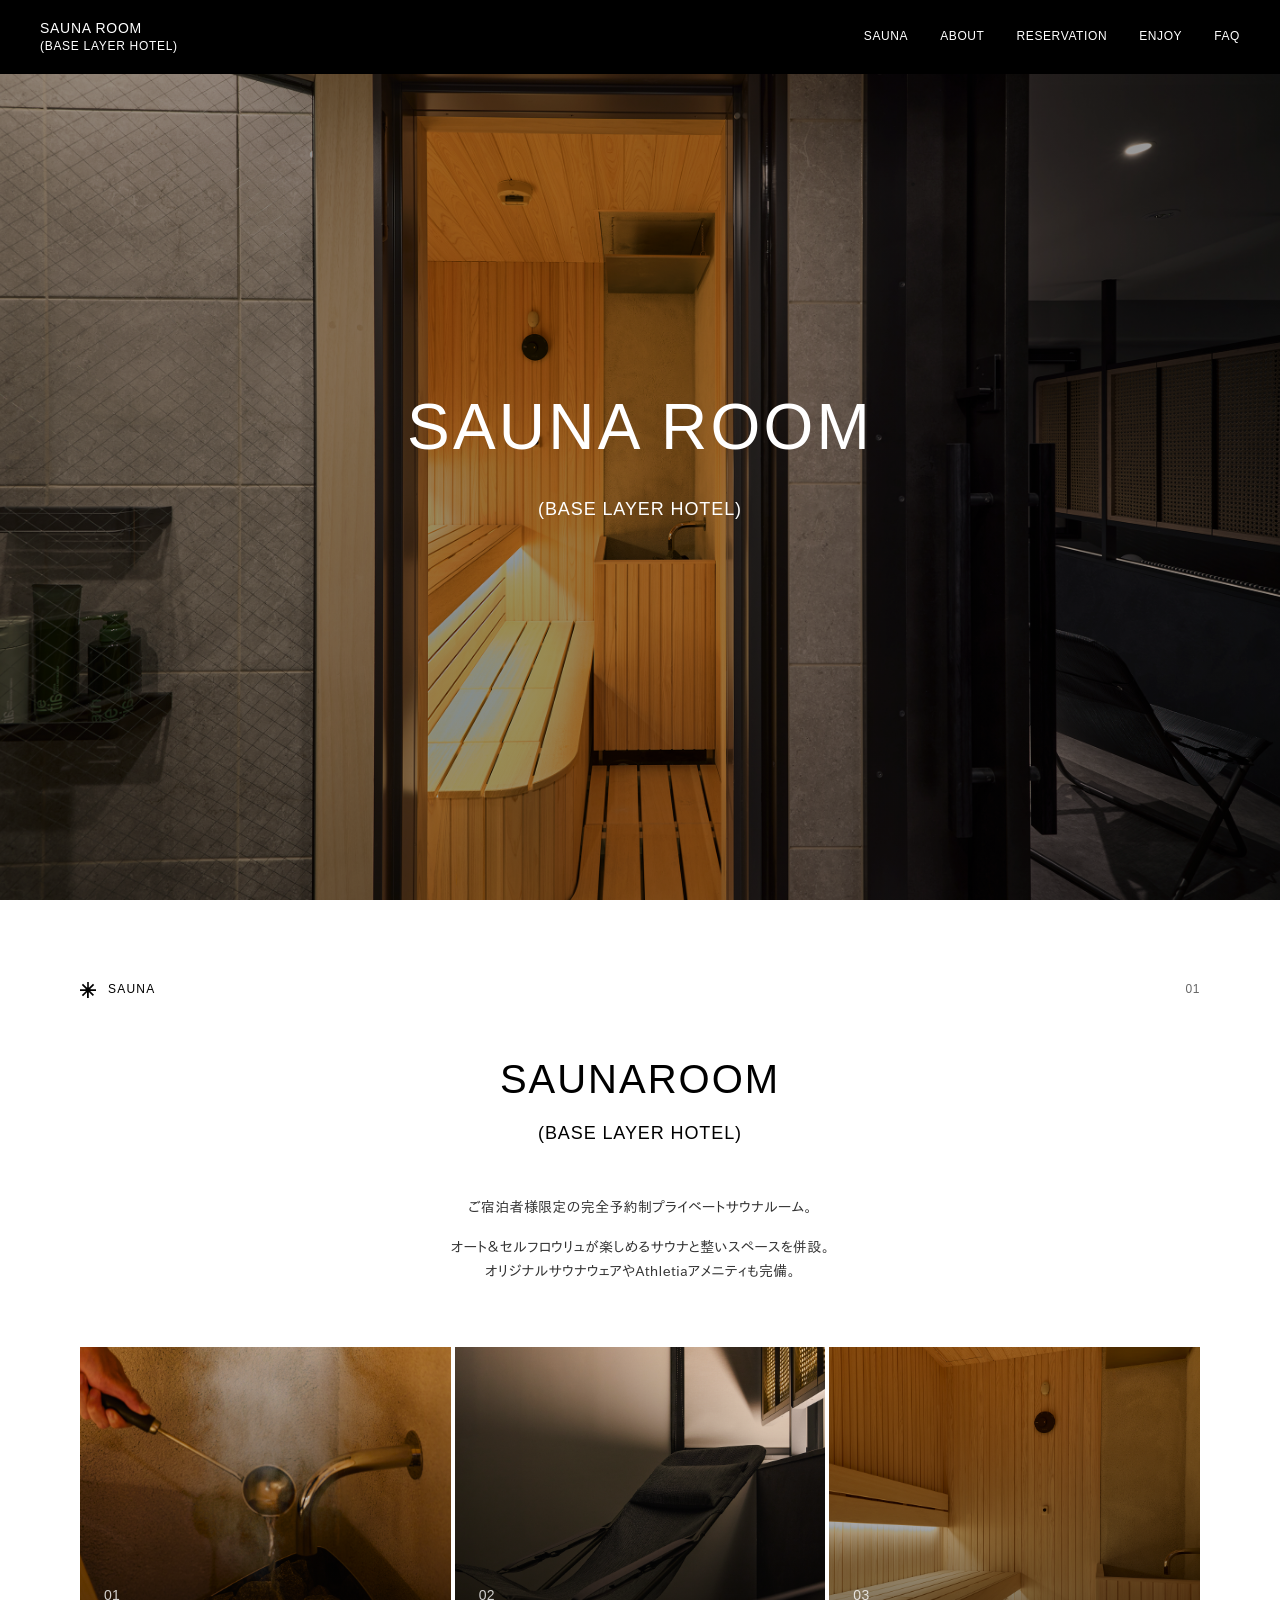
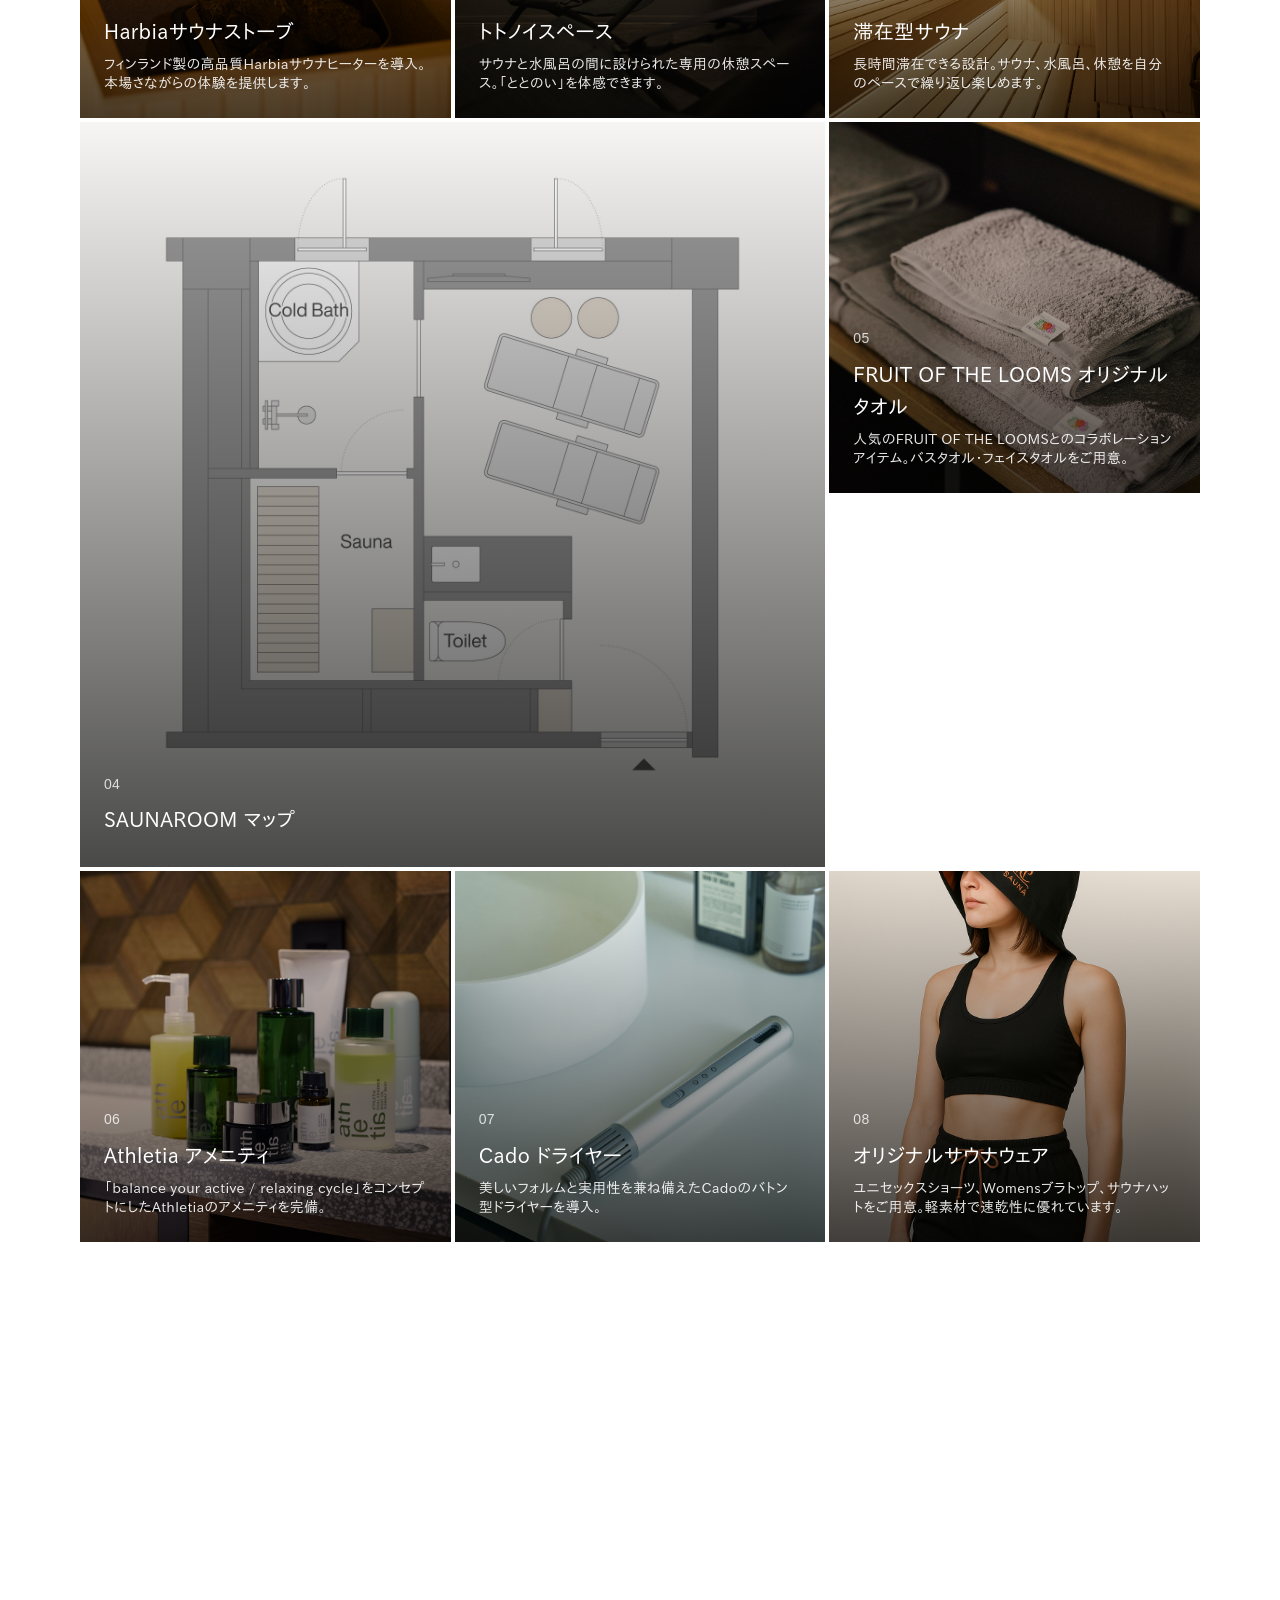
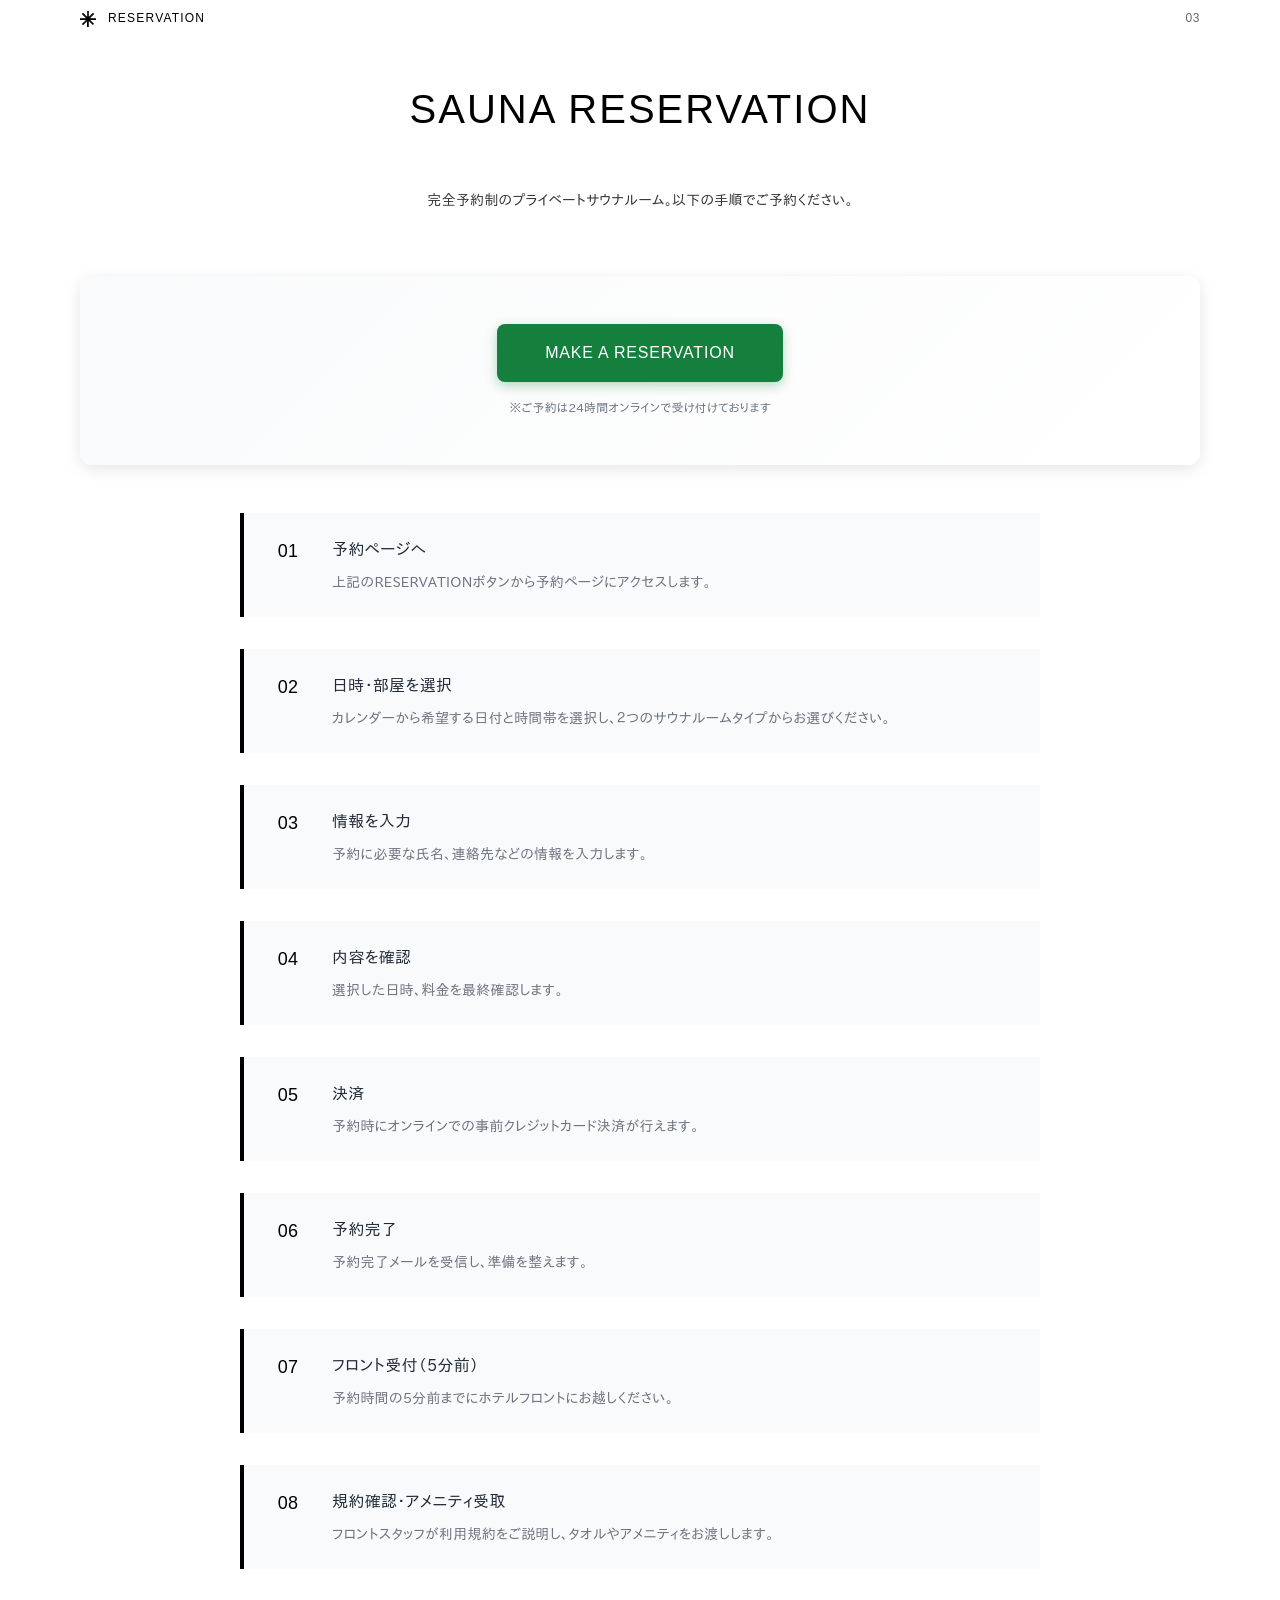
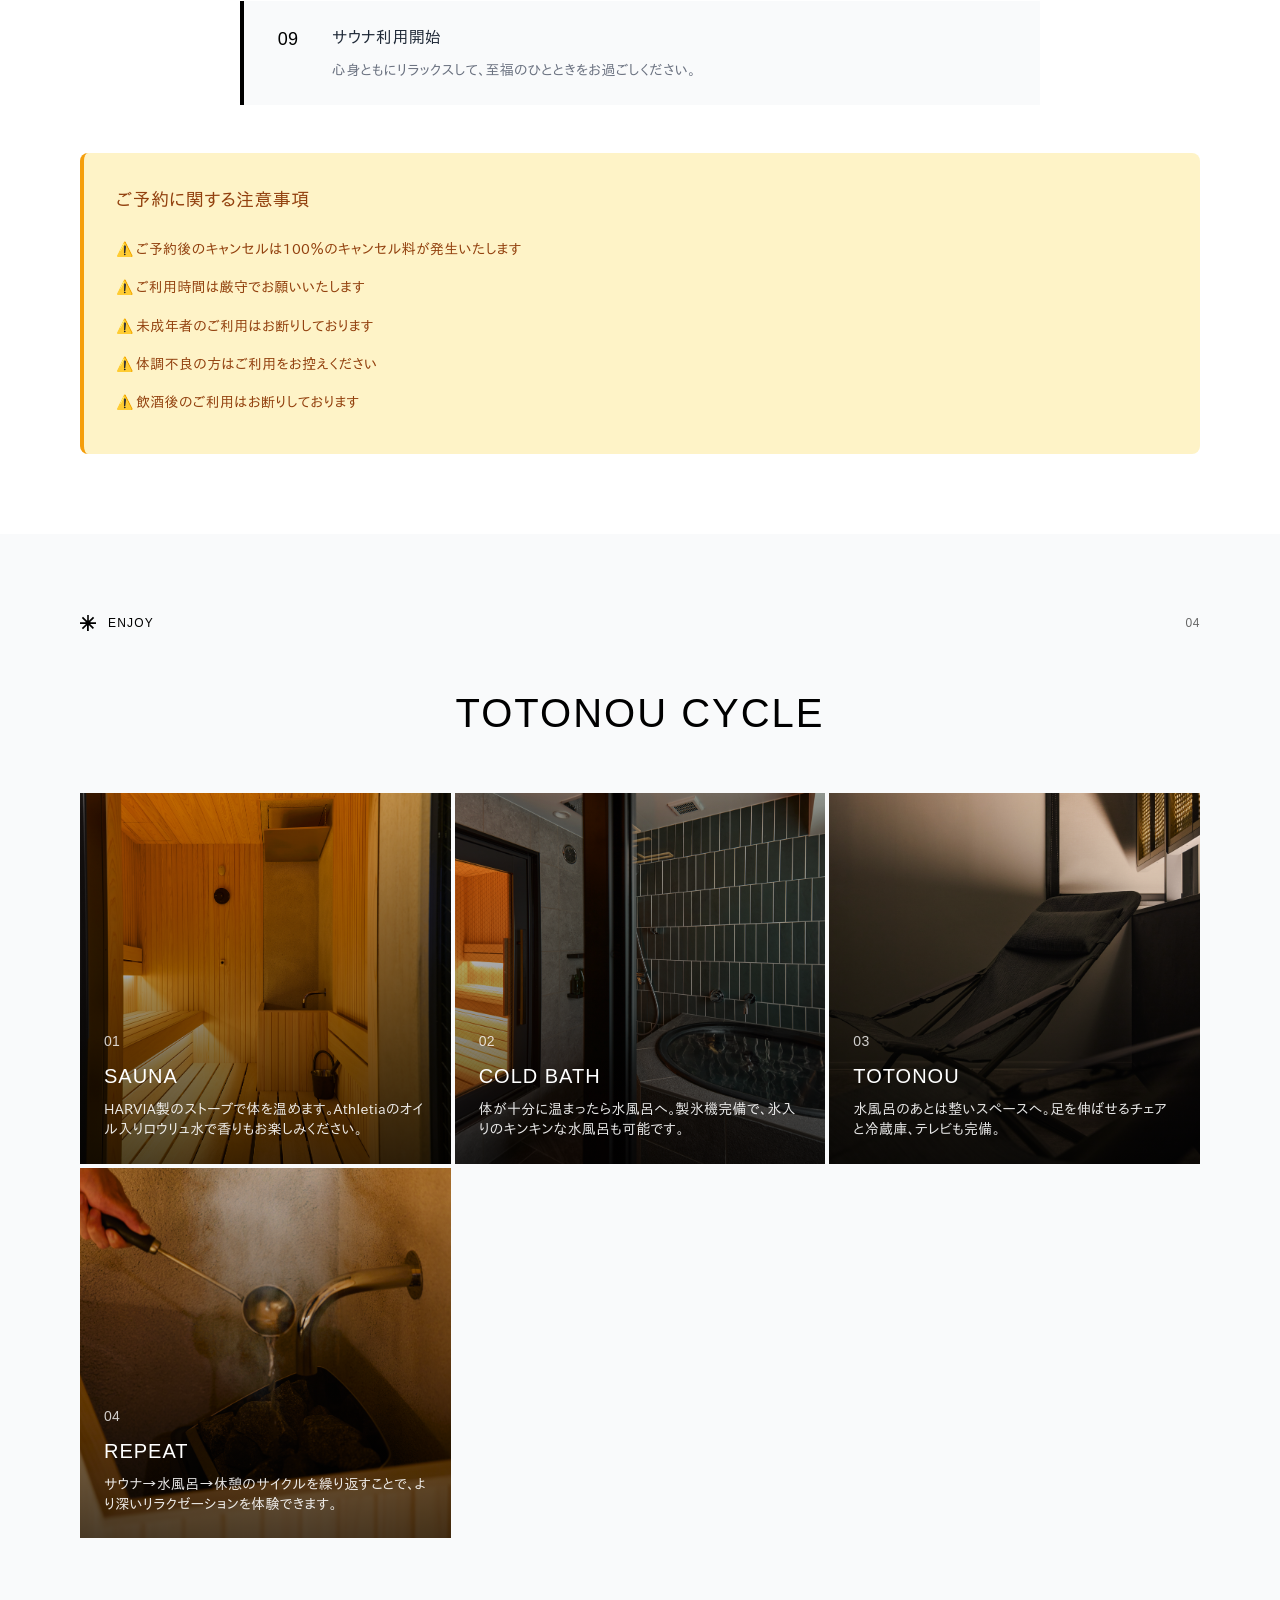
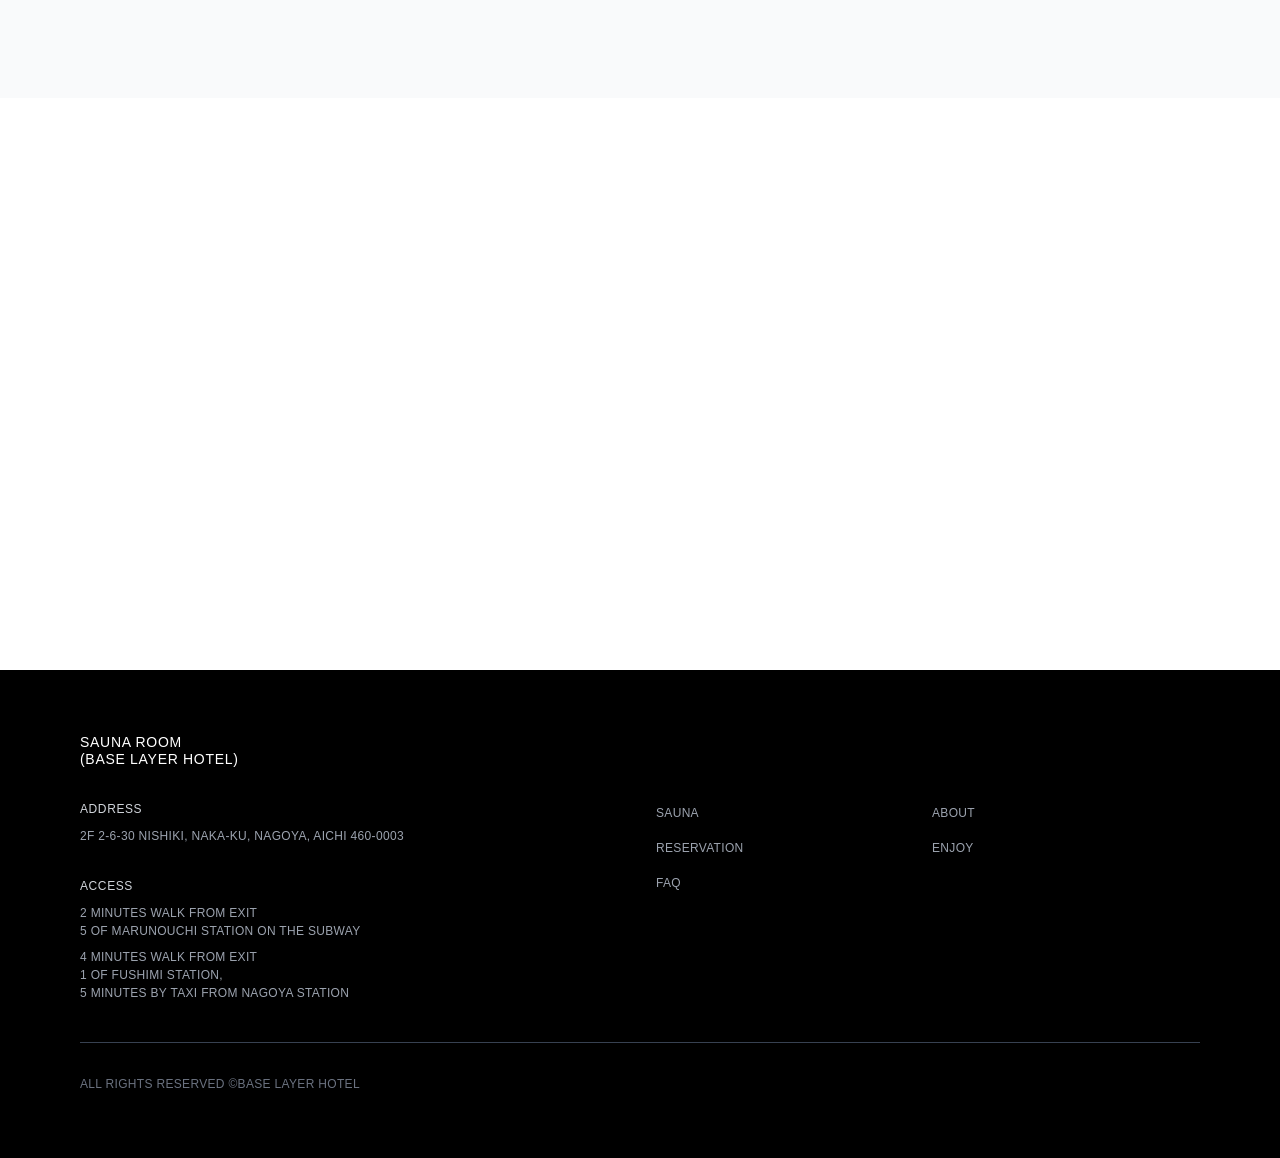
==== index.html @ a501aa6b "feat: enhance ABOUT and RESERVATION sections Detail basic info, add pricing table, visualize ameniti" ====
<!DOCTYPE html>
<html lang="ja">
<head>
    <meta charset="UTF-8">
    <meta name="viewport" content="width=device-width, initial-scale=1.0">
    <title>SAUNA ROOM (BASE LAYER HOTEL)</title>
    <meta name="description" content="Private Sauna for Urban Minds.">
    <link rel="stylesheet" href="styles.css">
</head>
<body>
    <!-- Header -->
    <header class="header">
        <div class="header-inner">
            <a href="#" class="logo en">
                SAUNA ROOM<br>
                <span class="small">(BASE LAYER HOTEL)</span>
            </a>
            <nav class="nav">
                <a href="#sauna">SAUNA</a>
                <a href="#about">ABOUT</a>
                <a href="#reservation">RESERVATION</a>
                <a href="#enjoy">ENJOY</a>
                <a href="#faq">FAQ</a>
            </nav>
        </div>
    </header>

    <!-- Floating Reservation Button -->
    <div class="floating-reservation">
        <a href="https://baselayerhotel.com/reservation" target="_blank" class="reservation-btn en">
            RESERVATION →
        </a>
    </div>

    <!-- Hero Section -->
    <section class="hero">
        <div class="hero-content">
            <h1 class="hero-title en">SAUNA ROOM</h1>
            <h2 class="hero-subtitle en">(BASE LAYER HOTEL)</h2>
        </div>
    </section>

    <!-- Sauna Section -->
    <section id="sauna" class="section scroll-animate">
        <div class="container">
            <div class="section-header">
                <div class="section-title">
                    <svg width="16" height="16" viewBox="0 0 8 8">
                        <path d="M8,3.6H5.2L5.2,3.4l1.9-1.9L6.5,0.9L4.6,2.8L4.4,2.8V0H3.6v2.8L3.4,2.8L1.5,0.9L0.9,1.5l1.9,1.9L2.8,3.6H0v0.9h2.8l0.1,0.1L0.9,6.5l0.6,0.6l1.9-1.9l0.1,0.1V8h0.9V5.2l0.1-0.1l1.9,1.9l0.6-0.6L5.2,4.6l0.1-0.1H8V3.6z" fill="black"/>
                    </svg>
                    <p class="section-title-text en">SAUNA</p>
                </div>
                <div class="section-number en">01</div>
            </div>

            <div class="content-title">
                <h2 class="en">SAUNAROOM</h2>
                <h3 class="en">(BASE LAYER HOTEL)</h3>
            </div>

            <div class="content-text">
                <p class="jp">ご宿泊者様限定の完全予約制プライベートサウナルーム。</p>
                <p class="jp">オート＆セルフロウリュが楽しめるサウナと整いスペースを併設。<br>オリジナルサウナウェアやAthletiaアメニティも完備。</p>
            </div>

            <div class="gallery">
                <div class="gallery-item">
                    <img src="public/heater-image.jpg" alt="Harbiaサウナストーブ">
                    <div class="gallery-overlay">
                        <div class="gallery-number">01</div>
                        <h3 class="gallery-title jp">Harbiaサウナストーブ</h3>
                        <p class="gallery-description jp">フィンランド製の高品質Harbiaサウナヒーターを導入。本場さながらの体験を提供します。</p>
                    </div>
                </div>
                <div class="gallery-item">
                    <img src="public/totonoi-image.jpg" alt="トトノイスペース">
                    <div class="gallery-overlay">
                        <div class="gallery-number">02</div>
                        <h3 class="gallery-title jp">トトノイスペース</h3>
                        <p class="gallery-description jp">サウナと水風呂の間に設けられた専用の休憩スペース。「ととのい」を体感できます。</p>
                    </div>
                </div>
                <div class="gallery-item">
                    <img src="public/sauna2-image.jpg" alt="滞在型サウナ">
                    <div class="gallery-overlay">
                        <div class="gallery-number">03</div>
                        <h3 class="gallery-title jp">滞在型サウナ</h3>
                        <p class="gallery-description jp">長時間滞在できる設計。サウナ、水風呂、休憩を自分のペースで繰り返し楽しめます。</p>
                    </div>
                </div>
                <div class="gallery-item large">
                    <img src="public/sauna-floorplan.jpg" alt="SAUNAROOM マップ">
                    <div class="gallery-overlay">
                        <div class="gallery-number">04</div>
                        <h3 class="gallery-title jp">SAUNAROOM マップ</h3>
                    </div>
                </div>
                <div class="gallery-item">
                    <img src="public/fruit-image.jpg" alt="FRUIT OF THE LOOMS オリジナルタオル">
                    <div class="gallery-overlay">
                        <div class="gallery-number">05</div>
                        <h3 class="gallery-title jp">FRUIT OF THE LOOMS オリジナルタオル</h3>
                        <p class="gallery-description jp">人気のFRUIT OF THE LOOMSとのコラボレーションアイテム。バスタオル・フェイスタオルをご用意。</p>
                    </div>
                </div>
                <div class="gallery-item">
                    <img src="public/athletia-image.jpg" alt="Athletia アメニティ">
                    <div class="gallery-overlay">
                        <div class="gallery-number">06</div>
                        <h3 class="gallery-title jp">Athletia アメニティ</h3>
                        <p class="gallery-description jp">「balance your active / relaxing cycle」をコンセプトにしたAthletiaのアメニティを完備。</p>
                    </div>
                </div>
                <div class="gallery-item">
                    <img src="public/cado-image.jpg" alt="Cado ドライヤー">
                    <div class="gallery-overlay">
                        <div class="gallery-number">07</div>
                        <h3 class="gallery-title jp">Cado ドライヤー</h3>
                        <p class="gallery-description jp">美しいフォルムと実用性を兼ね備えたCadoのバトン型ドライヤーを導入。</p>
                    </div>
                </div>
                <div class="gallery-item">
                    <img src="public/saunaweare-image.png" alt="オリジナルサウナウェア">
                    <div class="gallery-overlay">
                        <div class="gallery-number">08</div>
                        <h3 class="gallery-title jp">オリジナルサウナウェア</h3>
                        <p class="gallery-description jp">ユニセックスショーツ、Womensブラトップ、サウナハットをご用意。軽素材で速乾性に優れています。</p>
                    </div>
                </div>
            </div>
        </div>
    </section>

    <!-- About Section -->
    <section id="about" class="section gray scroll-animate">
        <div class="container">
            <div class="section-header">
                <div class="section-title">
                    <svg width="16" height="16" viewBox="0 0 8 8">
                        <path d="M8,3.6H5.2L5.2,3.4l1.9-1.9L6.5,0.9L4.6,2.8L4.4,2.8V0H3.6v2.8L3.4,2.8L1.5,0.9L0.9,1.5l1.9,1.9L2.8,3.6H0v0.9h2.8l0.1,0.1L0.9,6.5l0.6,0.6l1.9-1.9l0.1,0.1V8h0.9V5.2l0.1-0.1l1.9,1.9l0.6-0.6L5.2,4.6l0.1-0.1H8V3.6z" fill="black"/>
                    </svg>
                    <p class="section-title-text en">ABOUT</p>
                </div>
                <div class="section-number en">02</div>
            </div>

            <div class="content-title">
                <h2 class="en">ABOUT THE SAUNA ROOM</h2>
            </div>

            <div class="content-text">
                <p class="jp">BASE LAYER HOTELの2階に位置する完全予約制プライベートサウナルーム。</p>
                <p class="jp">都市の喧騒を忘れ、心身ともにリセットできる特別な空間をご提供いたします。</p>
            </div>

            <!-- 基本情報 -->
            <div class="about-details">
                <div class="detail-grid">
                    <div class="detail-item">
                        <h3 class="detail-title jp">ご利用方法</h3>
                        <p class="detail-content jp">完全事前予約制</p>
                    </div>
                    <div class="detail-item">
                        <h3 class="detail-title jp">場所</h3>
                        <p class="detail-content jp">BASE LAYER HOTEL 2階</p>
                    </div>
                    <div class="detail-item">
                        <h3 class="detail-title jp">ご利用人数</h3>
                        <p class="detail-content jp">最大2名様まで</p>
                    </div>
                    <div class="detail-item">
                        <h3 class="detail-title jp">利用枠</h3>
                        <div class="detail-content jp">
                            <ul>
                                <li>7:00 - 9:30</li>
                                <li>15:30 - 18:00</li>
                                <li>19:00 - 21:30</li>
                                <li>22:30 - 0:30</li>
                            </ul>
                        </div>
                    </div>
                </div>
            </div>

            <!-- 料金表 -->
            <div class="pricing-section">
                <h3 class="pricing-title jp">料金表</h3>
                <div class="pricing-tables">
                    <div class="pricing-table">
                        <h4 class="jp">平日</h4>
                        <table>
                            <thead>
                                <tr>
                                    <th>営業時間</th>
                                    <th>人数</th>
                                    <th>料金</th>
                                </tr>
                            </thead>
                            <tbody>
                                <tr>
                                    <td rowspan="2">7:00-10:00</td>
                                    <td>1名</td>
                                    <td>¥6,000</td>
                                </tr>
                                <tr>
                                    <td>2名</td>
                                    <td>¥7,000</td>
                                </tr>
                                <tr>
                                    <td rowspan="2">15:30-18:00</td>
                                    <td>1名</td>
                                    <td>¥8,000</td>
                                </tr>
                                <tr>
                                    <td>2名</td>
                                    <td>¥9,000</td>
                                </tr>
                                <tr>
                                    <td rowspan="2">19:00-21:30</td>
                                    <td>1名</td>
                                    <td>¥9,000</td>
                                </tr>
                                <tr>
                                    <td>2名</td>
                                    <td>¥10,000</td>
                                </tr>
                                <tr>
                                    <td rowspan="2">22:30-01:00</td>
                                    <td>1名</td>
                                    <td>¥8,000</td>
                                </tr>
                                <tr>
                                    <td>2名</td>
                                    <td>¥9,000</td>
                                </tr>
                            </tbody>
                        </table>
                    </div>

                    <div class="pricing-table">
                        <h4 class="jp">金・土</h4>
                        <table>
                            <thead>
                                <tr>
                                    <th>営業時間</th>
                                    <th>人数</th>
                                    <th>料金</th>
                                </tr>
                            </thead>
                            <tbody>
                                <tr>
                                    <td rowspan="2">7:00-10:00</td>
                                    <td>1名</td>
                                    <td>¥8,000</td>
                                </tr>
                                <tr>
                                    <td>2名</td>
                                    <td>¥9,000</td>
                                </tr>
                                <tr>
                                    <td rowspan="2">15:30-18:00</td>
                                    <td>1名</td>
                                    <td>¥10,000</td>
                                </tr>
                                <tr>
                                    <td>2名</td>
                                    <td>¥11,000</td>
                                </tr>
                                <tr>
                                    <td rowspan="2">19:00-21:30</td>
                                    <td>1名</td>
                                    <td>¥11,000</td>
                                </tr>
                                <tr>
                                    <td>2名</td>
                                    <td>¥12,000</td>
                                </tr>
                                <tr>
                                    <td rowspan="2">22:30-01:00</td>
                                    <td>1名</td>
                                    <td>¥10,000</td>
                                </tr>
                                <tr>
                                    <td>2名</td>
                                    <td>¥11,000</td>
                                </tr>
                            </tbody>
                        </table>
                    </div>
                </div>
            </div>

            <!-- セット内容 -->
            <div class="amenities-section">
                <h3 class="amenities-title jp">セット内容</h3>
                <div class="amenities-grid">
                    <div class="amenity-item">
                        <div class="amenity-icon">🏷️</div>
                        <p class="jp">タオル（バスタオル・フェイスタオル）</p>
                    </div>
                    <div class="amenity-item">
                        <div class="amenity-icon">🧴</div>
                        <p class="jp">Athletiaアメニティ一式</p>
                    </div>
                    <div class="amenity-item">
                        <div class="amenity-icon">💧</div>
                        <p class="jp">ミネラルウォーター</p>
                    </div>
                    <div class="amenity-item">
                        <div class="amenity-icon">🎩</div>
                        <p class="jp">サウナハット</p>
                    </div>
                    <div class="amenity-item">
                        <div class="amenity-icon">👕</div>
                        <p class="jp">オリジナルサウナウェア</p>
                    </div>
                    <div class="amenity-item">
                        <div class="amenity-icon">💨</div>
                        <p class="jp">Cadoドライヤー</p>
                    </div>
                </div>
                <p class="amenities-note jp">※すべてのアイテムは無料でご利用いただけます。手ぶらでお越しいただいても快適にサウナをお楽しみいただけます。</p>
            </div>
        </div>
    </section>

    <!-- Reservation Section -->
    <section id="reservation" class="section scroll-animate">
        <div class="container">
            <div class="section-header">
                <div class="section-title">
                    <svg width="16" height="16" viewBox="0 0 8 8">
                        <path d="M8,3.6H5.2L5.2,3.4l1.9-1.9L6.5,0.9L4.6,2.8L4.4,2.8V0H3.6v2.8L3.4,2.8L1.5,0.9L0.9,1.5l1.9,1.9L2.8,3.6H0v0.9h2.8l0.1,0.1L0.9,6.5l0.6,0.6l1.9-1.9l0.1,0.1V8h0.9V5.2l0.1-0.1l1.9,1.9l0.6-0.6L5.2,4.6l0.1-0.1H8V3.6z" fill="black"/>
                    </svg>
                    <p class="section-title-text en">RESERVATION</p>
                </div>
                <div class="section-number en">03</div>
            </div>

            <div class="content-title">
                <h2 class="en">SAUNA RESERVATION</h2>
            </div>

            <div class="content-text">
                <p class="jp">完全予約制のプライベートサウナルーム。以下の手順でご予約ください。</p>
            </div>

            <!-- 予約ボタン -->
            <div class="reservation-cta">
                <a href="https://baselayerhotel.com/reservation" target="_blank" class="reservation-main-btn en">
                    MAKE A RESERVATION
                </a>
                <p class="reservation-note jp">※ご予約は24時間オンラインで受け付けております</p>
            </div>

            <!-- Reservation Steps -->
            <div class="reservation-steps">
                <div class="step-item">
                    <div class="step-number">01</div>
                    <div class="step-content">
                        <h3 class="step-title jp">予約ページへ</h3>
                        <p class="step-description jp">上記のRESERVATIONボタンから予約ページにアクセスします。</p>
                    </div>
                </div>
                <div class="step-item">
                    <div class="step-number">02</div>
                    <div class="step-content">
                        <h3 class="step-title jp">日時・部屋を選択</h3>
                        <p class="step-description jp">カレンダーから希望する日付と時間帯を選択し、２つのサウナルームタイプからお選びください。</p>
                    </div>
                </div>
                <div class="step-item">
                    <div class="step-number">03</div>
                    <div class="step-content">
                        <h3 class="step-title jp">情報を入力</h3>
                        <p class="step-description jp">予約に必要な氏名、連絡先などの情報を入力します。</p>
                    </div>
                </div>
                <div class="step-item">
                    <div class="step-number">04</div>
                    <div class="step-content">
                        <h3 class="step-title jp">内容を確認</h3>
                        <p class="step-description jp">選択した日時、料金を最終確認します。</p>
                    </div>
                </div>
                <div class="step-item">
                    <div class="step-number">05</div>
                    <div class="step-content">
                        <h3 class="step-title jp">決済</h3>
                        <p class="step-description jp">予約時にオンラインでの事前クレジットカード決済が行えます。</p>
                    </div>
                </div>
                <div class="step-item">
                    <div class="step-number">06</div>
                    <div class="step-content">
                        <h3 class="step-title jp">予約完了</h3>
                        <p class="step-description jp">予約完了メールを受信し、準備を整えます。</p>
                    </div>
                </div>
                <div class="step-item">
                    <div class="step-number">07</div>
                    <div class="step-content">
                        <h3 class="step-title jp">フロント受付（5分前）</h3>
                        <p class="step-description jp">予約時間の5分前までにホテルフロントにお越しください。</p>
                    </div>
                </div>
                <div class="step-item">
                    <div class="step-number">08</div>
                    <div class="step-content">
                        <h3 class="step-title jp">規約確認・アメニティ受取</h3>
                        <p class="step-description jp">フロントスタッフが利用規約をご説明し、タオルやアメニティをお渡しします。</p>
                    </div>
                </div>
                <div class="step-item">
                    <div class="step-number">09</div>
                    <div class="step-content">
                        <h3 class="step-title jp">サウナ利用開始</h3>
                        <p class="step-description jp">心身ともにリラックスして、至福のひとときをお過ごしください。</p>
                    </div>
                </div>
            </div>

            <!-- 注意事項 -->
            <div class="reservation-notes">
                <h3 class="notes-title jp">ご予約に関する注意事項</h3>
                <ul class="notes-list jp">
                    <li>ご予約後のキャンセルは100％のキャンセル料が発生いたします</li>
                    <li>ご利用時間は厳守でお願いいたします</li>
                    <li>未成年者のご利用はお断りしております</li>
                    <li>体調不良の方はご利用をお控えください</li>
                    <li>飲酒後のご利用はお断りしております</li>
                </ul>
            </div>
        </div>
    </section>

    <!-- Enjoy Section -->
    <section id="enjoy" class="section gray scroll-animate">
        <div class="container">
            <div class="section-header">
                <div class="section-title">
                    <svg width="16" height="16" viewBox="0 0 8 8">
                        <path d="M8,3.6H5.2L5.2,3.4l1.9-1.9L6.5,0.9L4.6,2.8L4.4,2.8V0H3.6v2.8L3.4,2.8L1.5,0.9L0.9,1.5l1.9,1.9L2.8,3.6H0v0.9h2.8l0.1,0.1L0.9,6.5l0.6,0.6l1.9-1.9l0.1,0.1V8h0.9V5.2l0.1-0.1l1.9,1.9l0.6-0.6L5.2,4.6l0.1-0.1H8V3.6z" fill="black"/>
                    </svg>
                    <p class="section-title-text en">ENJOY</p>
                </div>
                <div class="section-number en">04</div>
            </div>

            <div class="content-title">
                <h2 class="en">TOTONOU CYCLE</h2>
            </div>

            <div class="gallery">
                <div class="gallery-item">
                    <img src="public/sauna-image.jpg" alt="Sauna">
                    <div class="gallery-overlay">
                        <div class="gallery-number">01</div>
                        <h3 class="gallery-title en">Sauna</h3>
                        <p class="gallery-description jp">HARVIA製のストーブで体を温めます。Athletiaのオイル入りロウリュ水で香りもお楽しみください。</p>
                    </div>
                </div>
                <div class="gallery-item">
                    <img src="public/coldbath-image.jpg" alt="Cold Bath">
                    <div class="gallery-overlay">
                        <div class="gallery-number">02</div>
                        <h3 class="gallery-title en">Cold Bath</h3>
                        <p class="gallery-description jp">体が十分に温まったら水風呂へ。製氷機完備で、氷入りのキンキンな水風呂も可能です。</p>
                    </div>
                </div>
                <div class="gallery-item">
                    <img src="public/totonoi-image.jpg" alt="Totonou">
                    <div class="gallery-overlay">
                        <div class="gallery-number">03</div>
                        <h3 class="gallery-title en">Totonou</h3>
                        <p class="gallery-description jp">水風呂のあとは整いスペースへ。足を伸ばせるチェアと冷蔵庫、テレビも完備。</p>
                    </div>
                </div>
                <div class="gallery-item">
                    <img src="public/heater-image.jpg" alt="Repeat">
                    <div class="gallery-overlay">
                        <div class="gallery-number">04</div>
                        <h3 class="gallery-title en">Repeat</h3>
                        <p class="gallery-description jp">サウナ→水風呂→休憩のサイクルを繰り返すことで、より深いリラクゼーションを体験できます。</p>
                    </div>
                </div>
            </div>
        </div>
    </section>

    <!-- FAQ Section -->
    <section id="faq" class="section scroll-animate">
        <div class="container">
            <div class="section-header">
                <div class="section-title">
                    <svg width="16" height="16" viewBox="0 0 8 8">
                        <path d="M8,3.6H5.2L5.2,3.4l1.9-1.9L6.5,0.9L4.6,2.8L4.4,2.8V0H3.6v2.8L3.4,2.8L1.5,0.9L0.9,1.5l1.9,1.9L2.8,3.6H0v0.9h2.8l0.1,0.1L0.9,6.5l0.6,0.6l1.9-1.9l0.1,0.1V8h0.9V5.2l0.1-0.1l1.9,1.9l0.6-0.6L5.2,4.6l0.1-0.1H8V3.6z" fill="black"/>
                    </svg>
                    <p class="section-title-text en">FAQ</p>
                </div>
                <div class="section-number en">05</div>
            </div>

            <div class="faq-container">
                <div class="faq-item">
                    <button class="faq-question jp">予約はどのように行えばよいですか？</button>
                    <div class="faq-answer jp">こちらのウェブサイトからRESERVATIONへ進みご予約を受け付けております。</div>
                </div>
                <div class="faq-item">
                    <button class="faq-question jp">持ち物は何が必要ですか？</button>
                    <div class="faq-answer jp">手ぶらでお越しいただけます。タオル、サウナウェア、アメニティ類はすべてご用意しております。</div>
                </div>
                <div class="faq-item">
                    <button class="faq-question jp">サウナの温度は調整できますか？</button>
                    <div class="faq-answer jp">申し訳ございません。温度は90℃で固定とさせていただいております。</div>
                </div>
                <div class="faq-item">
                    <button class="faq-question jp">キャンセルポリシーを教えてください</button>
                    <div class="faq-answer jp">ご予約後のキャンセルは100％掛かりますのでご注意ください。</div>
                </div>
            </div>
        </div>
    </section>

    <!-- Footer -->
    <footer class="footer">
        <div class="container">
            <div class="footer-logo">
                <div class="logo en">
                    SAUNA ROOM<br>
                    (BASE LAYER HOTEL)
                </div>
            </div>

            <div class="footer-content">
                <div class="footer-info">
                    <div class="footer-section">
                        <h4>ADDRESS</h4>
                        <p>2F 2-6-30 NISHIKI, NAKA-KU, NAGOYA, AICHI 460-0003</p>
                    </div>
                    <div class="footer-section">
                        <h4>ACCESS</h4>
                        <p>2 MINUTES WALK FROM EXIT<br>5 OF MARUNOUCHI STATION ON THE SUBWAY</p>
                        <p>4 MINUTES WALK FROM EXIT<br>1 OF FUSHIMI STATION,<br>5 MINUTES BY TAXI FROM NAGOYA STATION</p>
                    </div>
                </div>
                <div class="footer-links">
                    <a href="#sauna">SAUNA</a>
                    <a href="#about">ABOUT</a>
                    <a href="#reservation">RESERVATION</a>
                    <a href="#enjoy">ENJOY</a>
                    <a href="#faq">FAQ</a>
                </div>
            </div>

            <div class="footer-copy">
                <p>ALL RIGHTS RESERVED ©BASE LAYER HOTEL</p>
            </div>
        </div>
    </footer>

    <script src="script.js"></script>
</body>
</html>
---- styles.css ----
* {
  margin: 0;
  padding: 0;
  box-sizing: border-box;
}

body {
  font-family: -apple-system, BlinkMacSystemFont, "Segoe UI", Roboto, "Helvetica Neue", Arial, sans-serif;
  font-weight: 300;
  letter-spacing: 0.02em;
  line-height: 1.6;
  background-color: #ffffff;
  color: #000000;
}

.en {
  font-family: -apple-system, BlinkMacSystemFont, "Segoe UI", Roboto, "Helvetica Neue", Arial, sans-serif;
  font-weight: 300;
  letter-spacing: 0.05em;
  text-transform: uppercase;
}

.jp {
  font-family: "Hiragino Kaku Gothic ProN", "Hiragino Sans", "Yu Gothic", "Meiryo", "Takao", "IPAexGothic", "IPAPGothic",
    "VL PGothic", "Noto Sans CJK JP", sans-serif;
  font-weight: 300;
  letter-spacing: 0.02em;
}

/* Header */
.header {
  position: fixed;
  top: 0;
  left: 0;
  right: 0;
  z-index: 50;
  background-color: #000000;
  padding: 20px;
}

.header-inner {
  display: flex;
  justify-content: space-between;
  align-items: center;
  max-width: 1200px;
  margin: 0 auto;
}

.logo {
  color: #ffffff;
  font-size: 14px;
  font-weight: 300;
  letter-spacing: 0.05em;
  text-decoration: none;
  line-height: 1.2;
}

.logo .small {
  font-size: 12px;
}

.nav {
  display: flex;
  gap: 32px;
}

.nav a {
  color: #ffffff;
  font-size: 12px;
  font-weight: 300;
  letter-spacing: 0.05em;
  text-decoration: none;
  text-transform: uppercase;
  transition: opacity 0.3s;
}

.nav a:hover {
  opacity: 0.8;
}

/* Hero Section */
.hero {
  height: 100vh;
  background: linear-gradient(rgba(0, 0, 0, 0.4), rgba(0, 0, 0, 0.4)), url("public/hero-sauna-image.jpg");
  background-size: cover;
  background-position: center;
  background-attachment: fixed;
  position: relative;
  display: flex;
  align-items: center;
  justify-content: center;
}

.hero-content {
  text-align: center;
  color: #ffffff;
  position: relative;
  z-index: 10;
  animation: fadeInUp 1s ease-out;
}

.hero-title {
  font-size: 4rem;
  font-weight: 300;
  letter-spacing: 0.05em;
  text-transform: uppercase;
  margin-bottom: 16px;
}

.hero-subtitle {
  font-size: 1.125rem;
  font-weight: 300;
  letter-spacing: 0.05em;
  text-transform: uppercase;
}

/* Animations */
@keyframes fadeInUp {
  from {
    opacity: 0;
    transform: translateY(30px);
  }
  to {
    opacity: 1;
    transform: translateY(0);
  }
}

@keyframes fadeIn {
  from {
    opacity: 0;
  }
  to {
    opacity: 1;
  }
}

.scroll-animate {
  opacity: 0;
  transform: translateY(30px);
  transition: opacity 0.8s ease, transform 0.8s ease;
}

.scroll-animate.animate-in {
  opacity: 1;
  transform: translateY(0);
}

/* Section */
.section {
  padding: 80px 0;
}

.section.gray {
  background-color: #f9fafb;
}

.container {
  max-width: 1152px;
  margin: 0 auto;
  padding: 0 16px;
}

.section-header {
  display: flex;
  justify-content: space-between;
  align-items: center;
  margin-bottom: 48px;
}

.section-title {
  display: flex;
  align-items: center;
  gap: 12px;
}

.section-title-text {
  font-size: 12px;
  font-weight: 300;
  letter-spacing: 0.1em;
  text-transform: uppercase;
}

.section-number {
  font-size: 12px;
  font-weight: 300;
  color: #666666;
}

.content-title {
  text-align: center;
  margin-bottom: 48px;
}

.content-title h2 {
  font-size: 2.5rem;
  font-weight: 300;
  margin-bottom: 8px;
}

.content-title h3 {
  font-size: 1.125rem;
  font-weight: 300;
}

.content-text {
  max-width: 768px;
  margin: 0 auto 64px;
  text-align: center;
}

.content-text p {
  font-size: 14px;
  font-weight: 300;
  line-height: 1.7;
  color: #333333;
  margin-bottom: 16px;
}

/* Gallery Grid */
.gallery {
  display: grid;
  grid-template-columns: repeat(auto-fit, minmax(300px, 1fr));
  gap: 4px;
  margin-bottom: 80px;
}

.gallery-item {
  position: relative;
  aspect-ratio: 1;
  overflow: hidden;
  cursor: pointer;
  transition: transform 0.3s ease;
}

.gallery-item.large {
  grid-column: span 2;
}

.gallery-item:hover {
  transform: scale(1.02);
}

.gallery-item img {
  width: 100%;
  height: 100%;
  object-fit: cover;
  transition: transform 0.3s ease;
}

.gallery-item:hover img {
  transform: scale(1.05);
}

.gallery-overlay {
  position: absolute;
  top: 0;
  left: 0;
  right: 0;
  bottom: 0;
  background: linear-gradient(to bottom, transparent, rgba(0, 0, 0, 0.7));
  display: flex;
  flex-direction: column;
  justify-content: flex-end;
  padding: 24px;
  color: #ffffff;
  transition: background 0.3s ease;
}

.gallery-item:hover .gallery-overlay {
  background: linear-gradient(to bottom, transparent, rgba(0, 0, 0, 0.8));
}

.gallery-number {
  font-size: 14px;
  font-weight: 300;
  margin-bottom: 8px;
  opacity: 0.8;
}

.gallery-title {
  font-size: 20px;
  font-weight: 300;
  margin-bottom: 8px;
}

.gallery-description {
  font-size: 14px;
  font-weight: 300;
  opacity: 0.9;
  line-height: 1.4;
}

/* Pricing Section */
.pricing-section {
  margin-top: 48px;
  padding: 32px;
  background-color: #ffffff;
  border-radius: 8px;
  box-shadow: 0 2px 8px rgba(0, 0, 0, 0.1);
}

.pricing-title {
  font-size: 1.5rem;
  font-weight: 300;
  text-align: center;
  margin-bottom: 32px;
  color: #1f2937;
}

.pricing-tables {
  display: grid;
  grid-template-columns: 1fr 1fr;
  gap: 32px;
}

.pricing-table h4 {
  font-size: 1.125rem;
  font-weight: 300;
  text-align: center;
  margin-bottom: 16px;
  color: #1f2937;
}

.pricing-table table {
  width: 100%;
  border-collapse: collapse;
  font-size: 14px;
}

.pricing-table th,
.pricing-table td {
  padding: 12px 8px;
  text-align: left;
  border-bottom: 1px solid #e5e7eb;
  font-weight: 300;
}

.pricing-table th {
  background-color: #f9fafb;
  font-weight: 400;
  color: #374151;
}

.pricing-table td {
  color: #6b7280;
}

/* Reservation Steps */
.reservation-steps {
  max-width: 800px;
  margin: 0 auto;
}

.step-item {
  display: flex;
  align-items: flex-start;
  margin-bottom: 32px;
  padding: 24px;
  background-color: #f9fafb;
  border-left: 4px solid #000000;
  opacity: 0;
  transform: translateX(-20px);
  animation: slideInLeft 0.6s ease-out forwards;
}

.step-item:nth-child(1) {
  animation-delay: 0.1s;
}
.step-item:nth-child(2) {
  animation-delay: 0.2s;
}
.step-item:nth-child(3) {
  animation-delay: 0.3s;
}
.step-item:nth-child(4) {
  animation-delay: 0.4s;
}
.step-item:nth-child(5) {
  animation-delay: 0.5s;
}
.step-item:nth-child(6) {
  animation-delay: 0.6s;
}
.step-item:nth-child(7) {
  animation-delay: 0.7s;
}
.step-item:nth-child(8) {
  animation-delay: 0.8s;
}
.step-item:nth-child(9) {
  animation-delay: 0.9s;
}

@keyframes slideInLeft {
  to {
    opacity: 1;
    transform: translateX(0);
  }
}

.step-number {
  font-size: 18px;
  font-weight: 300;
  color: #000000;
  margin-right: 24px;
  min-width: 40px;
  text-align: center;
}

.step-content {
  flex: 1;
}

.step-title {
  font-size: 16px;
  font-weight: 300;
  color: #1f2937;
  margin-bottom: 8px;
}

.step-description {
  font-size: 14px;
  font-weight: 300;
  color: #6b7280;
  line-height: 1.6;
}

/* FAQ */
.faq-container {
  max-width: 768px;
  margin: 0 auto;
}

.faq-item {
  border-bottom: 1px solid #e5e7eb;
  padding: 24px 0;
}

.faq-question {
  font-size: 18px;
  font-weight: 300;
  color: #1f2937;
  margin-bottom: 12px;
  line-height: 1.4;
  background: none;
  border: none;
  text-align: left;
  width: 100%;
  cursor: pointer;
  transition: color 0.3s ease;
}

.faq-question:hover {
  color: #000000;
}

.faq-answer {
  font-size: 14px;
  font-weight: 300;
  color: #6b7280;
  line-height: 1.6;
  max-height: 0;
  overflow: hidden;
  transition: max-height 0.3s ease, padding 0.3s ease;
}

.faq-item.active .faq-answer {
  max-height: 200px;
  padding-top: 12px;
}

/* Footer */
.footer {
  background-color: #000000;
  color: #ffffff;
  padding: 64px 0;
}

.footer-logo {
  margin-bottom: 32px;
}

.footer-logo .logo {
  font-size: 14px;
  line-height: 1.2;
}

.footer-content {
  display: grid;
  grid-template-columns: 1fr 1fr;
  gap: 32px;
  margin-bottom: 32px;
}

.footer-info {
  display: flex;
  flex-direction: column;
  gap: 24px;
}

.footer-section h4 {
  font-size: 12px;
  font-weight: 300;
  letter-spacing: 0.05em;
  text-transform: uppercase;
  color: #d1d5db;
  margin-bottom: 8px;
}

.footer-section p {
  font-size: 12px;
  font-weight: 300;
  color: #9ca3af;
  line-height: 1.5;
  margin-bottom: 8px;
}

.footer-links {
  display: grid;
  grid-template-columns: 1fr 1fr;
  gap: 8px;
  align-content: start;
}

.footer-links a {
  font-size: 12px;
  font-weight: 300;
  color: #9ca3af;
  text-decoration: none;
  text-transform: uppercase;
  transition: color 0.3s;
  padding: 4px 0;
}

.footer-links a:hover {
  color: #ffffff;
}

.footer-copy {
  border-top: 1px solid #374151;
  padding-top: 32px;
}

.footer-copy p {
  font-size: 12px;
  font-weight: 300;
  color: #6b7280;
  text-transform: uppercase;
}

/* Floating Reservation Button */
.floating-reservation {
  position: fixed;
  bottom: 32px;
  right: 32px;
  z-index: 40;
  opacity: 0;
  transform: translateY(20px);
  transition: opacity 0.3s ease, transform 0.3s ease;
}

.floating-reservation.show {
  opacity: 1;
  transform: translateY(0);
}

.reservation-btn {
  background-color: #15803d;
  color: #ffffff;
  padding: 12px 24px;
  font-size: 12px;
  font-weight: 300;
  letter-spacing: 0.05em;
  text-transform: uppercase;
  text-decoration: none;
  transition: background-color 0.3s;
  display: inline-block;
}

.reservation-btn:hover {
  background-color: #166534;
}

/* About Section Styles */
.about-details {
  margin: 48px 0;
}

.detail-grid {
  display: grid;
  grid-template-columns: repeat(auto-fit, minmax(250px, 1fr));
  gap: 32px;
  margin-bottom: 48px;
}

.detail-item {
  background-color: #ffffff;
  padding: 24px;
  border-radius: 8px;
  box-shadow: 0 2px 8px rgba(0, 0, 0, 0.1);
  border-left: 4px solid #000000;
}

.detail-title {
  font-size: 16px;
  font-weight: 400;
  color: #1f2937;
  margin-bottom: 12px;
}

.detail-content {
  font-size: 14px;
  font-weight: 300;
  color: #6b7280;
  line-height: 1.6;
}

.detail-content ul {
  list-style: none;
  padding: 0;
}

.detail-content li {
  padding: 4px 0;
  border-bottom: 1px solid #f3f4f6;
}

.detail-content li:last-child {
  border-bottom: none;
}

/* Amenities Section */
.amenities-section {
  margin-top: 48px;
  padding: 32px;
  background-color: #ffffff;
  border-radius: 8px;
  box-shadow: 0 2px 8px rgba(0, 0, 0, 0.1);
}

.amenities-title {
  font-size: 1.5rem;
  font-weight: 300;
  text-align: center;
  margin-bottom: 32px;
  color: #1f2937;
}

.amenities-grid {
  display: grid;
  grid-template-columns: repeat(auto-fit, minmax(200px, 1fr));
  gap: 24px;
  margin-bottom: 24px;
}

.amenity-item {
  display: flex;
  align-items: center;
  gap: 12px;
  padding: 16px;
  background-color: #f9fafb;
  border-radius: 8px;
  transition: transform 0.3s ease;
}

.amenity-item:hover {
  transform: translateY(-2px);
}

.amenity-icon {
  font-size: 24px;
  min-width: 32px;
  text-align: center;
}

.amenity-item p {
  font-size: 14px;
  font-weight: 300;
  color: #374151;
  margin: 0;
}

.amenities-note {
  font-size: 12px;
  font-weight: 300;
  color: #6b7280;
  text-align: center;
  font-style: italic;
  margin-top: 24px;
}

/* Reservation CTA */
.reservation-cta {
  text-align: center;
  margin: 48px 0;
  padding: 48px 32px;
  background: linear-gradient(135deg, #f9fafb 0%, #ffffff 100%);
  border-radius: 12px;
  box-shadow: 0 4px 16px rgba(0, 0, 0, 0.1);
}

.reservation-main-btn {
  display: inline-block;
  background-color: #15803d;
  color: #ffffff;
  padding: 16px 48px;
  font-size: 16px;
  font-weight: 400;
  letter-spacing: 0.05em;
  text-transform: uppercase;
  text-decoration: none;
  border-radius: 8px;
  transition: all 0.3s ease;
  box-shadow: 0 4px 12px rgba(21, 128, 61, 0.3);
}

.reservation-main-btn:hover {
  background-color: #166534;
  transform: translateY(-2px);
  box-shadow: 0 6px 20px rgba(21, 128, 61, 0.4);
}

.reservation-note {
  font-size: 12px;
  font-weight: 300;
  color: #6b7280;
  margin-top: 16px;
}

/* Reservation Notes */
.reservation-notes {
  margin-top: 48px;
  padding: 32px;
  background-color: #fef3c7;
  border-radius: 8px;
  border-left: 4px solid #f59e0b;
}

.notes-title {
  font-size: 1.125rem;
  font-weight: 400;
  color: #92400e;
  margin-bottom: 16px;
}

.notes-list {
  list-style: none;
  padding: 0;
}

.notes-list li {
  font-size: 14px;
  font-weight: 300;
  color: #92400e;
  padding: 8px 0;
  padding-left: 20px;
  position: relative;
}

.notes-list li:before {
  content: "⚠️";
  position: absolute;
  left: 0;
  top: 8px;
}

/* Responsive */
@media (max-width: 768px) {
  .nav {
    display: none;
  }

  .hero {
    background-attachment: scroll; /* モバイルでのパフォーマンス向上 */
  }

  .hero-title {
    font-size: 2rem;
  }

  .hero-subtitle {
    font-size: 0.875rem;
  }

  .content-title h2 {
    font-size: 1.5rem;
  }

  .gallery {
    grid-template-columns: 1fr;
    gap: 8px;
  }

  .gallery-item.large {
    grid-column: span 1;
  }

  .pricing-tables {
    grid-template-columns: 1fr;
    gap: 24px;
  }

  .footer-content {
    grid-template-columns: 1fr;
    gap: 24px;
  }

  .footer-links {
    grid-template-columns: 1fr;
  }

  .floating-reservation {
    bottom: 16px;
    right: 16px;
  }

  .section {
    padding: 60px 0;
  }

  .section-header {
    margin-bottom: 32px;
  }

  .content-title {
    margin-bottom: 32px;
  }

  .content-text {
    margin-bottom: 48px;
  }

  .step-item {
    flex-direction: column;
    text-align: center;
  }

  .step-number {
    margin-right: 0;
    margin-bottom: 16px;
  }

  .detail-grid {
    grid-template-columns: 1fr;
    gap: 24px;
  }

  .amenities-grid {
    grid-template-columns: 1fr;
    gap: 16px;
  }

  .reservation-cta {
    padding: 32px 16px;
  }

  .reservation-main-btn {
    padding: 14px 32px;
    font-size: 14px;
  }

  .amenities-section,
  .reservation-notes {
    padding: 24px 16px;
  }
}

@media (max-width: 480px) {
  .header {
    padding: 16px;
  }

  .hero-title {
    font-size: 1.5rem;
  }

  .content-title h2 {
    font-size: 1.25rem;
  }

  .gallery-overlay {
    padding: 16px;
  }

  .gallery-title {
    font-size: 16px;
  }

  .gallery-description {
    font-size: 12px;
  }

  .step-item {
    padding: 16px;
    margin-bottom: 24px;
  }

  .pricing-section {
    padding: 24px 16px;
  }

  .pricing-table table {
    font-size: 12px;
  }

  .pricing-table th,
  .pricing-table td {
    padding: 8px 4px;
  }

  .detail-item {
    padding: 16px;
  }

  .amenity-item {
    padding: 12px;
  }

  .reservation-main-btn {
    padding: 12px 24px;
    font-size: 12px;
  }
}
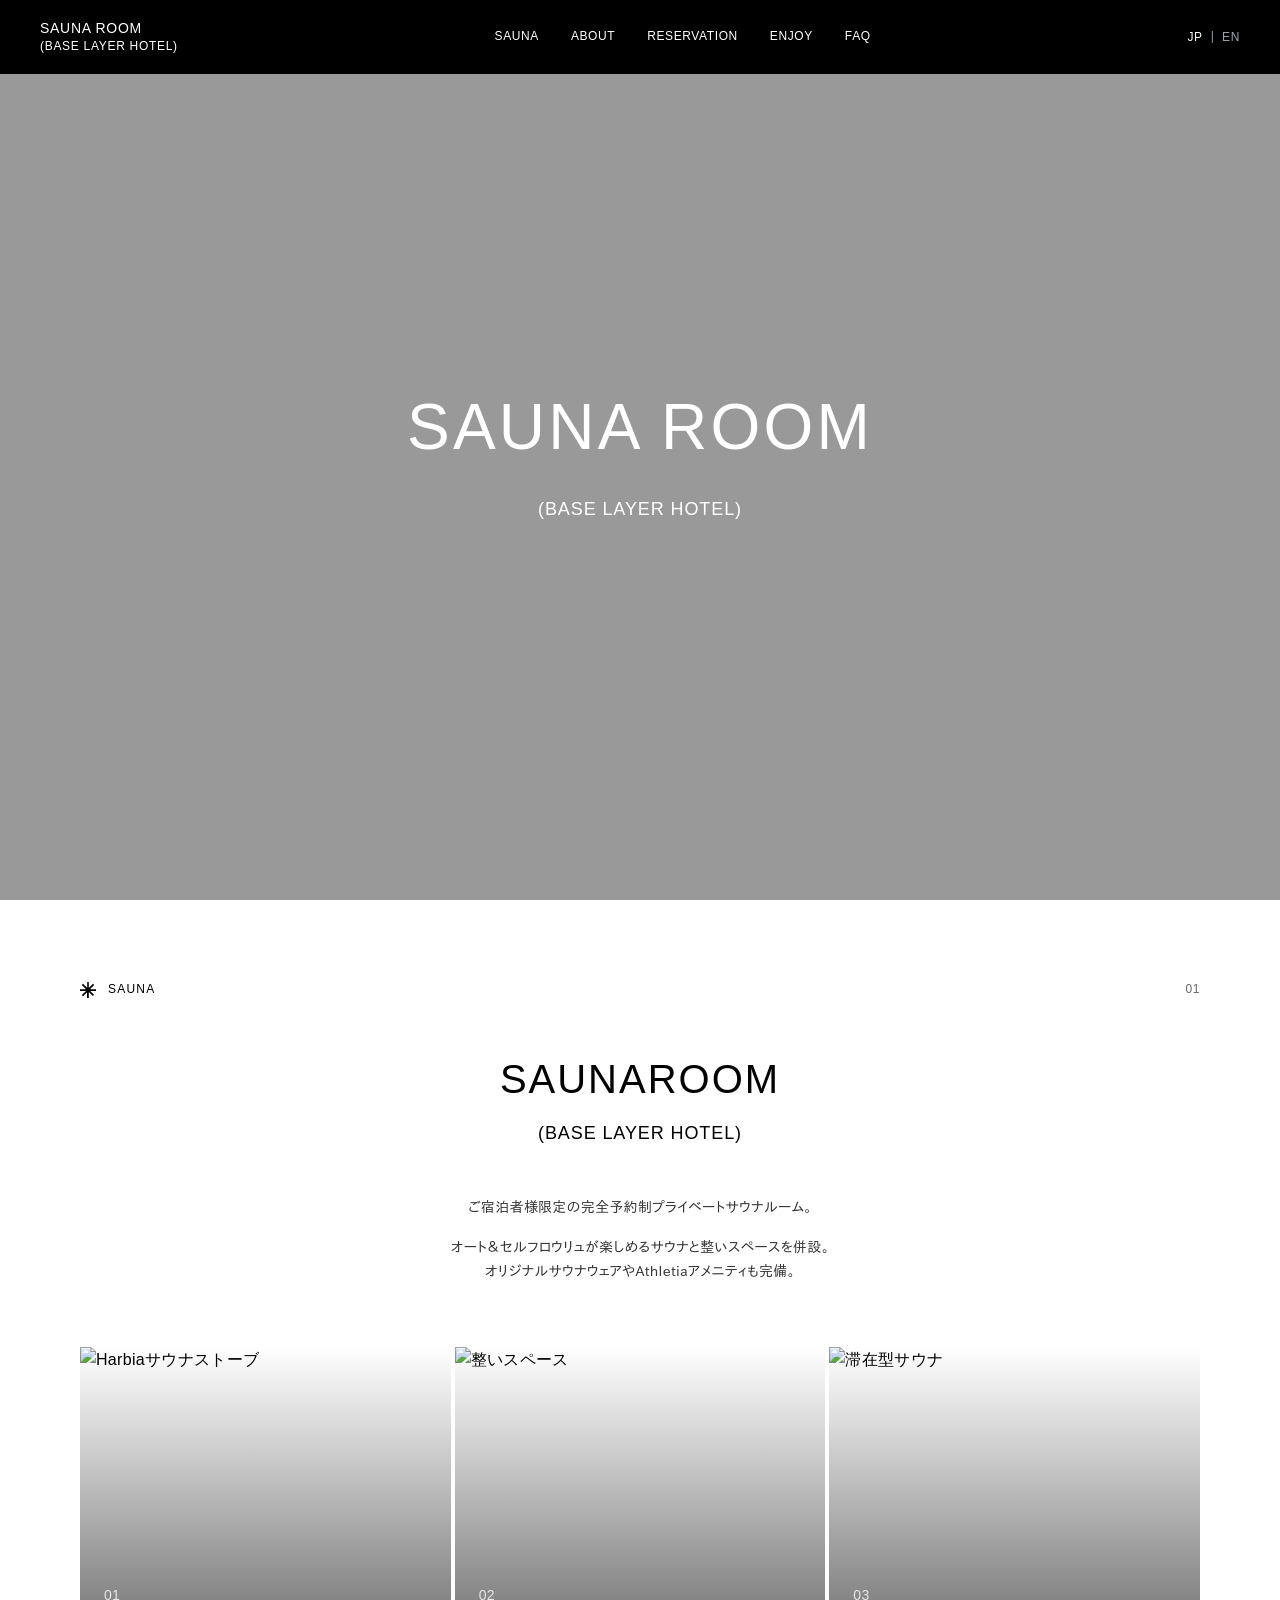
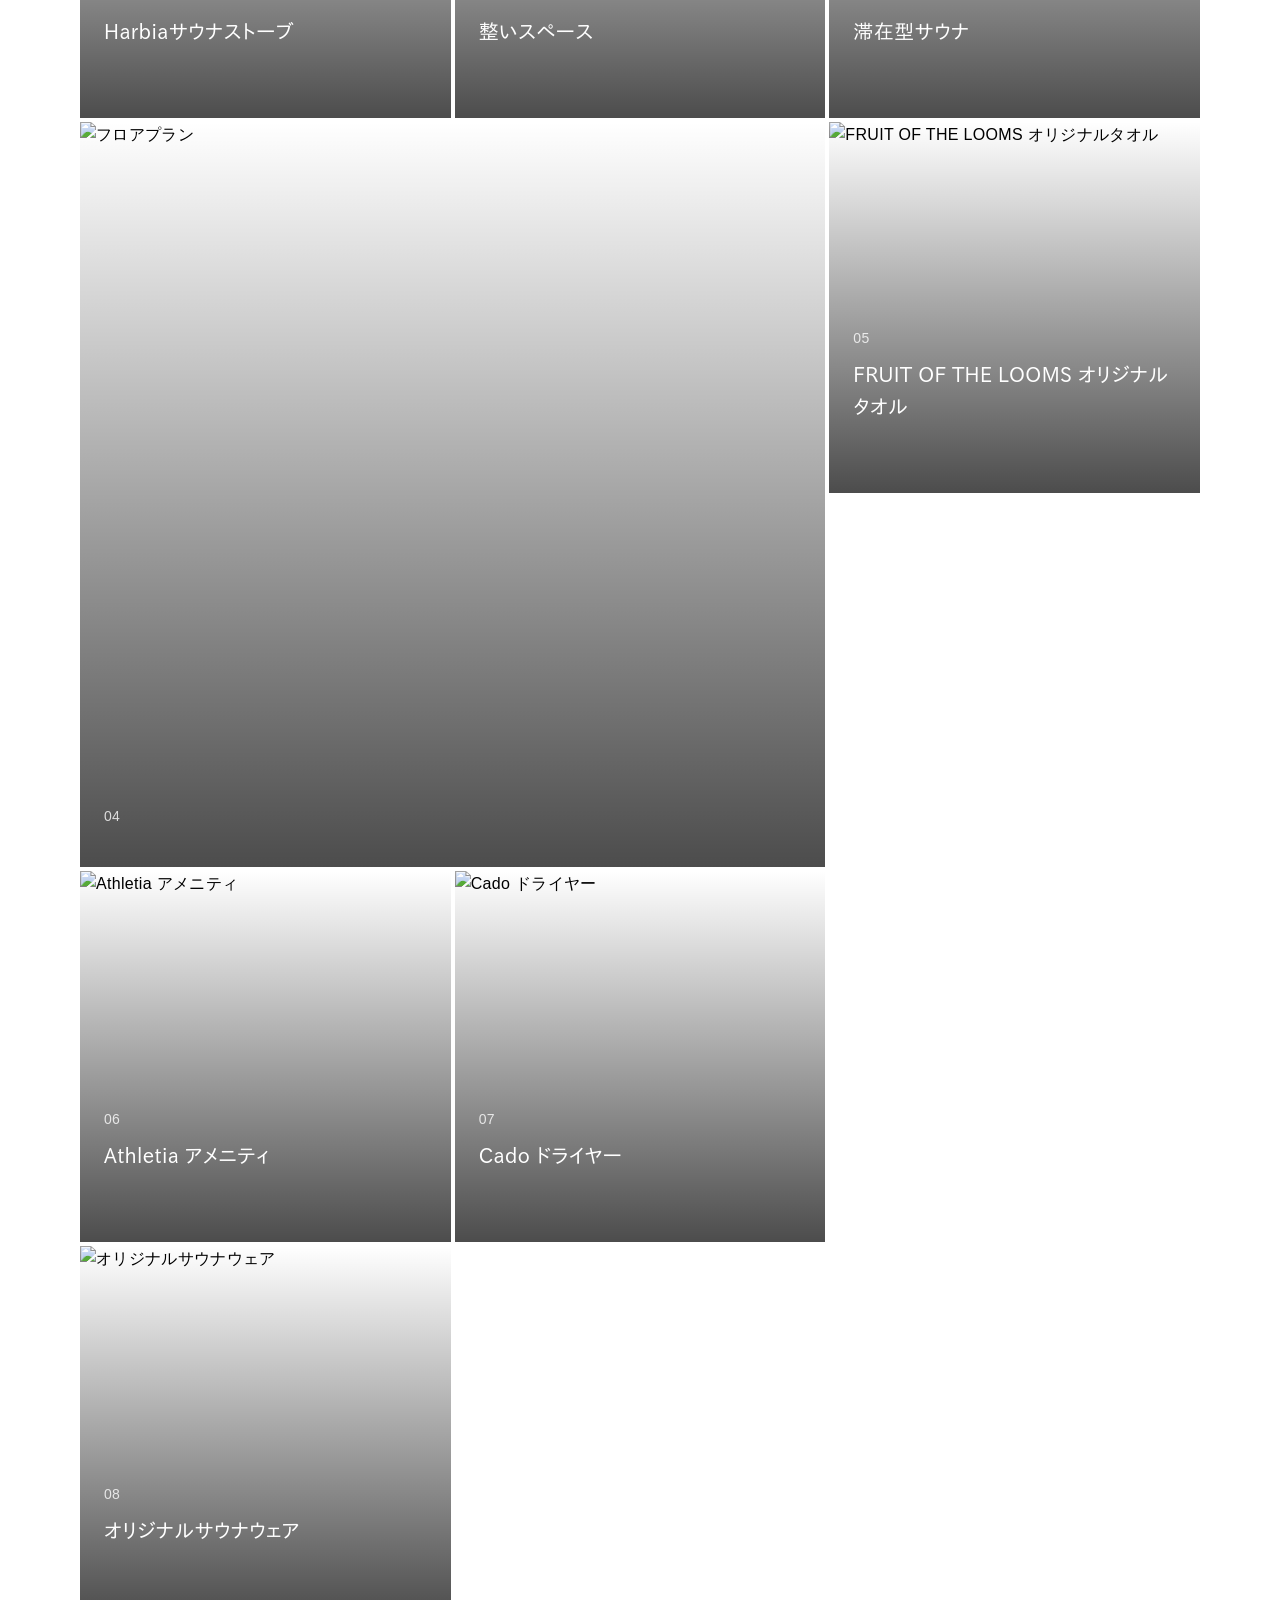
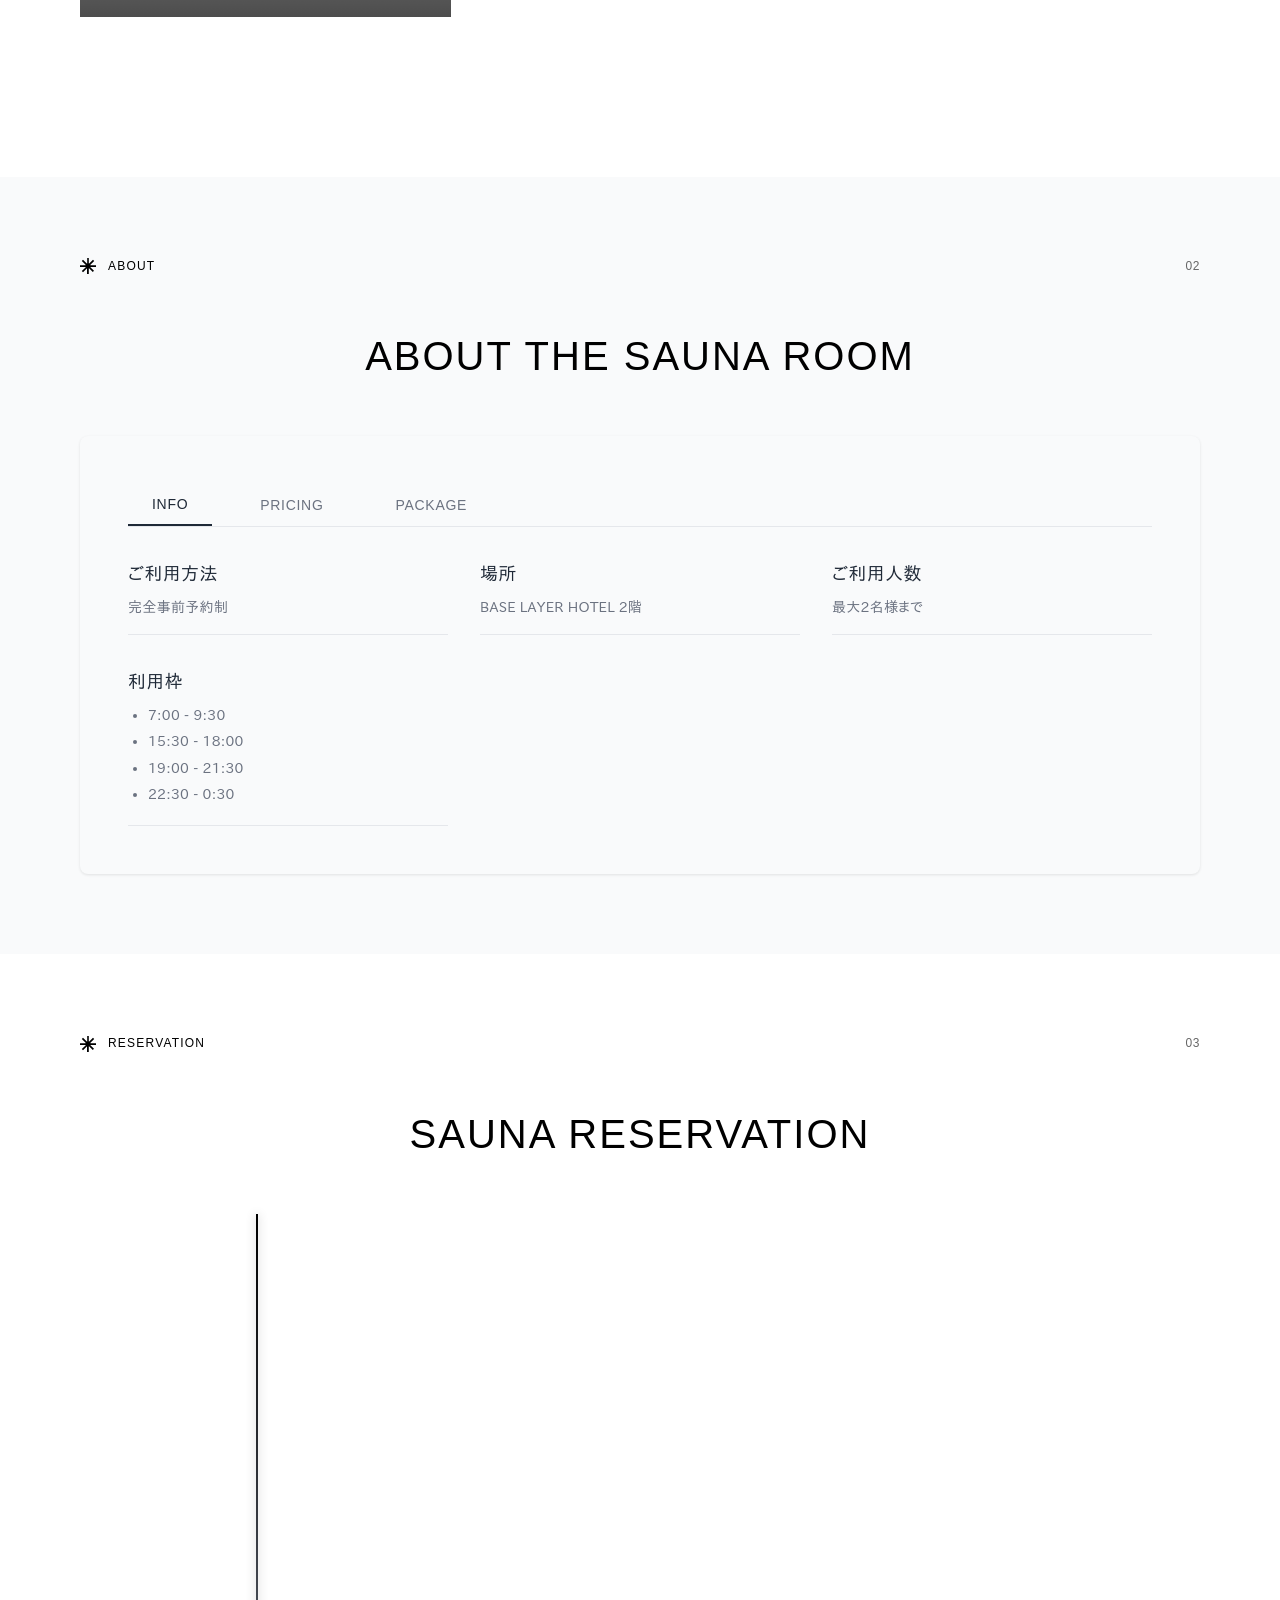
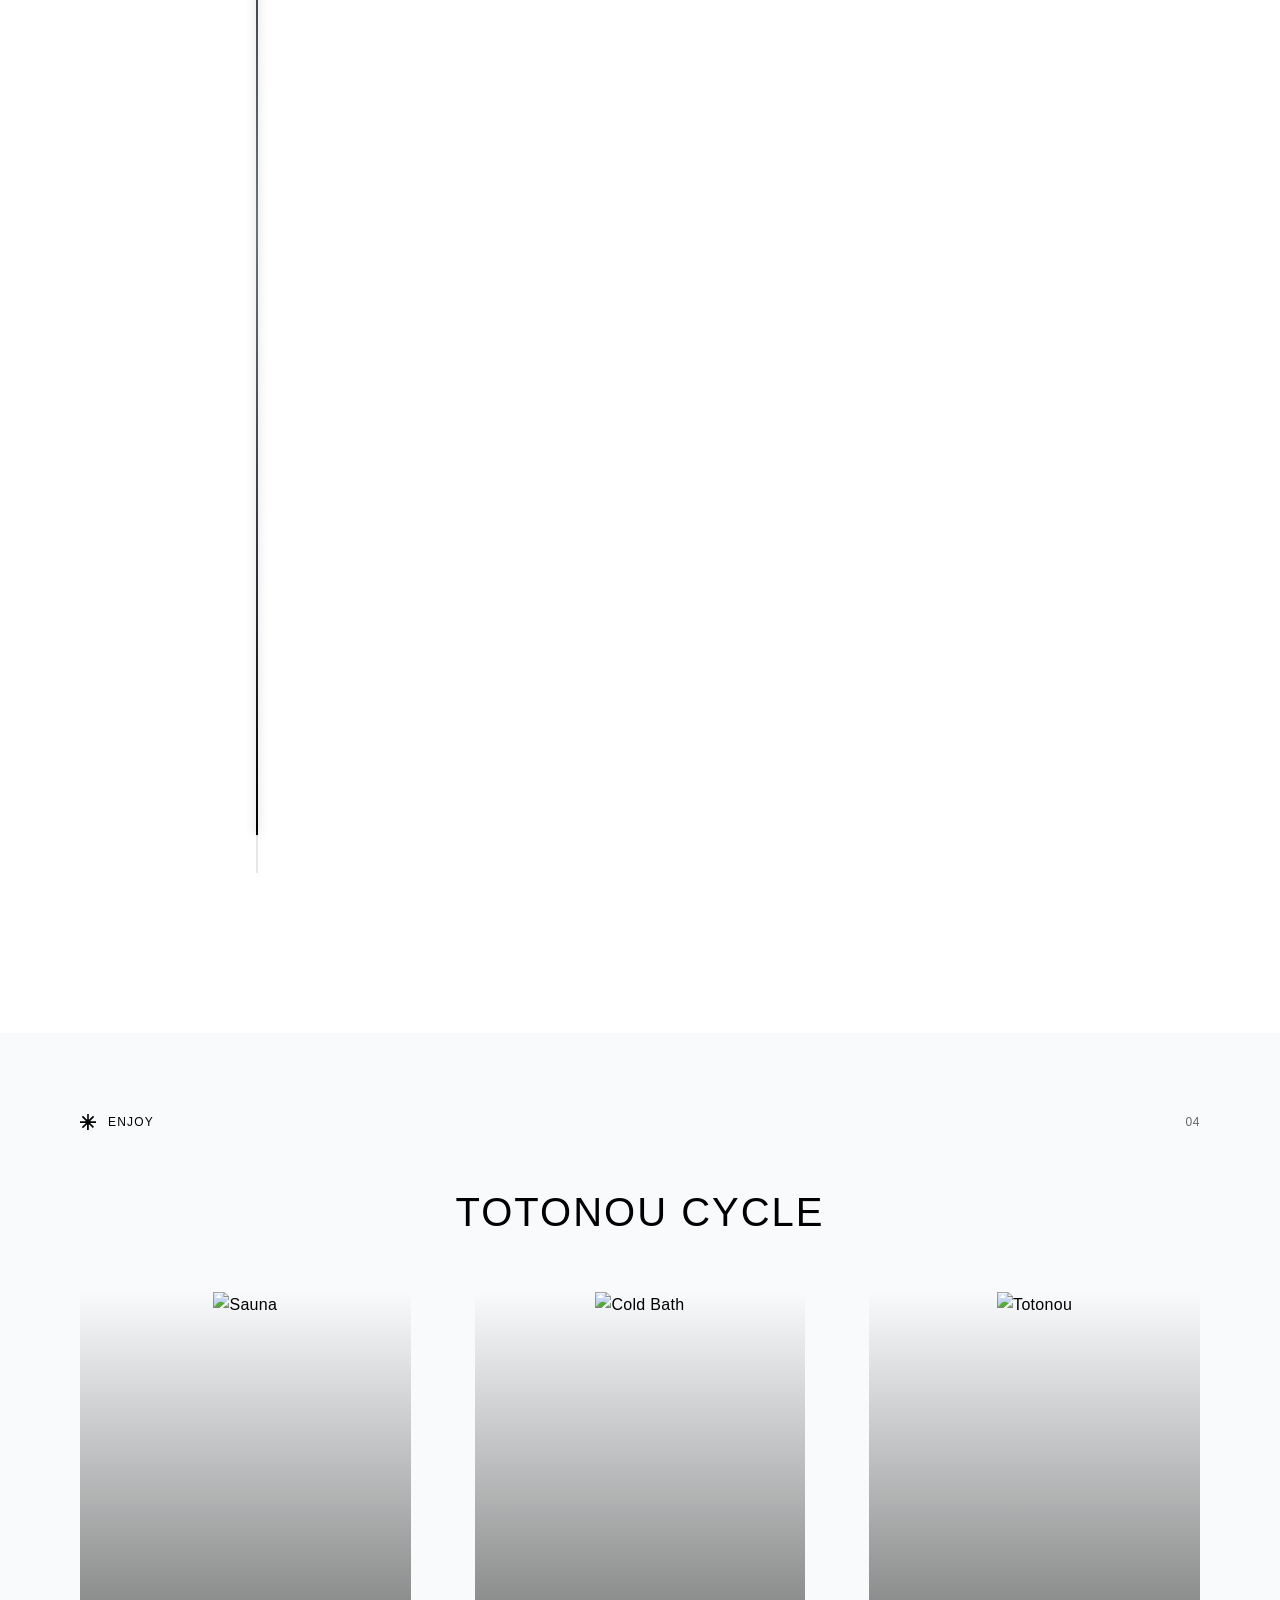
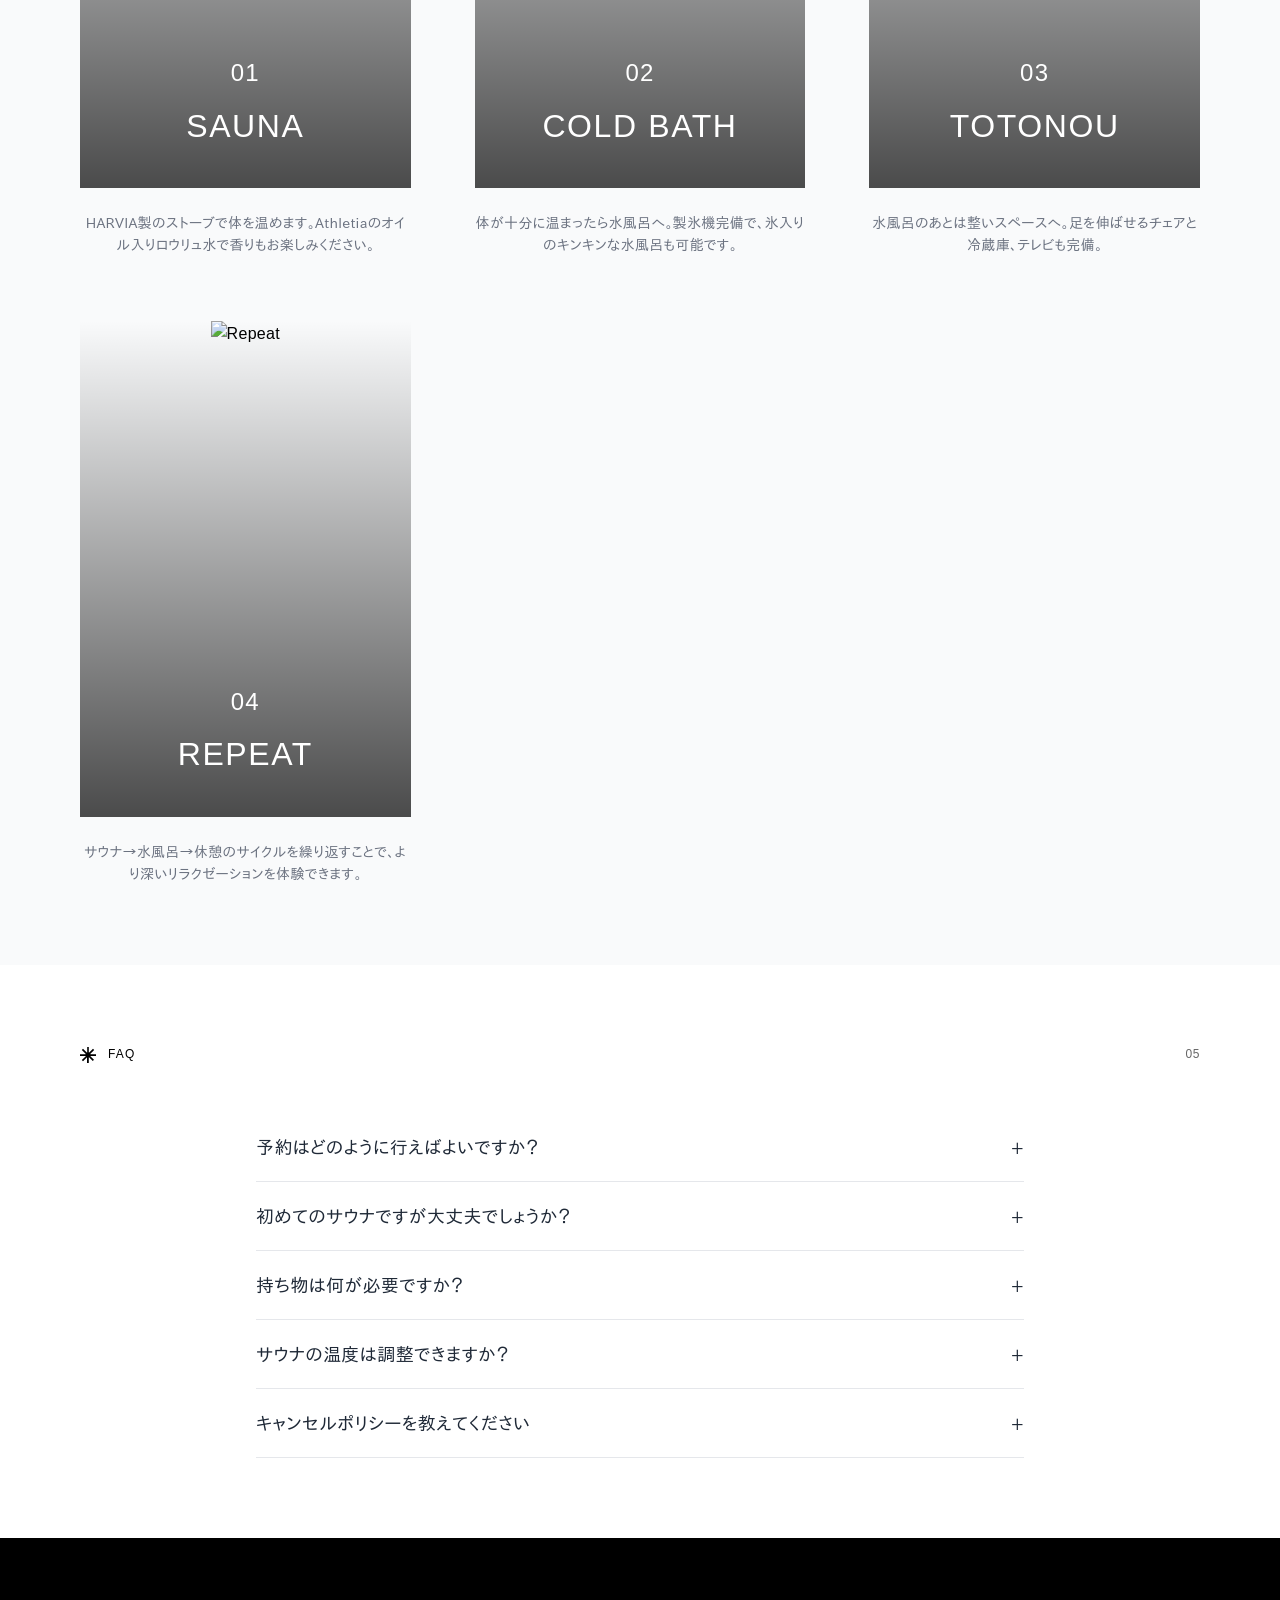
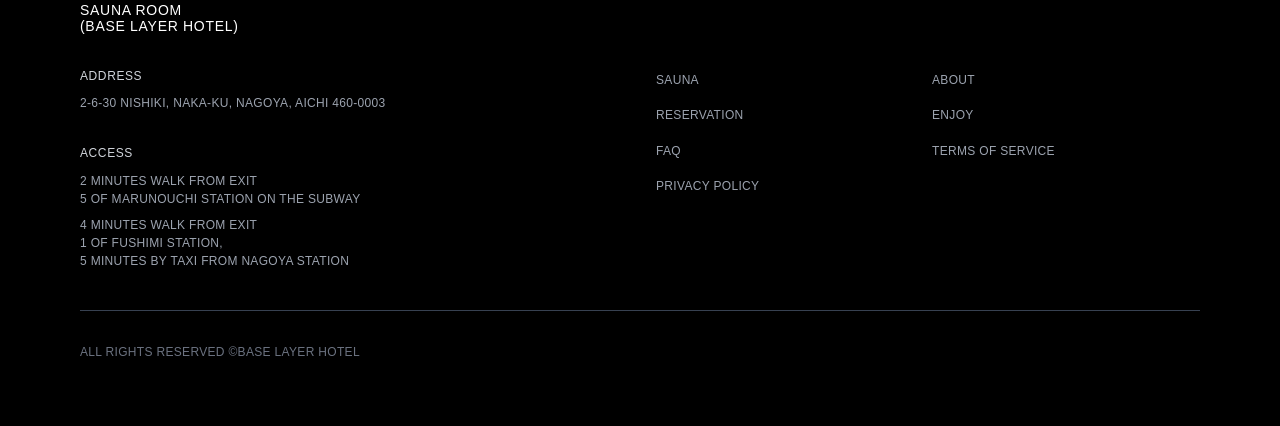
==== commit 859ad27f: "feat: create vanilla JS static website Add pure HTML/CSS/JS static site with responsive design and f" ====
--- a/index.html
+++ b/index.html
@@ -15,15 +15,45 @@
                 SAUNA ROOM<br>
                 <span class="small">(BASE LAYER HOTEL)</span>
             </a>
-            <nav class="nav">
+            <nav class="nav desktop-nav">
                 <a href="#sauna">SAUNA</a>
                 <a href="#about">ABOUT</a>
                 <a href="#reservation">RESERVATION</a>
                 <a href="#enjoy">ENJOY</a>
                 <a href="#faq">FAQ</a>
             </nav>
+            <div class="header-controls">
+                <div class="lang-switcher desktop-lang">
+                    <button class="lang-btn active" data-lang="jp">JP</button>
+                    <span>|</span>
+                    <button class="lang-btn" data-lang="en">EN</button>
+                </div>
+                <button class="mobile-menu-btn">
+                    <span></span>
+                    <span></span>
+                    <span></span>
+                </button>
+            </div>
         </div>
     </header>
+
+    <!-- Mobile Menu -->
+    <div class="mobile-menu">
+        <div class="mobile-menu-content">
+            <button class="mobile-menu-close">×</button>
+            <nav class="mobile-nav">
+                <a href="#sauna">SAUNA</a>
+                <a href="#about">ABOUT</a>
+                <a href="#reservation">RESERVATION</a>
+                <a href="#enjoy">ENJOY</a>
+                <a href="#faq">FAQ</a>
+            </nav>
+            <div class="mobile-lang">
+                <button class="lang-btn active" data-lang="jp">JP</button>
+                <button class="lang-btn" data-lang="en">EN</button>
+            </div>
+        </div>
+    </div>
 
     <!-- Floating Reservation Button -->
     <div class="floating-reservation">
@@ -64,63 +94,64 @@
             </div>
 
             <div class="gallery">
-                <div class="gallery-item">
-                    <img src="public/heater-image.jpg" alt="Harbiaサウナストーブ">
+                <div class="gallery-item medium" data-delay="0">
+                    <img src="https://hebbkx1anhila5yf.public.blob.vercel-storage.com/heater-image.jpg-QlCrnGmlbmm0vqUvtbnedVThbYKVMg.jpeg" alt="Harbiaサウナストーブ">
                     <div class="gallery-overlay">
                         <div class="gallery-number">01</div>
                         <h3 class="gallery-title jp">Harbiaサウナストーブ</h3>
                         <p class="gallery-description jp">フィンランド製の高品質Harbiaサウナヒーターを導入。本場さながらの体験を提供します。</p>
                     </div>
                 </div>
-                <div class="gallery-item">
-                    <img src="public/totonoi-image.jpg" alt="トトノイスペース">
+                <div class="gallery-item medium" data-delay="100">
+                    <img src="https://hebbkx1anhila5yf.public.blob.vercel-storage.com/totonoi-image.jpg-0bQKKCi1UWLd1chfPdINpwSinYgVom.jpeg" alt="整いスペース">
                     <div class="gallery-overlay">
                         <div class="gallery-number">02</div>
-                        <h3 class="gallery-title jp">トトノイスペース</h3>
+                        <h3 class="gallery-title jp">整いスペース</h3>
                         <p class="gallery-description jp">サウナと水風呂の間に設けられた専用の休憩スペース。「ととのい」を体感できます。</p>
                     </div>
                 </div>
-                <div class="gallery-item">
-                    <img src="public/sauna2-image.jpg" alt="滞在型サウナ">
+                <div class="gallery-item medium" data-delay="200">
+                    <img src="https://hebbkx1anhila5yf.public.blob.vercel-storage.com/sauna2-imaeg.jpg-muccfKiFLFfQTYMSiJ19eLgS4cz23U.jpeg" alt="滞在型サウナ">
                     <div class="gallery-overlay">
                         <div class="gallery-number">03</div>
                         <h3 class="gallery-title jp">滞在型サウナ</h3>
                         <p class="gallery-description jp">長時間滞在できる設計。サウナ、水風呂、休憩を自分のペースで繰り返し楽しめます。</p>
                     </div>
                 </div>
-                <div class="gallery-item large">
-                    <img src="public/sauna-floorplan.jpg" alt="SAUNAROOM マップ">
+                <div class="gallery-item large no-hover" data-delay="300">
+                    <img src="https://hebbkx1anhila5yf.public.blob.vercel-storage.com/2SA.jpg-bdYaGSdrAe6E3LFhgV0wpPsXbONM0A.jpeg" alt="フロアプラン">
                     <div class="gallery-overlay">
                         <div class="gallery-number">04</div>
-                        <h3 class="gallery-title jp">SAUNAROOM マップ</h3>
-                    </div>
-                </div>
-                <div class="gallery-item">
-                    <img src="public/fruit-image.jpg" alt="FRUIT OF THE LOOMS オリジナルタオル">
+                        <h3 class="gallery-title jp"></h3>
+                        <p class="gallery-description jp"></p>
+                    </div>
+                </div>
+                <div class="gallery-item medium" data-delay="400">
+                    <img src="https://hebbkx1anhila5yf.public.blob.vercel-storage.com/fruit-image.jpg-m60vt3sWmgx6HqHoHy6b8BYmwkKsMH.jpeg" alt="FRUIT OF THE LOOMS オリジナルタオル">
                     <div class="gallery-overlay">
                         <div class="gallery-number">05</div>
                         <h3 class="gallery-title jp">FRUIT OF THE LOOMS オリジナルタオル</h3>
                         <p class="gallery-description jp">人気のFRUIT OF THE LOOMSとのコラボレーションアイテム。バスタオル・フェイスタオルをご用意。</p>
                     </div>
                 </div>
-                <div class="gallery-item">
-                    <img src="public/athletia-image.jpg" alt="Athletia アメニティ">
+                <div class="gallery-item small" data-delay="500">
+                    <img src="https://hebbkx1anhila5yf.public.blob.vercel-storage.com/athletia-image.jpg-uHlP9RDPLiSHc1xv3HETJgvCcb0ETT.jpeg" alt="Athletia アメニティ">
                     <div class="gallery-overlay">
                         <div class="gallery-number">06</div>
                         <h3 class="gallery-title jp">Athletia アメニティ</h3>
                         <p class="gallery-description jp">「balance your active / relaxing cycle」をコンセプトにしたAthletiaのアメニティを完備。</p>
                     </div>
                 </div>
-                <div class="gallery-item">
-                    <img src="public/cado-image.jpg" alt="Cado ドライヤー">
+                <div class="gallery-item small" data-delay="600">
+                    <img src="https://hebbkx1anhila5yf.public.blob.vercel-storage.com/cado-image.jpg-3bU44tUIcuOthxv3V3J9BfU8GC1KWA.jpeg" alt="Cado ドライヤー">
                     <div class="gallery-overlay">
                         <div class="gallery-number">07</div>
                         <h3 class="gallery-title jp">Cado ドライヤー</h3>
                         <p class="gallery-description jp">美しいフォルムと実用性を兼ね備えたCadoのバトン型ドライヤーを導入。</p>
                     </div>
                 </div>
-                <div class="gallery-item">
-                    <img src="public/saunaweare-image.png" alt="オリジナルサウナウェア">
+                <div class="gallery-item medium" data-delay="700">
+                    <img src="https://hebbkx1anhila5yf.public.blob.vercel-storage.com/saunaweare-image-oODPxJeES4yA8eogMARRi3NzLEHpvm.png" alt="オリジナルサウナウェア">
                     <div class="gallery-overlay">
                         <div class="gallery-number">08</div>
                         <h3 class="gallery-title jp">オリジナルサウナウェア</h3>
@@ -148,178 +179,158 @@
                 <h2 class="en">ABOUT THE SAUNA ROOM</h2>
             </div>
 
-            <div class="content-text">
-                <p class="jp">BASE LAYER HOTELの2階に位置する完全予約制プライベートサウナルーム。</p>
-                <p class="jp">都市の喧騒を忘れ、心身ともにリセットできる特別な空間をご提供いたします。</p>
-            </div>
-
-            <!-- 基本情報 -->
-            <div class="about-details">
-                <div class="detail-grid">
-                    <div class="detail-item">
-                        <h3 class="detail-title jp">ご利用方法</h3>
-                        <p class="detail-content jp">完全事前予約制</p>
-                    </div>
-                    <div class="detail-item">
-                        <h3 class="detail-title jp">場所</h3>
-                        <p class="detail-content jp">BASE LAYER HOTEL 2階</p>
-                    </div>
-                    <div class="detail-item">
-                        <h3 class="detail-title jp">ご利用人数</h3>
-                        <p class="detail-content jp">最大2名様まで</p>
-                    </div>
-                    <div class="detail-item">
-                        <h3 class="detail-title jp">利用枠</h3>
-                        <div class="detail-content jp">
-                            <ul>
-                                <li>7:00 - 9:30</li>
-                                <li>15:30 - 18:00</li>
-                                <li>19:00 - 21:30</li>
-                                <li>22:30 - 0:30</li>
+            <div class="sauna-details">
+                <div class="tabs">
+                    <button class="tab-btn active" data-tab="info">Info</button>
+                    <button class="tab-btn" data-tab="pricing">Pricing</button>
+                    <button class="tab-btn" data-tab="package">Package</button>
+                </div>
+
+                <div class="tab-content">
+                    <div class="tab-panel active" id="info-panel">
+                        <div class="details-grid">
+                            <div class="detail-item">
+                                <h4 class="jp">ご利用方法</h4>
+                                <p class="jp">完全事前予約制</p>
+                            </div>
+                            <div class="detail-item">
+                                <h4 class="jp">場所</h4>
+                                <p class="jp">BASE LAYER HOTEL 2階</p>
+                            </div>
+                            <div class="detail-item">
+                                <h4 class="jp">ご利用人数</h4>
+                                <p class="jp">最大2名様まで</p>
+                            </div>
+                            <div class="detail-item">
+                                <h4 class="jp">利用枠</h4>
+                                <ul class="jp">
+                                    <li>7:00 - 9:30</li>
+                                    <li>15:30 - 18:00</li>
+                                    <li>19:00 - 21:30</li>
+                                    <li>22:30 - 0:30</li>
+                                </ul>
+                            </div>
+                        </div>
+                    </div>
+
+                    <div class="tab-panel" id="pricing-panel">
+                        <div class="pricing-tables">
+                            <div class="pricing-table">
+                                <h4 class="jp">平日</h4>
+                                <table>
+                                    <thead>
+                                        <tr>
+                                            <th class="jp">営業時間</th>
+                                            <th class="jp">人数</th>
+                                            <th class="jp">料金</th>
+                                        </tr>
+                                    </thead>
+                                    <tbody>
+                                        <tr>
+                                            <td rowspan="2" class="jp">7:00-10:00</td>
+                                            <td class="jp">1名</td>
+                                            <td class="jp">¥6,000</td>
+                                        </tr>
+                                        <tr>
+                                            <td class="jp">2名</td>
+                                            <td class="jp">¥7,000</td>
+                                        </tr>
+                                        <tr>
+                                            <td rowspan="2" class="jp">15:30-18:00</td>
+                                            <td class="jp">1名</td>
+                                            <td class="jp">¥8,000</td>
+                                        </tr>
+                                        <tr>
+                                            <td class="jp">2名</td>
+                                            <td class="jp">¥9,000</td>
+                                        </tr>
+                                        <tr>
+                                            <td rowspan="2" class="jp">19:00-21:30</td>
+                                            <td class="jp">1名</td>
+                                            <td class="jp">¥9,000</td>
+                                        </tr>
+                                        <tr>
+                                            <td class="jp">2名</td>
+                                            <td class="jp">¥10,000</td>
+                                        </tr>
+                                        <tr>
+                                            <td rowspan="2" class="jp">22:30-01:00</td>
+                                            <td class="jp">1名</td>
+                                            <td class="jp">¥8,000</td>
+                                        </tr>
+                                        <tr>
+                                            <td class="jp">2名</td>
+                                            <td class="jp">¥9,000</td>
+                                        </tr>
+                                    </tbody>
+                                </table>
+                            </div>
+
+                            <div class="pricing-table">
+                                <h4 class="jp">金・土</h4>
+                                <table>
+                                    <thead>
+                                        <tr>
+                                            <th class="jp">営業時間</th>
+                                            <th class="jp">人数</th>
+                                            <th class="jp">料金</th>
+                                        </tr>
+                                    </thead>
+                                    <tbody>
+                                        <tr>
+                                            <td rowspan="2" class="jp">7:00-10:00</td>
+                                            <td class="jp">1名</td>
+                                            <td class="jp">¥8,000</td>
+                                        </tr>
+                                        <tr>
+                                            <td class="jp">2名</td>
+                                            <td class="jp">¥9,000</td>
+                                        </tr>
+                                        <tr>
+                                            <td rowspan="2" class="jp">15:30-18:00</td>
+                                            <td class="jp">1名</td>
+                                            <td class="jp">¥10,000</td>
+                                        </tr>
+                                        <tr>
+                                            <td class="jp">2名</td>
+                                            <td class="jp">¥11,000</td>
+                                        </tr>
+                                        <tr>
+                                            <td rowspan="2" class="jp">19:00-21:30</td>
+                                            <td class="jp">1名</td>
+                                            <td class="jp">¥11,000</td>
+                                        </tr>
+                                        <tr>
+                                            <td class="jp">2名</td>
+                                            <td class="jp">¥12,000</td>
+                                        </tr>
+                                        <tr>
+                                            <td rowspan="2" class="jp">22:30-01:00</td>
+                                            <td class="jp">1名</td>
+                                            <td class="jp">¥10,000</td>
+                                        </tr>
+                                        <tr>
+                                            <td class="jp">2名</td>
+                                            <td class="jp">¥11,000</td>
+                                        </tr>
+                                    </tbody>
+                                </table>
+                            </div>
+                        </div>
+                    </div>
+
+                    <div class="tab-panel" id="package-panel">
+                        <div class="package-content">
+                            <ul class="jp">
+                                <li>タオル（バスタオル・フェイスタオル）</li>
+                                <li>Athletiaアメニティ一式</li>
+                                <li>ミネラルウォーター</li>
+                                <li>サウナハット</li>
                             </ul>
-                        </div>
-                    </div>
-                </div>
-            </div>
-
-            <!-- 料金表 -->
-            <div class="pricing-section">
-                <h3 class="pricing-title jp">料金表</h3>
-                <div class="pricing-tables">
-                    <div class="pricing-table">
-                        <h4 class="jp">平日</h4>
-                        <table>
-                            <thead>
-                                <tr>
-                                    <th>営業時間</th>
-                                    <th>人数</th>
-                                    <th>料金</th>
-                                </tr>
-                            </thead>
-                            <tbody>
-                                <tr>
-                                    <td rowspan="2">7:00-10:00</td>
-                                    <td>1名</td>
-                                    <td>¥6,000</td>
-                                </tr>
-                                <tr>
-                                    <td>2名</td>
-                                    <td>¥7,000</td>
-                                </tr>
-                                <tr>
-                                    <td rowspan="2">15:30-18:00</td>
-                                    <td>1名</td>
-                                    <td>¥8,000</td>
-                                </tr>
-                                <tr>
-                                    <td>2名</td>
-                                    <td>¥9,000</td>
-                                </tr>
-                                <tr>
-                                    <td rowspan="2">19:00-21:30</td>
-                                    <td>1名</td>
-                                    <td>¥9,000</td>
-                                </tr>
-                                <tr>
-                                    <td>2名</td>
-                                    <td>¥10,000</td>
-                                </tr>
-                                <tr>
-                                    <td rowspan="2">22:30-01:00</td>
-                                    <td>1名</td>
-                                    <td>¥8,000</td>
-                                </tr>
-                                <tr>
-                                    <td>2名</td>
-                                    <td>¥9,000</td>
-                                </tr>
-                            </tbody>
-                        </table>
-                    </div>
-
-                    <div class="pricing-table">
-                        <h4 class="jp">金・土</h4>
-                        <table>
-                            <thead>
-                                <tr>
-                                    <th>営業時間</th>
-                                    <th>人数</th>
-                                    <th>料金</th>
-                                </tr>
-                            </thead>
-                            <tbody>
-                                <tr>
-                                    <td rowspan="2">7:00-10:00</td>
-                                    <td>1名</td>
-                                    <td>¥8,000</td>
-                                </tr>
-                                <tr>
-                                    <td>2名</td>
-                                    <td>¥9,000</td>
-                                </tr>
-                                <tr>
-                                    <td rowspan="2">15:30-18:00</td>
-                                    <td>1名</td>
-                                    <td>¥10,000</td>
-                                </tr>
-                                <tr>
-                                    <td>2名</td>
-                                    <td>¥11,000</td>
-                                </tr>
-                                <tr>
-                                    <td rowspan="2">19:00-21:30</td>
-                                    <td>1名</td>
-                                    <td>¥11,000</td>
-                                </tr>
-                                <tr>
-                                    <td>2名</td>
-                                    <td>¥12,000</td>
-                                </tr>
-                                <tr>
-                                    <td rowspan="2">22:30-01:00</td>
-                                    <td>1名</td>
-                                    <td>¥10,000</td>
-                                </tr>
-                                <tr>
-                                    <td>2名</td>
-                                    <td>¥11,000</td>
-                                </tr>
-                            </tbody>
-                        </table>
-                    </div>
-                </div>
-            </div>
-
-            <!-- セット内容 -->
-            <div class="amenities-section">
-                <h3 class="amenities-title jp">セット内容</h3>
-                <div class="amenities-grid">
-                    <div class="amenity-item">
-                        <div class="amenity-icon">🏷️</div>
-                        <p class="jp">タオル（バスタオル・フェイスタオル）</p>
-                    </div>
-                    <div class="amenity-item">
-                        <div class="amenity-icon">🧴</div>
-                        <p class="jp">Athletiaアメニティ一式</p>
-                    </div>
-                    <div class="amenity-item">
-                        <div class="amenity-icon">💧</div>
-                        <p class="jp">ミネラルウォーター</p>
-                    </div>
-                    <div class="amenity-item">
-                        <div class="amenity-icon">🎩</div>
-                        <p class="jp">サウナハット</p>
-                    </div>
-                    <div class="amenity-item">
-                        <div class="amenity-icon">👕</div>
-                        <p class="jp">オリジナルサウナウェア</p>
-                    </div>
-                    <div class="amenity-item">
-                        <div class="amenity-icon">💨</div>
-                        <p class="jp">Cadoドライヤー</p>
-                    </div>
-                </div>
-                <p class="amenities-note jp">※すべてのアイテムは無料でご利用いただけます。手ぶらでお越しいただいても快適にサウナをお楽しみいただけます。</p>
+                            <p class="package-note jp">※すべてのアイテムは無料でご利用いただけます。手ぶらでお越しいただいても快適にサウナをお楽しみいただけます。</p>
+                        </div>
+                    </div>
+                </div>
             </div>
         </div>
     </section>
@@ -341,95 +352,110 @@
                 <h2 class="en">SAUNA RESERVATION</h2>
             </div>
 
-            <div class="content-text">
-                <p class="jp">完全予約制のプライベートサウナルーム。以下の手順でご予約ください。</p>
-            </div>
-
-            <!-- 予約ボタン -->
-            <div class="reservation-cta">
-                <a href="https://baselayerhotel.com/reservation" target="_blank" class="reservation-main-btn en">
-                    MAKE A RESERVATION
-                </a>
-                <p class="reservation-note jp">※ご予約は24時間オンラインで受け付けております</p>
-            </div>
-
-            <!-- Reservation Steps -->
-            <div class="reservation-steps">
-                <div class="step-item">
-                    <div class="step-number">01</div>
-                    <div class="step-content">
-                        <h3 class="step-title jp">予約ページへ</h3>
-                        <p class="step-description jp">上記のRESERVATIONボタンから予約ページにアクセスします。</p>
-                    </div>
-                </div>
-                <div class="step-item">
-                    <div class="step-number">02</div>
-                    <div class="step-content">
-                        <h3 class="step-title jp">日時・部屋を選択</h3>
-                        <p class="step-description jp">カレンダーから希望する日付と時間帯を選択し、２つのサウナルームタイプからお選びください。</p>
-                    </div>
-                </div>
-                <div class="step-item">
-                    <div class="step-number">03</div>
-                    <div class="step-content">
-                        <h3 class="step-title jp">情報を入力</h3>
-                        <p class="step-description jp">予約に必要な氏名、連絡先などの情報を入力します。</p>
-                    </div>
-                </div>
-                <div class="step-item">
-                    <div class="step-number">04</div>
-                    <div class="step-content">
-                        <h3 class="step-title jp">内容を確認</h3>
-                        <p class="step-description jp">選択した日時、料金を最終確認します。</p>
-                    </div>
-                </div>
-                <div class="step-item">
-                    <div class="step-number">05</div>
-                    <div class="step-content">
-                        <h3 class="step-title jp">決済</h3>
-                        <p class="step-description jp">予約時にオンラインでの事前クレジットカード決済が行えます。</p>
-                    </div>
-                </div>
-                <div class="step-item">
-                    <div class="step-number">06</div>
-                    <div class="step-content">
-                        <h3 class="step-title jp">予約完了</h3>
-                        <p class="step-description jp">予約完了メールを受信し、準備を整えます。</p>
-                    </div>
-                </div>
-                <div class="step-item">
-                    <div class="step-number">07</div>
-                    <div class="step-content">
-                        <h3 class="step-title jp">フロント受付（5分前）</h3>
-                        <p class="step-description jp">予約時間の5分前までにホテルフロントにお越しください。</p>
-                    </div>
-                </div>
-                <div class="step-item">
-                    <div class="step-number">08</div>
-                    <div class="step-content">
-                        <h3 class="step-title jp">規約確認・アメニティ受取</h3>
-                        <p class="step-description jp">フロントスタッフが利用規約をご説明し、タオルやアメニティをお渡しします。</p>
-                    </div>
-                </div>
-                <div class="step-item">
-                    <div class="step-number">09</div>
-                    <div class="step-content">
-                        <h3 class="step-title jp">サウナ利用開始</h3>
-                        <p class="step-description jp">心身ともにリラックスして、至福のひとときをお過ごしください。</p>
-                    </div>
-                </div>
-            </div>
-
-            <!-- 注意事項 -->
-            <div class="reservation-notes">
-                <h3 class="notes-title jp">ご予約に関する注意事項</h3>
-                <ul class="notes-list jp">
-                    <li>ご予約後のキャンセルは100％のキャンセル料が発生いたします</li>
-                    <li>ご利用時間は厳守でお願いいたします</li>
-                    <li>未成年者のご利用はお断りしております</li>
-                    <li>体調不良の方はご利用をお控えください</li>
-                    <li>飲酒後のご利用はお断りしております</li>
-                </ul>
+            <div class="reservation-flow">
+                <div class="timeline">
+                    <div class="timeline-line"></div>
+                    <div class="timeline-progress"></div>
+                    
+                    <div class="step-item" data-step="1">
+                        <div class="step-dot"></div>
+                        <div class="step-content">
+                            <div class="step-number en">01</div>
+                            <h3 class="step-title jp">予約ページへ</h3>
+                            <div class="step-description">
+                                <p class="jp">公式サイトのRESERVATIONボタンから予約システムにアクセスします。</p>
+                            </div>
+                        </div>
+                    </div>
+
+                    <div class="step-item" data-step="2">
+                        <div class="step-dot"></div>
+                        <div class="step-content">
+                            <div class="step-number en">02</div>
+                            <h3 class="step-title jp">日時・部屋を選択</h3>
+                            <div class="step-description">
+                                <p class="jp">カレンダーから希望する日付と時間帯を選択し、お好みのサウナルームタイプをお選びください。</p>
+                            </div>
+                        </div>
+                    </div>
+
+                    <div class="step-item" data-step="3">
+                        <div class="step-dot"></div>
+                        <div class="step-content">
+                            <div class="step-number en">03</div>
+                            <h3 class="step-title jp">情報を入力</h3>
+                            <div class="step-description">
+                                <p class="jp">予約に必要な氏名、連絡先などの情報を入力します。</p>
+                            </div>
+                        </div>
+                    </div>
+
+                    <div class="step-item" data-step="4">
+                        <div class="step-dot"></div>
+                        <div class="step-content">
+                            <div class="step-number en">04</div>
+                            <h3 class="step-title jp">内容を確認</h3>
+                            <div class="step-description">
+                                <p class="jp">選択した施設、日時、料金を最終確認します。</p>
+                            </div>
+                        </div>
+                    </div>
+
+                    <div class="step-item" data-step="5">
+                        <div class="step-dot"></div>
+                        <div class="step-content">
+                            <div class="step-number en">05</div>
+                            <h3 class="step-title jp">決済</h3>
+                            <div class="step-description">
+                                <p class="jp">クレジットカードまたは電子マネーで決済を行います。</p>
+                            </div>
+                        </div>
+                    </div>
+
+                    <div class="step-item" data-step="6">
+                        <div class="step-dot"></div>
+                        <div class="step-content">
+                            <div class="step-number en">06</div>
+                            <h3 class="step-title jp">予約完了</h3>
+                            <div class="step-description">
+                                <p class="jp">予約完了メールを受信し、当日の準備を整えます。</p>
+                            </div>
+                        </div>
+                    </div>
+
+                    <div class="step-item" data-step="7">
+                        <div class="step-dot"></div>
+                        <div class="step-content">
+                            <div class="step-number en">07</div>
+                            <h3 class="step-title jp">フロント受付（5分前）</h3>
+                            <div class="step-description">
+                                <p class="jp">予約時間の5分前までにホテルフロントにお越しください。</p>
+                            </div>
+                        </div>
+                    </div>
+
+                    <div class="step-item" data-step="8">
+                        <div class="step-dot"></div>
+                        <div class="step-content">
+                            <div class="step-number en">08</div>
+                            <h3 class="step-title jp">規約確認・アメニティ受取</h3>
+                            <div class="step-description">
+                                <p class="jp">フロントスタッフが利用規約をご説明し、タオルやアメニティをお渡しします。</p>
+                            </div>
+                        </div>
+                    </div>
+
+                    <div class="step-item" data-step="9">
+                        <div class="step-dot"></div>
+                        <div class="step-content">
+                            <div class="step-number en">09</div>
+                            <h3 class="step-title jp">サウナ利用開始</h3>
+                            <div class="step-description">
+                                <p class="jp">心身ともにリラックスして、至福のひとときをお過ごしください。</p>
+                            </div>
+                        </div>
+                    </div>
+                </div>
             </div>
         </div>
     </section>
@@ -451,38 +477,49 @@
                 <h2 class="en">TOTONOU CYCLE</h2>
             </div>
 
-            <div class="gallery">
-                <div class="gallery-item">
-                    <img src="public/sauna-image.jpg" alt="Sauna">
-                    <div class="gallery-overlay">
-                        <div class="gallery-number">01</div>
-                        <h3 class="gallery-title en">Sauna</h3>
-                        <p class="gallery-description jp">HARVIA製のストーブで体を温めます。Athletiaのオイル入りロウリュ水で香りもお楽しみください。</p>
-                    </div>
-                </div>
-                <div class="gallery-item">
-                    <img src="public/coldbath-image.jpg" alt="Cold Bath">
-                    <div class="gallery-overlay">
-                        <div class="gallery-number">02</div>
-                        <h3 class="gallery-title en">Cold Bath</h3>
-                        <p class="gallery-description jp">体が十分に温まったら水風呂へ。製氷機完備で、氷入りのキンキンな水風呂も可能です。</p>
-                    </div>
-                </div>
-                <div class="gallery-item">
-                    <img src="public/totonoi-image.jpg" alt="Totonou">
-                    <div class="gallery-overlay">
-                        <div class="gallery-number">03</div>
-                        <h3 class="gallery-title en">Totonou</h3>
-                        <p class="gallery-description jp">水風呂のあとは整いスペースへ。足を伸ばせるチェアと冷蔵庫、テレビも完備。</p>
-                    </div>
-                </div>
-                <div class="gallery-item">
-                    <img src="public/heater-image.jpg" alt="Repeat">
-                    <div class="gallery-overlay">
-                        <div class="gallery-number">04</div>
-                        <h3 class="gallery-title en">Repeat</h3>
-                        <p class="gallery-description jp">サウナ→水風呂→休憩のサイクルを繰り返すことで、より深いリラクゼーションを体験できます。</p>
-                    </div>
+            <div class="enjoy-steps">
+                <div class="enjoy-step" data-delay="0">
+                    <div class="enjoy-image">
+                        <img src="https://hebbkx1anhila5yf.public.blob.vercel-storage.com/sauna-image.jpg-p9s2ltsRrlW3bG1JiwIPQ85RwaIn8a.jpeg" alt="Sauna">
+                        <div class="enjoy-overlay">
+                            <div class="enjoy-number en">01</div>
+                            <h3 class="enjoy-title en">Sauna</h3>
+                        </div>
+                    </div>
+                    <p class="enjoy-description jp">HARVIA製のストーブで体を温めます。Athletiaのオイル入りロウリュ水で香りもお楽しみください。</p>
+                </div>
+
+                <div class="enjoy-step" data-delay="100">
+                    <div class="enjoy-image">
+                        <img src="https://hebbkx1anhila5yf.public.blob.vercel-storage.com/coldbath-image.jpg-VJKqanZJ8Ap5nKiHozM3vsKxYTbiWm.jpeg" alt="Cold Bath">
+                        <div class="enjoy-overlay">
+                            <div class="enjoy-number en">02</div>
+                            <h3 class="enjoy-title en">Cold Bath</h3>
+                        </div>
+                    </div>
+                    <p class="enjoy-description jp">体が十分に温まったら水風呂へ。製氷機完備で、氷入りのキンキンな水風呂も可能です。</p>
+                </div>
+
+                <div class="enjoy-step" data-delay="200">
+                    <div class="enjoy-image">
+                        <img src="https://hebbkx1anhila5yf.public.blob.vercel-storage.com/totonoi-image.jpg-0bQKKCi1UWLd1chfPdINpwSinYgVom.jpeg" alt="Totonou">
+                        <div class="enjoy-overlay">
+                            <div class="enjoy-number en">03</div>
+                            <h3 class="enjoy-title en">Totonou</h3>
+                        </div>
+                    </div>
+                    <p class="enjoy-description jp">水風呂のあとは整いスペースへ。足を伸ばせるチェアと冷蔵庫、テレビも完備。</p>
+                </div>
+
+                <div class="enjoy-step" data-delay="300">
+                    <div class="enjoy-image">
+                        <img src="https://hebbkx1anhila5yf.public.blob.vercel-storage.com/heater-image.jpg-QlCrnGmlbmm0vqUvtbnedVThbYKVMg.jpeg" alt="Repeat">
+                        <div class="enjoy-overlay">
+                            <div class="enjoy-number en">04</div>
+                            <h3 class="enjoy-title en">Repeat</h3>
+                        </div>
+                    </div>
+                    <p class="enjoy-description jp">サウナ→水風呂→休憩のサイクルを繰り返すことで、より深いリラクゼーションを体験できます。</p>
                 </div>
             </div>
         </div>
@@ -503,20 +540,53 @@
 
             <div class="faq-container">
                 <div class="faq-item">
-                    <button class="faq-question jp">予約はどのように行えばよいですか？</button>
-                    <div class="faq-answer jp">こちらのウェブサイトからRESERVATIONへ進みご予約を受け付けております。</div>
-                </div>
+                    <button class="faq-question jp">
+                        予約はどのように行えばよいですか？
+                        <span class="faq-icon">+</span>
+                    </button>
+                    <div class="faq-answer">
+                        <p class="jp">ウェブサイトの予約フォーム、またはお電話にて承っております。ご利用の3日前までのご予約をおすすめしております。</p>
+                    </div>
+                </div>
+
                 <div class="faq-item">
-                    <button class="faq-question jp">持ち物は何が必要ですか？</button>
-                    <div class="faq-answer jp">手ぶらでお越しいただけます。タオル、サウナウェア、アメニティ類はすべてご用意しております。</div>
-                </div>
+                    <button class="faq-question jp">
+                        初めてのサウナですが大丈夫でしょうか？
+                        <span class="faq-icon">+</span>
+                    </button>
+                    <div class="faq-answer">
+                        <p class="jp">スタッフが丁寧にご案内いたしますので、初めての方でも安心してご利用いただけます。サウナの温度や時間など、お好みに合わせてアドバイスもさせていただきます。</p>
+                    </div>
+                </div>
+
                 <div class="faq-item">
-                    <button class="faq-question jp">サウナの温度は調整できますか？</button>
-                    <div class="faq-answer jp">申し訳ございません。温度は90℃で固定とさせていただいております。</div>
-                </div>
+                    <button class="faq-question jp">
+                        持ち物は何が必要ですか？
+                        <span class="faq-icon">+</span>
+                    </button>
+                    <div class="faq-answer">
+                        <p class="jp">手ぶらでお越しいただけます。タオル、サウナウェア、アメニティ類はすべてご用意しております。</p>
+                    </div>
+                </div>
+
                 <div class="faq-item">
-                    <button class="faq-question jp">キャンセルポリシーを教えてください</button>
-                    <div class="faq-answer jp">ご予約後のキャンセルは100％掛かりますのでご注意ください。</div>
+                    <button class="faq-question jp">
+                        サウナの温度は調整できますか？
+                        <span class="faq-icon">+</span>
+                    </button>
+                    <div class="faq-answer">
+                        <p class="jp">お客様のご希望に合わせて温度調整が可能です。ご予約時またはご利用開始時にスタッフにお申し付けください。</p>
+                    </div>
+                </div>
+
+                <div class="faq-item">
+                    <button class="faq-question jp">
+                        キャンセルポリシーを教えてください
+                        <span class="faq-icon">+</span>
+                    </button>
+                    <div class="faq-answer">
+                        <p class="jp">ご予約日の2日前までのキャンセルは無料です。前日のキャンセルは料金の50%、当日のキャンセルは100%のキャンセル料が発生いたします。</p>
+                    </div>
                 </div>
             </div>
         </div>
@@ -536,7 +606,7 @@
                 <div class="footer-info">
                     <div class="footer-section">
                         <h4>ADDRESS</h4>
-                        <p>2F 2-6-30 NISHIKI, NAKA-KU, NAGOYA, AICHI 460-0003</p>
+                        <p>2-6-30 NISHIKI, NAKA-KU, NAGOYA, AICHI 460-0003</p>
                     </div>
                     <div class="footer-section">
                         <h4>ACCESS</h4>
@@ -550,6 +620,8 @@
                     <a href="#reservation">RESERVATION</a>
                     <a href="#enjoy">ENJOY</a>
                     <a href="#faq">FAQ</a>
+                    <a href="#terms">TERMS OF SERVICE</a>
+                    <a href="#privacy">PRIVACY POLICY</a>
                 </div>
             </div>
 
--- a/styles.css
+++ b/styles.css
@@ -59,12 +59,12 @@
   font-size: 12px;
 }
 
-.nav {
+.desktop-nav {
   display: flex;
   gap: 32px;
 }
 
-.nav a {
+.desktop-nav a {
   color: #ffffff;
   font-size: 12px;
   font-weight: 300;
@@ -74,17 +74,124 @@
   transition: opacity 0.3s;
 }
 
-.nav a:hover {
+.desktop-nav a:hover {
   opacity: 0.8;
+}
+
+.header-controls {
+  display: flex;
+  align-items: center;
+  gap: 16px;
+}
+
+.lang-switcher {
+  display: flex;
+  align-items: center;
+  gap: 8px;
+}
+
+.lang-btn {
+  background: none;
+  border: none;
+  color: #9ca3af;
+  font-size: 12px;
+  font-weight: 300;
+  letter-spacing: 0.05em;
+  text-transform: uppercase;
+  cursor: pointer;
+  transition: color 0.3s;
+}
+
+.lang-btn.active,
+.lang-btn:hover {
+  color: #ffffff;
+}
+
+.lang-switcher span {
+  color: #9ca3af;
+  font-size: 12px;
+}
+
+.mobile-menu-btn {
+  display: none;
+  flex-direction: column;
+  gap: 4px;
+  background: none;
+  border: none;
+  cursor: pointer;
+}
+
+.mobile-menu-btn span {
+  width: 24px;
+  height: 2px;
+  background-color: #ffffff;
+  transition: all 0.3s;
+}
+
+/* Mobile Menu */
+.mobile-menu {
+  position: fixed;
+  top: 0;
+  left: 0;
+  right: 0;
+  bottom: 0;
+  background-color: #000000;
+  z-index: 60;
+  opacity: 0;
+  visibility: hidden;
+  transition: opacity 0.3s, visibility 0.3s;
+}
+
+.mobile-menu.active {
+  opacity: 1;
+  visibility: visible;
+}
+
+.mobile-menu-content {
+  padding: 20px;
+  height: 100%;
+  display: flex;
+  flex-direction: column;
+}
+
+.mobile-menu-close {
+  align-self: flex-end;
+  background: none;
+  border: none;
+  color: #ffffff;
+  font-size: 24px;
+  cursor: pointer;
+  margin-bottom: 40px;
+}
+
+.mobile-nav {
+  display: flex;
+  flex-direction: column;
+  gap: 24px;
+  margin-bottom: 40px;
+}
+
+.mobile-nav a {
+  color: #ffffff;
+  font-size: 18px;
+  font-weight: 300;
+  letter-spacing: 0.05em;
+  text-decoration: none;
+  text-transform: uppercase;
+}
+
+.mobile-lang {
+  display: flex;
+  gap: 16px;
 }
 
 /* Hero Section */
 .hero {
   height: 100vh;
-  background: linear-gradient(rgba(0, 0, 0, 0.4), rgba(0, 0, 0, 0.4)), url("public/hero-sauna-image.jpg");
+  background: linear-gradient(rgba(0, 0, 0, 0.4), rgba(0, 0, 0, 0.4)),
+    url("https://hebbkx1anhila5yf.public.blob.vercel-storage.com/concept-image.jpg-FQgRt33Q1Hg8HDulRlgZEtOT57dJUU.jpeg");
   background-size: cover;
   background-position: center;
-  background-attachment: fixed;
   position: relative;
   display: flex;
   align-items: center;
@@ -96,7 +203,9 @@
   color: #ffffff;
   position: relative;
   z-index: 10;
-  animation: fadeInUp 1s ease-out;
+  opacity: 0;
+  transform: translateY(30px);
+  animation: fadeInUp 1s ease-out 0.5s forwards;
 }
 
 .hero-title {
@@ -132,6 +241,17 @@
   }
   to {
     opacity: 1;
+  }
+}
+
+@keyframes slideInLeft {
+  from {
+    opacity: 0;
+    transform: translateX(-20px);
+  }
+  to {
+    opacity: 1;
+    transform: translateX(0);
   }
 }
 
@@ -231,13 +351,30 @@
   overflow: hidden;
   cursor: pointer;
   transition: transform 0.3s ease;
+  opacity: 0;
+  transform: translateY(20px);
+}
+
+.gallery-item.animate-in {
+  opacity: 1;
+  transform: translateY(0);
 }
 
 .gallery-item.large {
   grid-column: span 2;
 }
 
-.gallery-item:hover {
+.gallery-item.medium {
+  grid-column: span 1;
+  grid-row: span 2;
+}
+
+.gallery-item.small {
+  grid-column: span 1;
+  grid-row: span 1;
+}
+
+.gallery-item:not(.no-hover):hover {
   transform: scale(1.02);
 }
 
@@ -248,7 +385,7 @@
   transition: transform 0.3s ease;
 }
 
-.gallery-item:hover img {
+.gallery-item:not(.no-hover):hover img {
   transform: scale(1.05);
 }
 
@@ -267,7 +404,7 @@
   transition: background 0.3s ease;
 }
 
-.gallery-item:hover .gallery-overlay {
+.gallery-item:not(.no-hover):hover .gallery-overlay {
   background: linear-gradient(to bottom, transparent, rgba(0, 0, 0, 0.8));
 }
 
@@ -289,35 +426,124 @@
   font-weight: 300;
   opacity: 0.9;
   line-height: 1.4;
-}
-
-/* Pricing Section */
-.pricing-section {
-  margin-top: 48px;
-  padding: 32px;
-  background-color: #ffffff;
+  transition: opacity 0.3s ease;
+}
+
+.gallery-item.no-hover .gallery-description {
+  opacity: 1;
+}
+
+.gallery-item:not(.no-hover) .gallery-description {
+  opacity: 0;
+  transform: translateY(10px);
+  transition: opacity 0.3s ease, transform 0.3s ease;
+}
+
+.gallery-item:not(.no-hover):hover .gallery-description {
+  opacity: 1;
+  transform: translateY(0);
+}
+
+/* Sauna Details */
+.sauna-details {
+  background-color: #f9fafb;
+  padding: 48px;
   border-radius: 8px;
-  box-shadow: 0 2px 8px rgba(0, 0, 0, 0.1);
-}
-
-.pricing-title {
-  font-size: 1.5rem;
-  font-weight: 300;
-  text-align: center;
+  box-shadow: 0 1px 3px rgba(0, 0, 0, 0.1);
+}
+
+.tabs {
+  display: flex;
   margin-bottom: 32px;
+  border-bottom: 1px solid #e5e7eb;
+}
+
+.tab-btn {
+  background: none;
+  border: none;
+  padding: 12px 24px;
+  margin-right: 24px;
+  font-size: 14px;
+  font-weight: 300;
+  letter-spacing: 0.05em;
+  text-transform: uppercase;
+  color: #6b7280;
+  cursor: pointer;
+  position: relative;
+  transition: all 0.3s ease;
+}
+
+.tab-btn.active {
   color: #1f2937;
-}
-
+  border-bottom: 2px solid #1f2937;
+}
+
+.tab-btn:hover {
+  color: #1f2937;
+}
+
+.tab-content {
+  position: relative;
+}
+
+.tab-panel {
+  display: none;
+  opacity: 0;
+  transform: translateY(20px);
+  transition: opacity 0.5s ease, transform 0.5s ease;
+}
+
+.tab-panel.active {
+  display: block;
+  opacity: 1;
+  transform: translateY(0);
+}
+
+.details-grid {
+  display: grid;
+  grid-template-columns: repeat(auto-fit, minmax(250px, 1fr));
+  gap: 32px;
+}
+
+.detail-item {
+  border-bottom: 1px solid #e5e7eb;
+  padding-bottom: 16px;
+}
+
+.detail-item h4 {
+  font-size: 18px;
+  font-weight: 300;
+  margin-bottom: 8px;
+  color: #1f2937;
+}
+
+.detail-item p,
+.detail-item ul {
+  font-size: 14px;
+  font-weight: 300;
+  color: #6b7280;
+  line-height: 1.6;
+}
+
+.detail-item ul {
+  list-style: disc;
+  padding-left: 20px;
+}
+
+.detail-item li {
+  margin-bottom: 4px;
+}
+
+/* Pricing Tables */
 .pricing-tables {
   display: grid;
-  grid-template-columns: 1fr 1fr;
+  grid-template-columns: repeat(auto-fit, minmax(300px, 1fr));
   gap: 32px;
 }
 
 .pricing-table h4 {
-  font-size: 1.125rem;
-  font-weight: 300;
-  text-align: center;
+  font-size: 18px;
+  font-weight: 300;
   margin-bottom: 16px;
   color: #1f2937;
 }
@@ -325,101 +551,254 @@
 .pricing-table table {
   width: 100%;
   border-collapse: collapse;
-  font-size: 14px;
 }
 
 .pricing-table th,
 .pricing-table td {
-  padding: 12px 8px;
+  padding: 12px;
   text-align: left;
   border-bottom: 1px solid #e5e7eb;
+  font-size: 14px;
   font-weight: 300;
 }
 
 .pricing-table th {
-  background-color: #f9fafb;
-  font-weight: 400;
-  color: #374151;
+  background-color: #f3f4f6;
+  color: #1f2937;
 }
 
 .pricing-table td {
   color: #6b7280;
 }
 
-/* Reservation Steps */
-.reservation-steps {
+/* Package Content */
+.package-content ul {
+  list-style: disc;
+  padding-left: 20px;
+  margin-bottom: 24px;
+}
+
+.package-content li {
+  font-size: 14px;
+  font-weight: 300;
+  color: #6b7280;
+  margin-bottom: 8px;
+  line-height: 1.6;
+}
+
+.package-note {
+  font-size: 12px;
+  font-weight: 300;
+  color: #9ca3af;
+  line-height: 1.5;
+}
+
+/* Reservation Flow */
+.reservation-flow {
   max-width: 800px;
   margin: 0 auto;
 }
 
+.timeline {
+  position: relative;
+  padding-left: 40px;
+}
+
+.timeline-line {
+  position: absolute;
+  left: 16px;
+  top: 0;
+  width: 2px;
+  height: 100%;
+  background-color: #e5e7eb;
+}
+
+.timeline-progress {
+  position: absolute;
+  left: 16px;
+  top: 0;
+  width: 2px;
+  height: 0%;
+  background: linear-gradient(to bottom, #000000, #6b7280, #000000);
+  transition: height 0.3s ease;
+  box-shadow: 0 0 10px rgba(0, 0, 0, 0.3);
+}
+
 .step-item {
-  display: flex;
-  align-items: flex-start;
-  margin-bottom: 32px;
-  padding: 24px;
-  background-color: #f9fafb;
-  border-left: 4px solid #000000;
+  position: relative;
+  margin-bottom: 80px;
   opacity: 0;
   transform: translateX(-20px);
-  animation: slideInLeft 0.6s ease-out forwards;
-}
-
-.step-item:nth-child(1) {
-  animation-delay: 0.1s;
-}
-.step-item:nth-child(2) {
-  animation-delay: 0.2s;
-}
-.step-item:nth-child(3) {
-  animation-delay: 0.3s;
-}
-.step-item:nth-child(4) {
-  animation-delay: 0.4s;
-}
-.step-item:nth-child(5) {
-  animation-delay: 0.5s;
-}
-.step-item:nth-child(6) {
-  animation-delay: 0.6s;
-}
-.step-item:nth-child(7) {
-  animation-delay: 0.7s;
-}
-.step-item:nth-child(8) {
-  animation-delay: 0.8s;
-}
-.step-item:nth-child(9) {
-  animation-delay: 0.9s;
-}
-
-@keyframes slideInLeft {
-  to {
-    opacity: 1;
-    transform: translateX(0);
-  }
+  transition: opacity 0.6s ease, transform 0.6s ease;
+}
+
+.step-item.animate-in {
+  opacity: 1;
+  transform: translateX(0);
+}
+
+.step-dot {
+  position: absolute;
+  left: -24px;
+  top: 8px;
+  width: 12px;
+  height: 12px;
+  border-radius: 50%;
+  background-color: #d1d5db;
+  transition: all 0.5s ease;
+  z-index: 10;
+}
+
+.step-item.active .step-dot {
+  background-color: #000000;
+  transform: scale(1.5);
+  box-shadow: 0 0 20px rgba(0, 0, 0, 0.3);
+}
+
+.step-item.active .step-dot::after {
+  content: "";
+  position: absolute;
+  inset: -8px;
+  border-radius: 50%;
+  background-color: rgba(0, 0, 0, 0.2);
+  animation: pulse 2s infinite;
+}
+
+@keyframes pulse {
+  0%,
+  100% {
+    opacity: 0.2;
+    transform: scale(1);
+  }
+  50% {
+    opacity: 0.4;
+    transform: scale(1.2);
+  }
+}
+
+.step-content {
+  padding-left: 24px;
 }
 
 .step-number {
-  font-size: 18px;
-  font-weight: 300;
+  font-size: 12px;
+  font-weight: 300;
+  letter-spacing: 0.1em;
+  color: #9ca3af;
+  margin-bottom: 8px;
+  transition: color 0.5s ease;
+}
+
+.step-item.active .step-number {
   color: #000000;
-  margin-right: 24px;
-  min-width: 40px;
-  text-align: center;
-}
-
-.step-content {
-  flex: 1;
 }
 
 .step-title {
   font-size: 16px;
   font-weight: 300;
-  color: #1f2937;
+  margin-bottom: 16px;
+  color: #6b7280;
+  transition: all 0.5s ease;
+}
+
+.step-item.active .step-title {
+  color: #000000;
+  transform: translateX(8px);
+}
+
+.step-description {
+  max-height: 0;
+  overflow: hidden;
+  transition: max-height 0.7s ease, opacity 0.7s ease;
+  opacity: 0;
+}
+
+.step-item.active .step-description {
+  max-height: 200px;
+  opacity: 1;
+}
+
+.step-description p {
+  background: linear-gradient(to right, #f9fafb, #f3f4f6);
+  padding: 24px;
+  border-left: 4px solid #000000;
+  font-size: 14px;
+  font-weight: 300;
+  color: #374151;
+  line-height: 1.6;
+  position: relative;
+  overflow: hidden;
+}
+
+.step-description p::before {
+  content: "";
+  position: absolute;
+  top: 0;
+  left: 0;
+  right: 0;
+  bottom: 0;
+  background: linear-gradient(45deg, rgba(0, 0, 0, 0.02) 0%, transparent 100%);
+  opacity: 0.5;
+}
+
+/* Enjoy Steps */
+.enjoy-steps {
+  display: grid;
+  grid-template-columns: repeat(auto-fit, minmax(250px, 1fr));
+  gap: 64px;
+  max-width: 1200px;
+  margin: 0 auto;
+}
+
+.enjoy-step {
+  text-align: center;
+  opacity: 0;
+  transform: translateY(20px);
+  transition: opacity 0.6s ease, transform 0.6s ease;
+}
+
+.enjoy-step.animate-in {
+  opacity: 1;
+  transform: translateY(0);
+}
+
+.enjoy-image {
+  position: relative;
+  aspect-ratio: 2 / 3;
+  margin-bottom: 24px;
+  overflow: hidden;
+}
+
+.enjoy-image img {
+  width: 100%;
+  height: 100%;
+  object-fit: cover;
+}
+
+.enjoy-overlay {
+  position: absolute;
+  inset: 0;
+  background: linear-gradient(to bottom, transparent, rgba(0, 0, 0, 0.7));
+  display: flex;
+  flex-direction: column;
+  justify-content: flex-end;
+  padding: 24px;
+  color: #ffffff;
+}
+
+.enjoy-number {
+  font-size: 24px;
+  font-weight: 300;
   margin-bottom: 8px;
 }
 
-.step-description {
+.enjoy-title {
+  font-size: 32px;
+  font-weight: 300;
+  margin-bottom: 12px;
+}
+
+.enjoy-description {
   font-size: 14px;
   font-weight: 300;
   color: #6b7280;
@@ -434,20 +813,22 @@
 
 .faq-item {
   border-bottom: 1px solid #e5e7eb;
+  margin-bottom: 0;
+}
+
+.faq-question {
+  width: 100%;
   padding: 24px 0;
-}
-
-.faq-question {
-  font-size: 18px;
-  font-weight: 300;
-  color: #1f2937;
-  margin-bottom: 12px;
-  line-height: 1.4;
   background: none;
   border: none;
   text-align: left;
-  width: 100%;
+  font-size: 18px;
+  font-weight: 300;
+  color: #1f2937;
   cursor: pointer;
+  display: flex;
+  justify-content: space-between;
+  align-items: center;
   transition: color 0.3s ease;
 }
 
@@ -455,11 +836,17 @@
   color: #000000;
 }
 
+.faq-icon {
+  font-size: 20px;
+  font-weight: 300;
+  transition: transform 0.3s ease;
+}
+
+.faq-item.active .faq-icon {
+  transform: rotate(45deg);
+}
+
 .faq-answer {
-  font-size: 14px;
-  font-weight: 300;
-  color: #6b7280;
-  line-height: 1.6;
   max-height: 0;
   overflow: hidden;
   transition: max-height 0.3s ease, padding 0.3s ease;
@@ -467,7 +854,14 @@
 
 .faq-item.active .faq-answer {
   max-height: 200px;
-  padding-top: 12px;
+  padding-bottom: 24px;
+}
+
+.faq-answer p {
+  font-size: 14px;
+  font-weight: 300;
+  color: #6b7280;
+  line-height: 1.6;
 }
 
 /* Footer */
@@ -582,197 +976,15 @@
   background-color: #166534;
 }
 
-/* About Section Styles */
-.about-details {
-  margin: 48px 0;
-}
-
-.detail-grid {
-  display: grid;
-  grid-template-columns: repeat(auto-fit, minmax(250px, 1fr));
-  gap: 32px;
-  margin-bottom: 48px;
-}
-
-.detail-item {
-  background-color: #ffffff;
-  padding: 24px;
-  border-radius: 8px;
-  box-shadow: 0 2px 8px rgba(0, 0, 0, 0.1);
-  border-left: 4px solid #000000;
-}
-
-.detail-title {
-  font-size: 16px;
-  font-weight: 400;
-  color: #1f2937;
-  margin-bottom: 12px;
-}
-
-.detail-content {
-  font-size: 14px;
-  font-weight: 300;
-  color: #6b7280;
-  line-height: 1.6;
-}
-
-.detail-content ul {
-  list-style: none;
-  padding: 0;
-}
-
-.detail-content li {
-  padding: 4px 0;
-  border-bottom: 1px solid #f3f4f6;
-}
-
-.detail-content li:last-child {
-  border-bottom: none;
-}
-
-/* Amenities Section */
-.amenities-section {
-  margin-top: 48px;
-  padding: 32px;
-  background-color: #ffffff;
-  border-radius: 8px;
-  box-shadow: 0 2px 8px rgba(0, 0, 0, 0.1);
-}
-
-.amenities-title {
-  font-size: 1.5rem;
-  font-weight: 300;
-  text-align: center;
-  margin-bottom: 32px;
-  color: #1f2937;
-}
-
-.amenities-grid {
-  display: grid;
-  grid-template-columns: repeat(auto-fit, minmax(200px, 1fr));
-  gap: 24px;
-  margin-bottom: 24px;
-}
-
-.amenity-item {
-  display: flex;
-  align-items: center;
-  gap: 12px;
-  padding: 16px;
-  background-color: #f9fafb;
-  border-radius: 8px;
-  transition: transform 0.3s ease;
-}
-
-.amenity-item:hover {
-  transform: translateY(-2px);
-}
-
-.amenity-icon {
-  font-size: 24px;
-  min-width: 32px;
-  text-align: center;
-}
-
-.amenity-item p {
-  font-size: 14px;
-  font-weight: 300;
-  color: #374151;
-  margin: 0;
-}
-
-.amenities-note {
-  font-size: 12px;
-  font-weight: 300;
-  color: #6b7280;
-  text-align: center;
-  font-style: italic;
-  margin-top: 24px;
-}
-
-/* Reservation CTA */
-.reservation-cta {
-  text-align: center;
-  margin: 48px 0;
-  padding: 48px 32px;
-  background: linear-gradient(135deg, #f9fafb 0%, #ffffff 100%);
-  border-radius: 12px;
-  box-shadow: 0 4px 16px rgba(0, 0, 0, 0.1);
-}
-
-.reservation-main-btn {
-  display: inline-block;
-  background-color: #15803d;
-  color: #ffffff;
-  padding: 16px 48px;
-  font-size: 16px;
-  font-weight: 400;
-  letter-spacing: 0.05em;
-  text-transform: uppercase;
-  text-decoration: none;
-  border-radius: 8px;
-  transition: all 0.3s ease;
-  box-shadow: 0 4px 12px rgba(21, 128, 61, 0.3);
-}
-
-.reservation-main-btn:hover {
-  background-color: #166534;
-  transform: translateY(-2px);
-  box-shadow: 0 6px 20px rgba(21, 128, 61, 0.4);
-}
-
-.reservation-note {
-  font-size: 12px;
-  font-weight: 300;
-  color: #6b7280;
-  margin-top: 16px;
-}
-
-/* Reservation Notes */
-.reservation-notes {
-  margin-top: 48px;
-  padding: 32px;
-  background-color: #fef3c7;
-  border-radius: 8px;
-  border-left: 4px solid #f59e0b;
-}
-
-.notes-title {
-  font-size: 1.125rem;
-  font-weight: 400;
-  color: #92400e;
-  margin-bottom: 16px;
-}
-
-.notes-list {
-  list-style: none;
-  padding: 0;
-}
-
-.notes-list li {
-  font-size: 14px;
-  font-weight: 300;
-  color: #92400e;
-  padding: 8px 0;
-  padding-left: 20px;
-  position: relative;
-}
-
-.notes-list li:before {
-  content: "⚠️";
-  position: absolute;
-  left: 0;
-  top: 8px;
-}
-
 /* Responsive */
 @media (max-width: 768px) {
-  .nav {
+  .desktop-nav,
+  .desktop-lang {
     display: none;
   }
 
-  .hero {
-    background-attachment: scroll; /* モバイルでのパフォーマンス向上 */
+  .mobile-menu-btn {
+    display: flex;
   }
 
   .hero-title {
@@ -792,8 +1004,54 @@
     gap: 8px;
   }
 
-  .gallery-item.large {
+  .gallery-item.large,
+  .gallery-item.medium {
     grid-column: span 1;
+    grid-row: span 1;
+  }
+
+  .enjoy-steps {
+    grid-template-columns: 1fr;
+    gap: 32px;
+  }
+
+  .footer-content {
+    grid-template-columns: 1fr;
+    gap: 24px;
+  }
+
+  .footer-links {
+    grid-template-columns: 1fr;
+  }
+
+  .floating-reservation {
+    bottom: 16px;
+    right: 16px;
+  }
+
+  .section {
+    padding: 60px 0;
+  }
+
+  .section-header {
+    margin-bottom: 32px;
+  }
+
+  .content-title {
+    margin-bottom: 32px;
+  }
+
+  .content-text {
+    margin-bottom: 48px;
+  }
+
+  .sauna-details {
+    padding: 24px;
+  }
+
+  .details-grid {
+    grid-template-columns: 1fr;
+    gap: 24px;
   }
 
   .pricing-tables {
@@ -801,68 +1059,12 @@
     gap: 24px;
   }
 
-  .footer-content {
-    grid-template-columns: 1fr;
-    gap: 24px;
-  }
-
-  .footer-links {
-    grid-template-columns: 1fr;
-  }
-
-  .floating-reservation {
-    bottom: 16px;
-    right: 16px;
-  }
-
-  .section {
-    padding: 60px 0;
-  }
-
-  .section-header {
-    margin-bottom: 32px;
-  }
-
-  .content-title {
-    margin-bottom: 32px;
-  }
-
-  .content-text {
-    margin-bottom: 48px;
-  }
-
-  .step-item {
-    flex-direction: column;
-    text-align: center;
-  }
-
-  .step-number {
-    margin-right: 0;
-    margin-bottom: 16px;
-  }
-
-  .detail-grid {
-    grid-template-columns: 1fr;
-    gap: 24px;
-  }
-
-  .amenities-grid {
-    grid-template-columns: 1fr;
-    gap: 16px;
-  }
-
-  .reservation-cta {
-    padding: 32px 16px;
-  }
-
-  .reservation-main-btn {
-    padding: 14px 32px;
-    font-size: 14px;
-  }
-
-  .amenities-section,
-  .reservation-notes {
-    padding: 24px 16px;
+  .timeline {
+    padding-left: 32px;
+  }
+
+  .step-content {
+    padding-left: 16px;
   }
 }
 
@@ -891,34 +1093,25 @@
     font-size: 12px;
   }
 
-  .step-item {
+  .sauna-details {
     padding: 16px;
-    margin-bottom: 24px;
-  }
-
-  .pricing-section {
-    padding: 24px 16px;
-  }
-
-  .pricing-table table {
-    font-size: 12px;
-  }
-
-  .pricing-table th,
-  .pricing-table td {
-    padding: 8px 4px;
-  }
-
-  .detail-item {
+  }
+
+  .tabs {
+    flex-direction: column;
+    gap: 8px;
+  }
+
+  .tab-btn {
+    margin-right: 0;
+    padding: 8px 0;
+  }
+
+  .timeline {
+    padding-left: 24px;
+  }
+
+  .step-description p {
     padding: 16px;
   }
-
-  .amenity-item {
-    padding: 12px;
-  }
-
-  .reservation-main-btn {
-    padding: 12px 24px;
-    font-size: 12px;
-  }
-}
+}
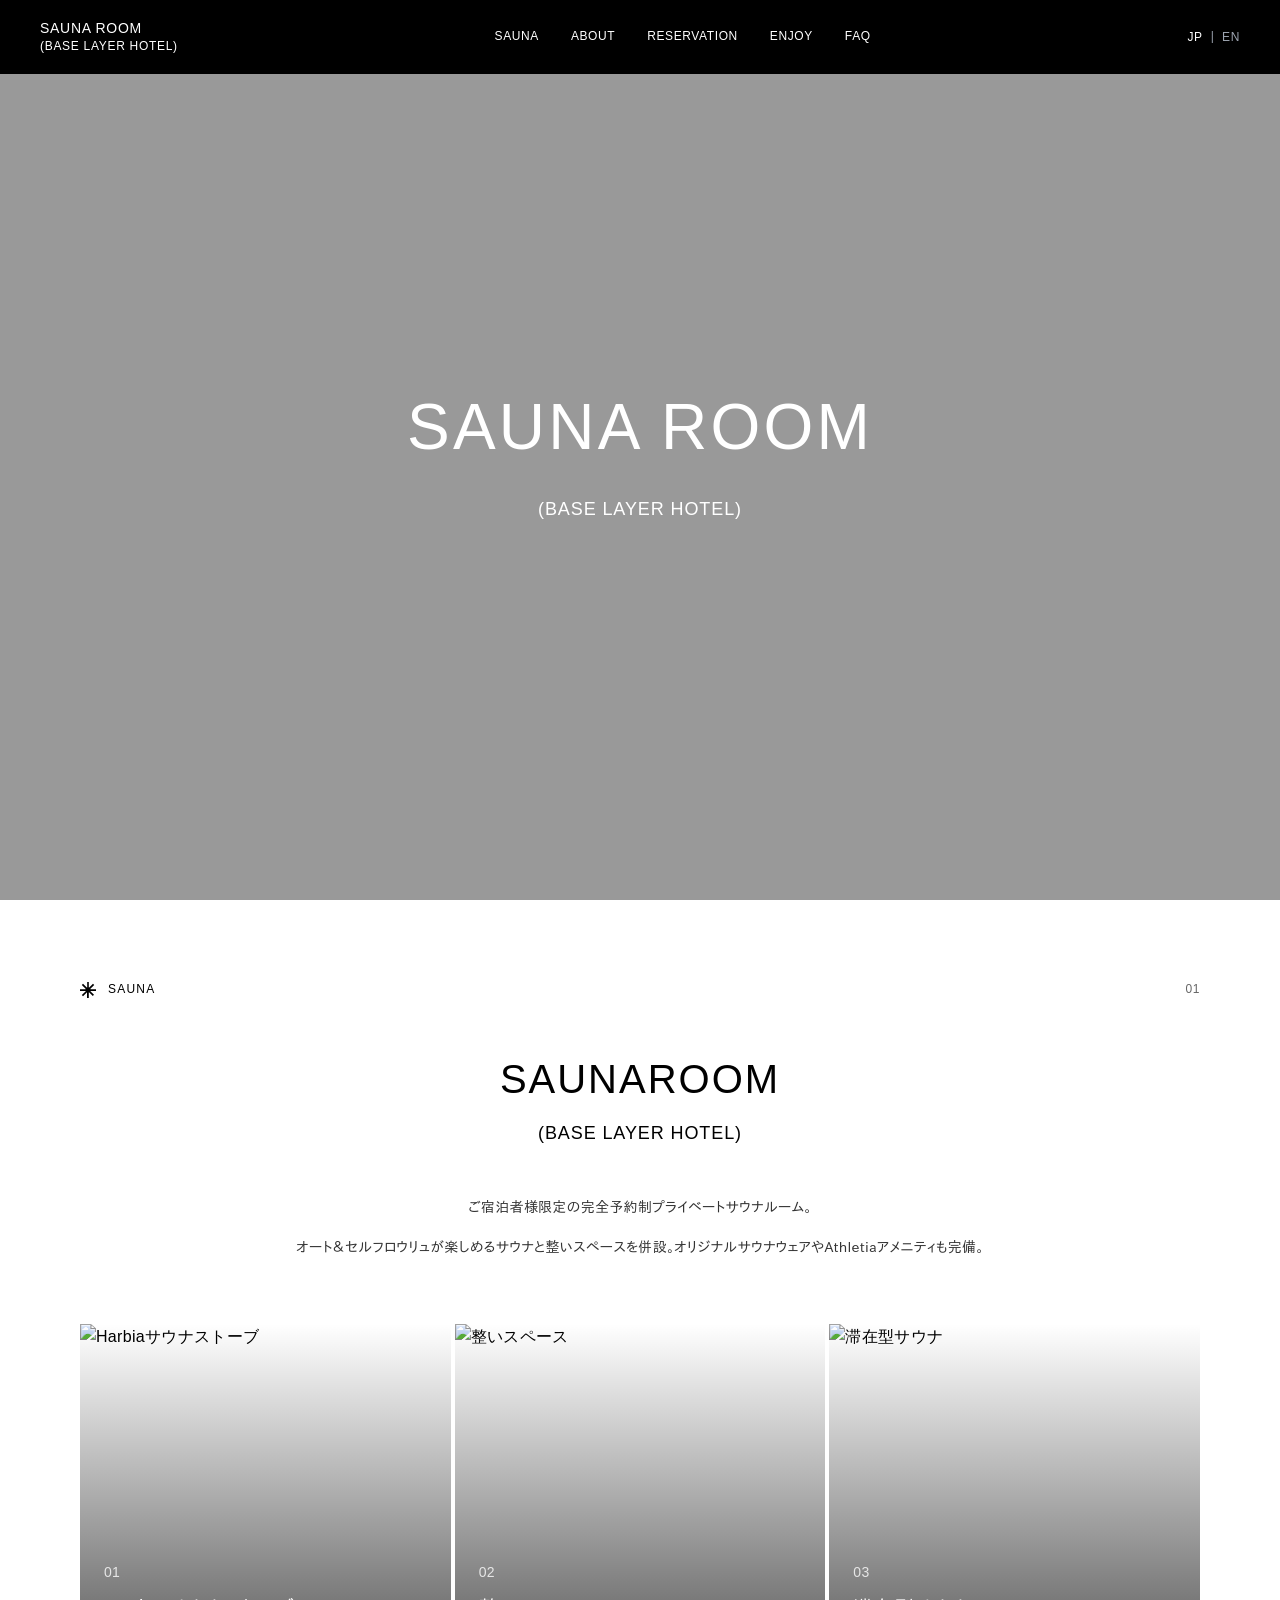
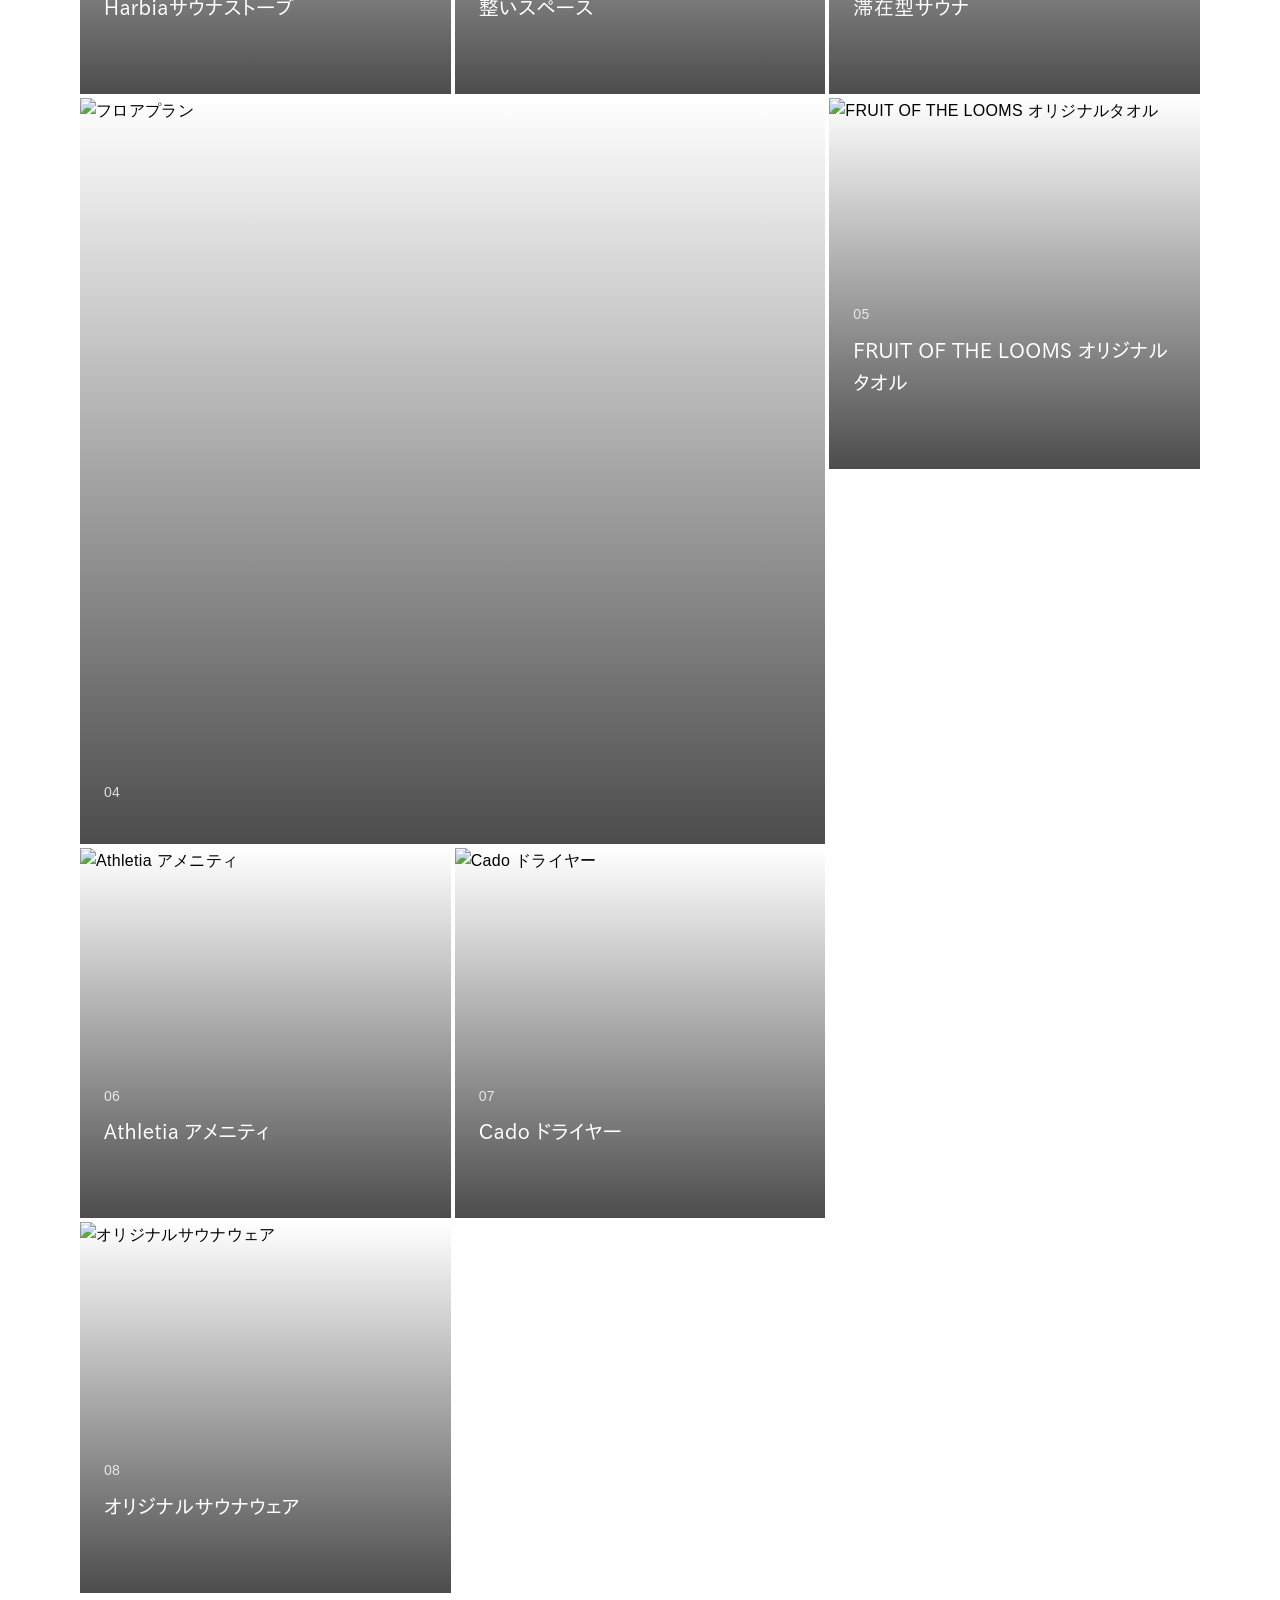
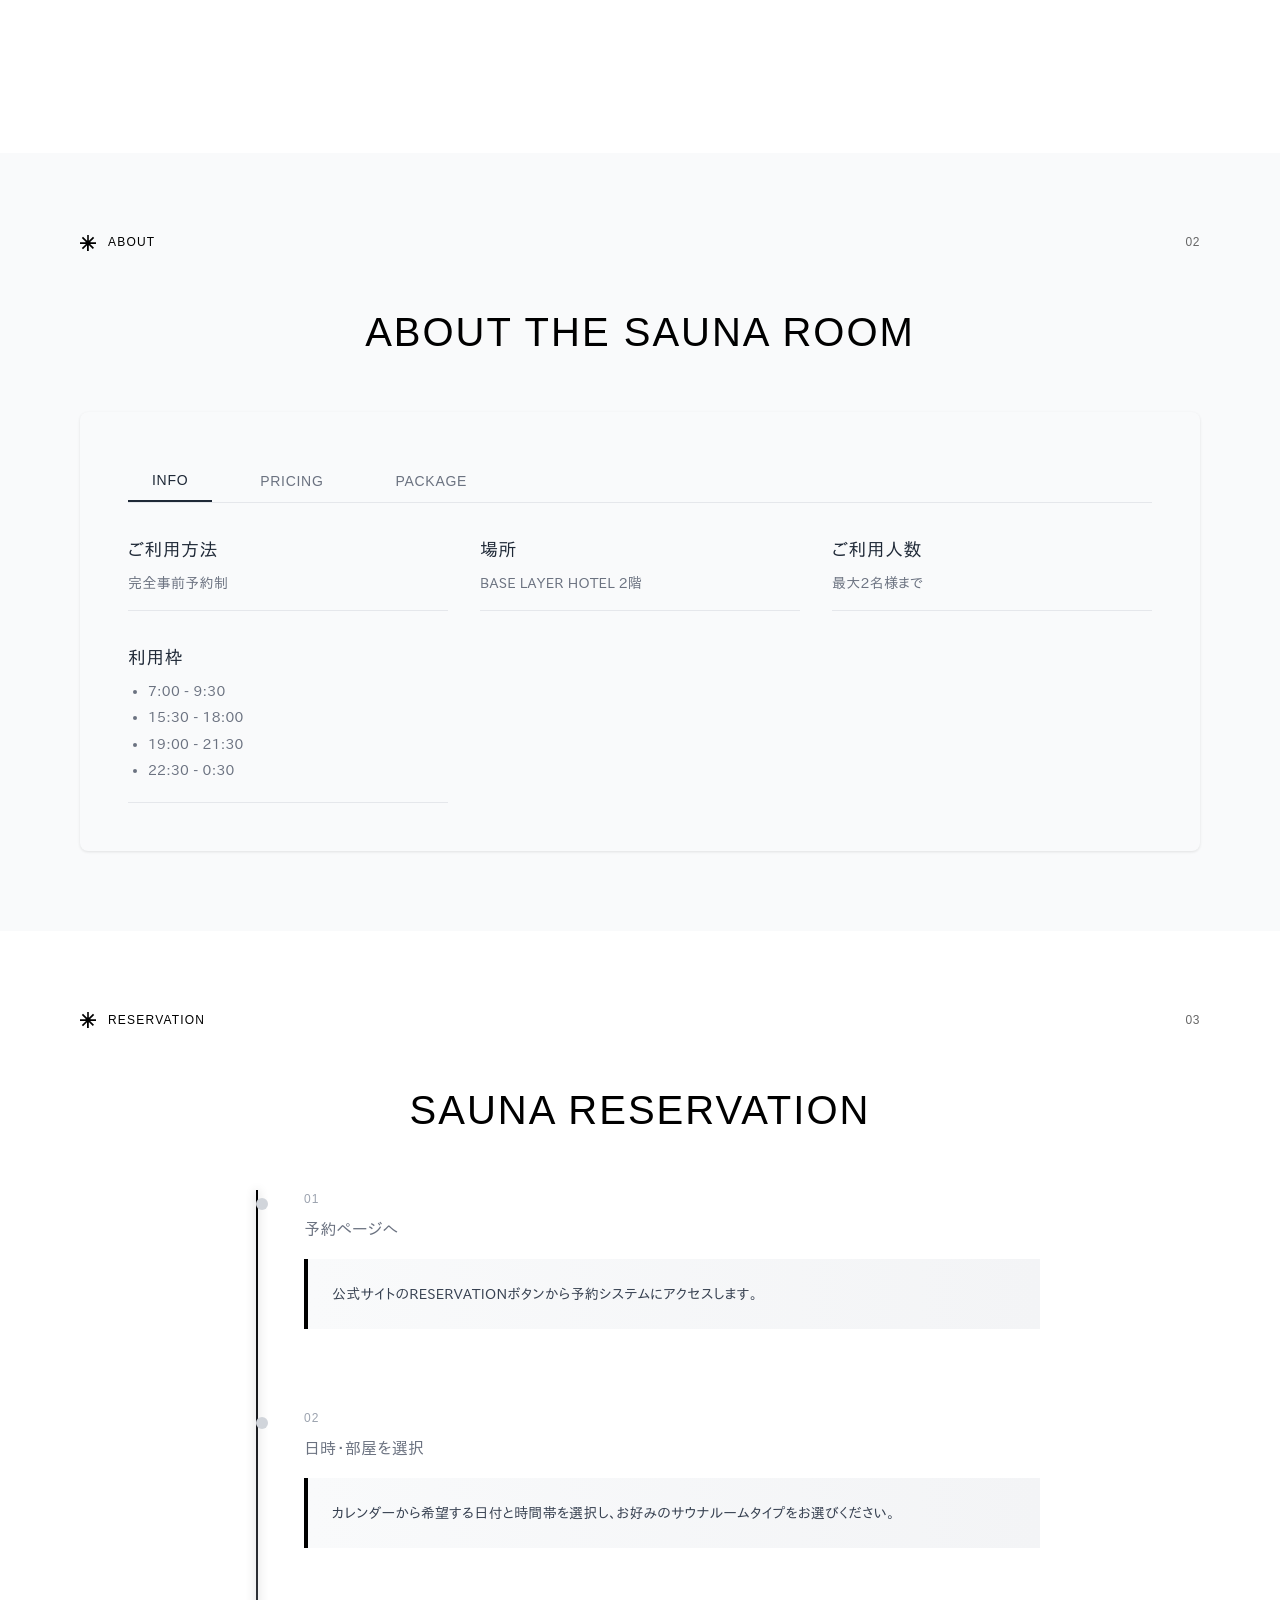
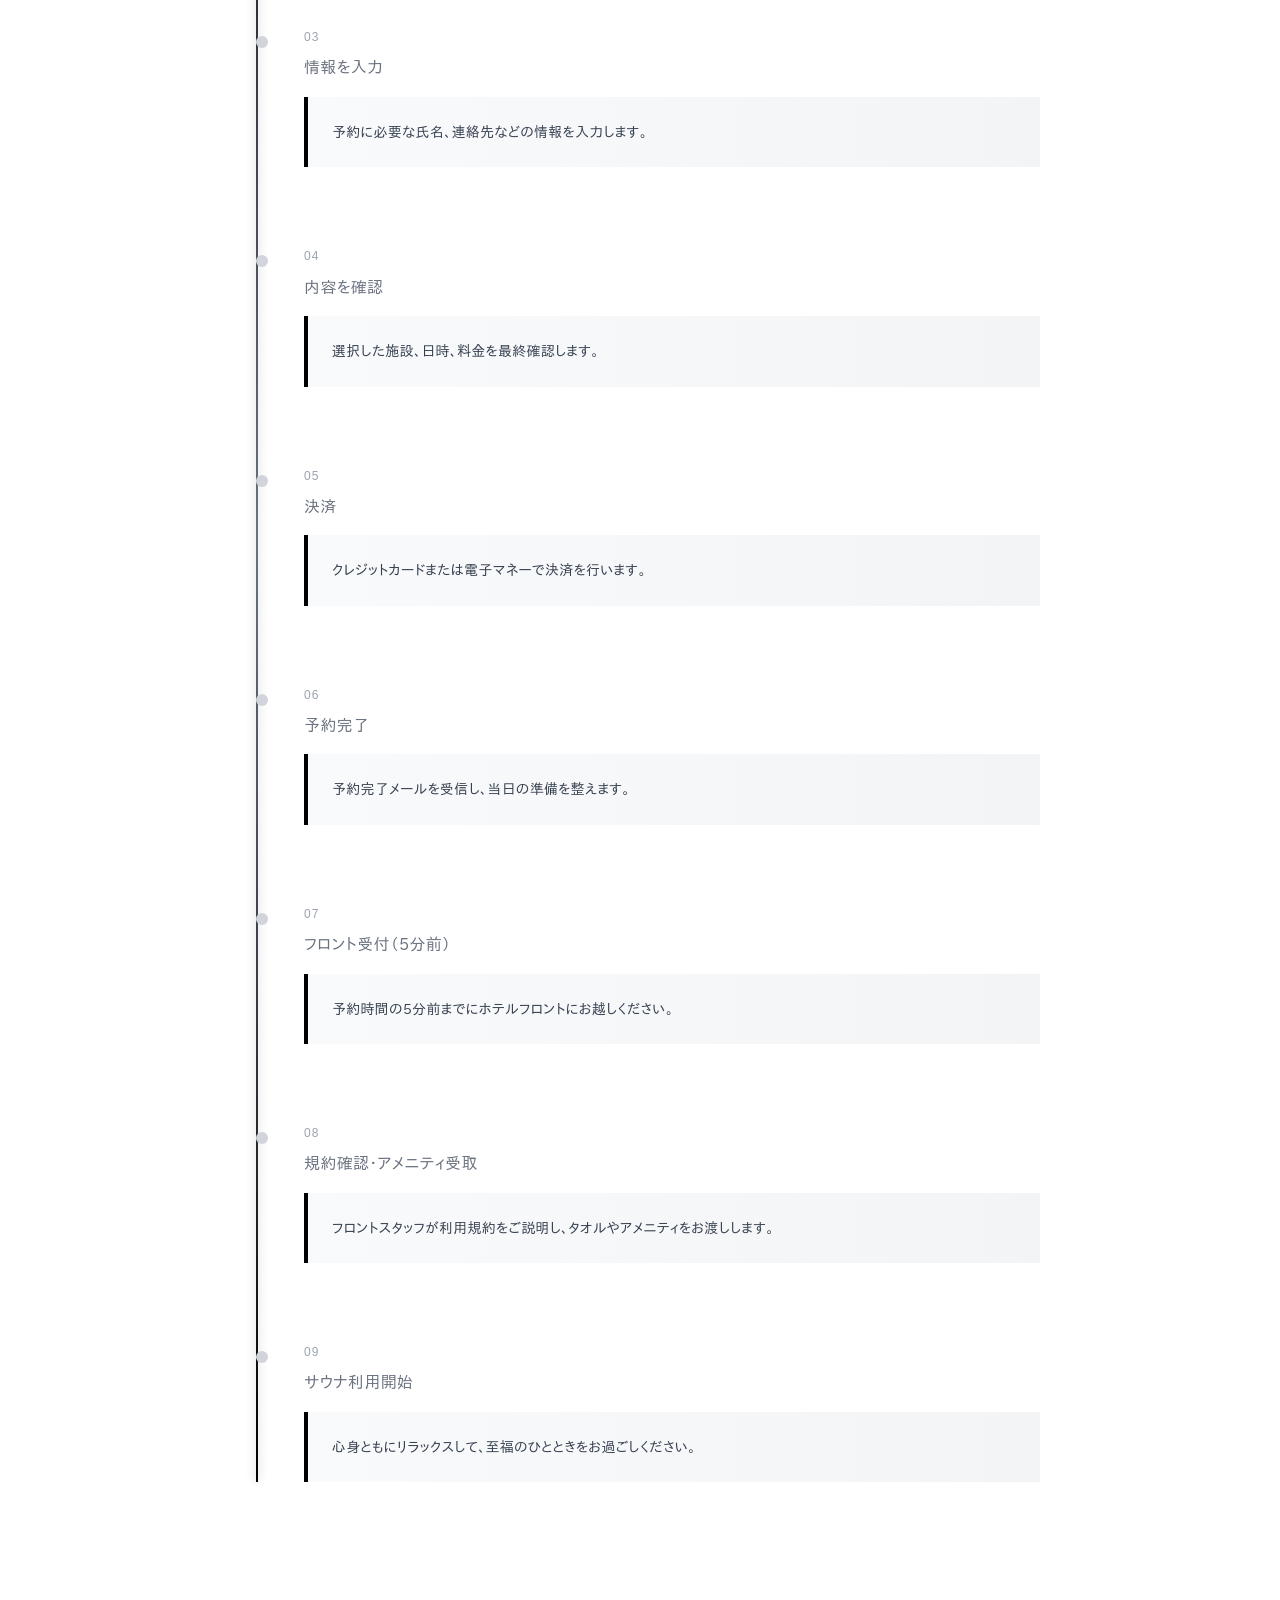
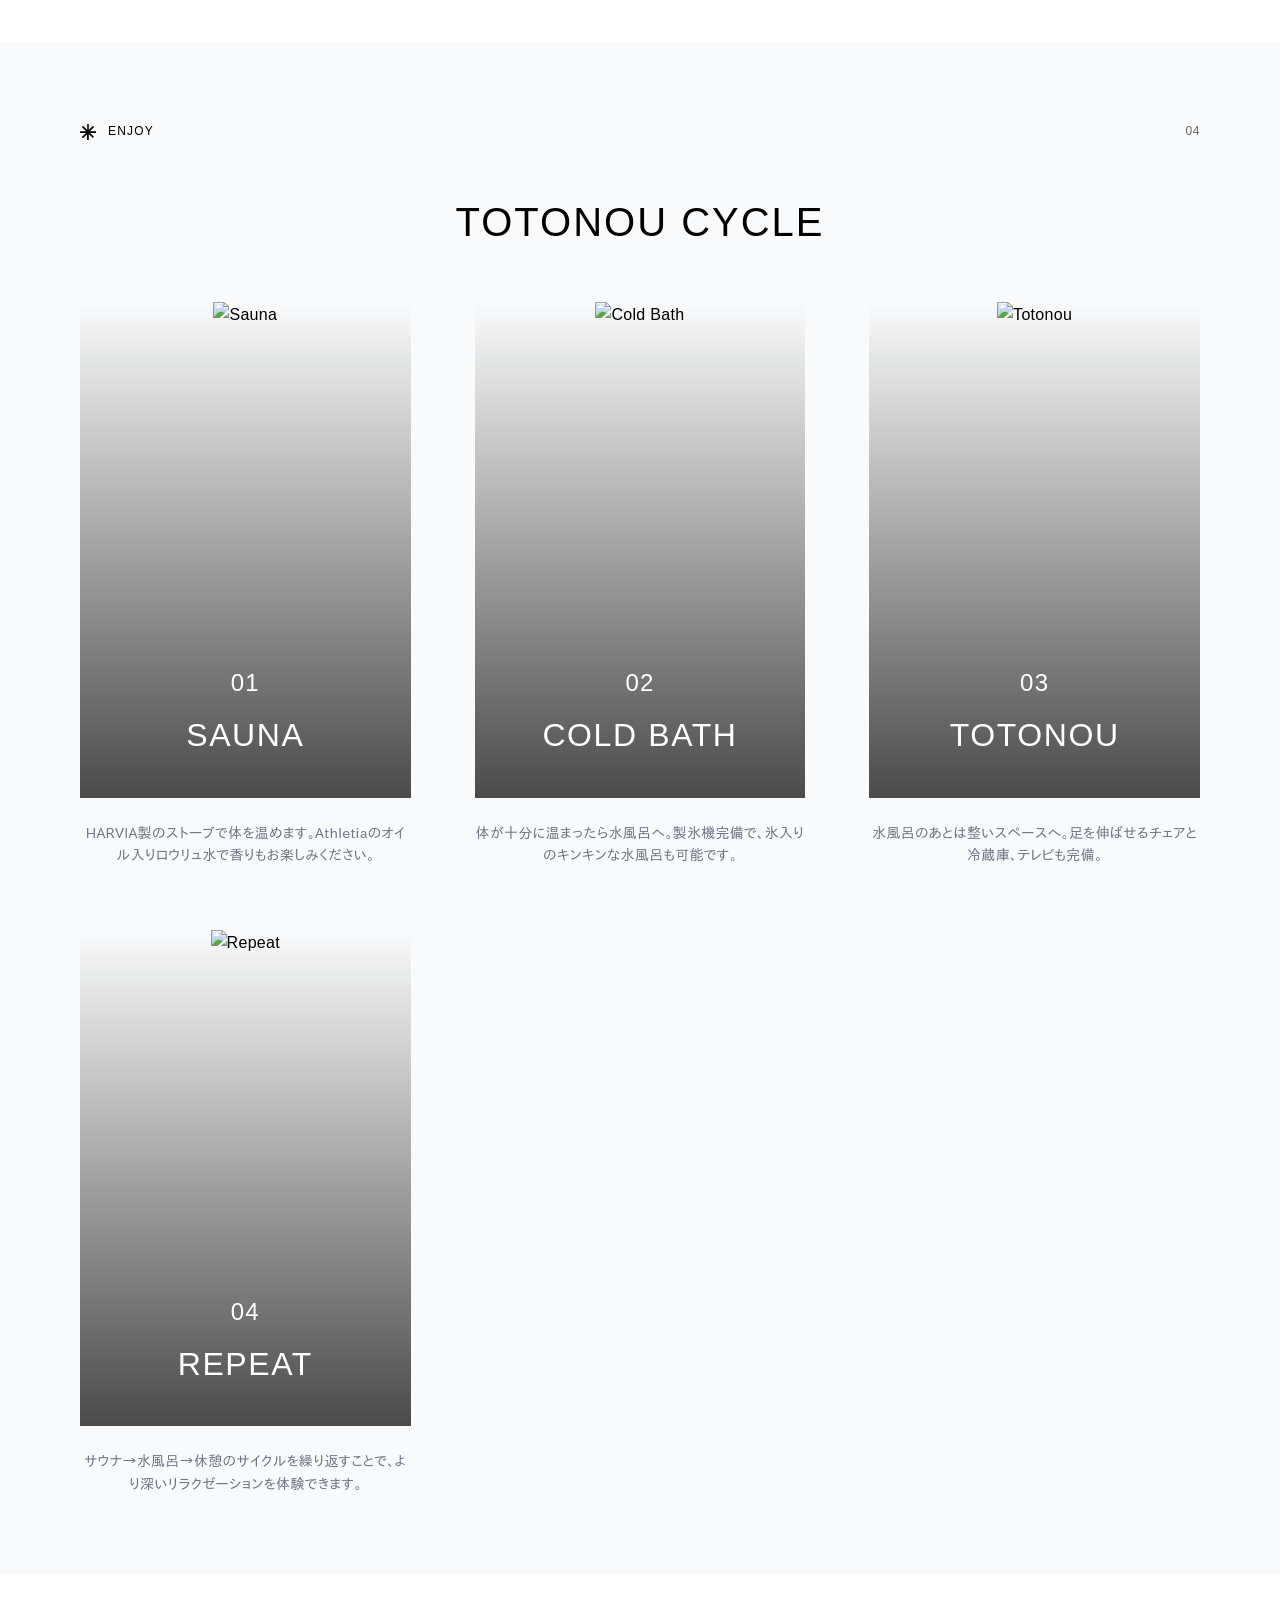
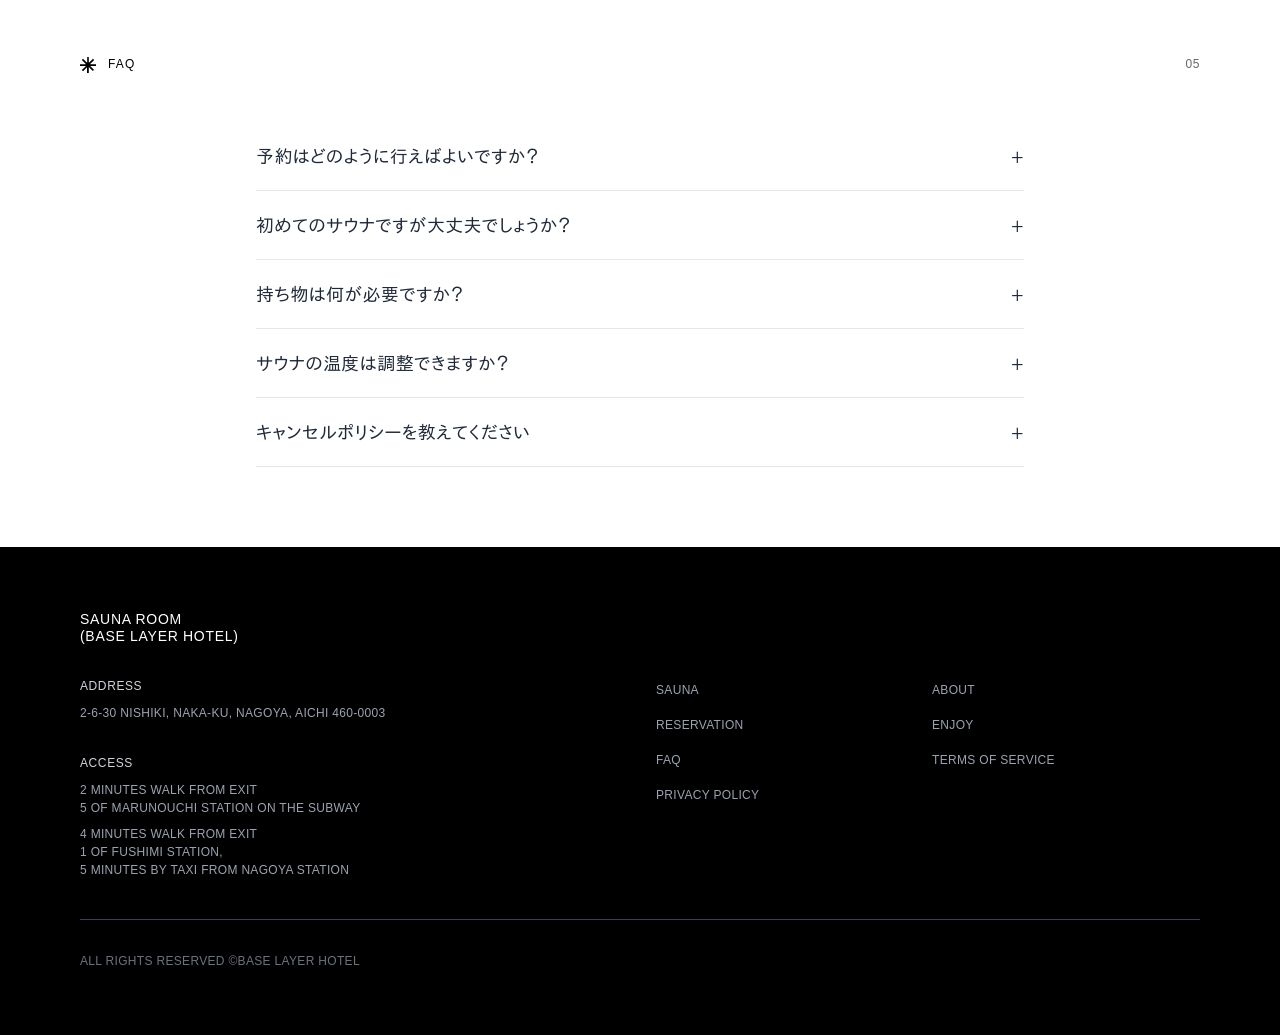
==== commit 7d66d7f8: "fix: improve content visibility and JavaScript functionality Ensure immediate content display and si" ====
--- a/index.html
+++ b/index.html
@@ -71,7 +71,7 @@
     </section>
 
     <!-- Sauna Section -->
-    <section id="sauna" class="section scroll-animate">
+    <section id="sauna" class="section">
         <div class="container">
             <div class="section-header">
                 <div class="section-title">
@@ -90,68 +90,68 @@
 
             <div class="content-text">
                 <p class="jp">ご宿泊者様限定の完全予約制プライベートサウナルーム。</p>
-                <p class="jp">オート＆セルフロウリュが楽しめるサウナと整いスペースを併設。<br>オリジナルサウナウェアやAthletiaアメニティも完備。</p>
+                <p class="jp">オート＆セルフロウリュが楽しめるサウナと整いスペースを併設。オリジナルサウナウェアやAthletiaアメニティも完備。</p>
             </div>
 
             <div class="gallery">
-                <div class="gallery-item medium" data-delay="0">
-                    <img src="https://hebbkx1anhila5yf.public.blob.vercel-storage.com/heater-image.jpg-QlCrnGmlbmm0vqUvtbnedVThbYKVMg.jpeg" alt="Harbiaサウナストーブ">
+                <div class="gallery-item medium">
+                    <img src="/placeholder.svg?height=400&width=400&text=Harbiaサウナストーブ" alt="Harbiaサウナストーブ">
                     <div class="gallery-overlay">
                         <div class="gallery-number">01</div>
                         <h3 class="gallery-title jp">Harbiaサウナストーブ</h3>
                         <p class="gallery-description jp">フィンランド製の高品質Harbiaサウナヒーターを導入。本場さながらの体験を提供します。</p>
                     </div>
                 </div>
-                <div class="gallery-item medium" data-delay="100">
-                    <img src="https://hebbkx1anhila5yf.public.blob.vercel-storage.com/totonoi-image.jpg-0bQKKCi1UWLd1chfPdINpwSinYgVom.jpeg" alt="整いスペース">
+                <div class="gallery-item medium">
+                    <img src="/placeholder.svg?height=400&width=400&text=整いスペース" alt="整いスペース">
                     <div class="gallery-overlay">
                         <div class="gallery-number">02</div>
                         <h3 class="gallery-title jp">整いスペース</h3>
                         <p class="gallery-description jp">サウナと水風呂の間に設けられた専用の休憩スペース。「ととのい」を体感できます。</p>
                     </div>
                 </div>
-                <div class="gallery-item medium" data-delay="200">
-                    <img src="https://hebbkx1anhila5yf.public.blob.vercel-storage.com/sauna2-imaeg.jpg-muccfKiFLFfQTYMSiJ19eLgS4cz23U.jpeg" alt="滞在型サウナ">
+                <div class="gallery-item medium">
+                    <img src="/placeholder.svg?height=400&width=400&text=滞在型サウナ" alt="滞在型サウナ">
                     <div class="gallery-overlay">
                         <div class="gallery-number">03</div>
                         <h3 class="gallery-title jp">滞在型サウナ</h3>
                         <p class="gallery-description jp">長時間滞在できる設計。サウナ、水風呂、休憩を自分のペースで繰り返し楽しめます。</p>
                     </div>
                 </div>
-                <div class="gallery-item large no-hover" data-delay="300">
-                    <img src="https://hebbkx1anhila5yf.public.blob.vercel-storage.com/2SA.jpg-bdYaGSdrAe6E3LFhgV0wpPsXbONM0A.jpeg" alt="フロアプラン">
+                <div class="gallery-item large no-hover">
+                    <img src="/placeholder.svg?height=400&width=800&text=フロアプラン" alt="フロアプラン">
                     <div class="gallery-overlay">
                         <div class="gallery-number">04</div>
                         <h3 class="gallery-title jp"></h3>
                         <p class="gallery-description jp"></p>
                     </div>
                 </div>
-                <div class="gallery-item medium" data-delay="400">
-                    <img src="https://hebbkx1anhila5yf.public.blob.vercel-storage.com/fruit-image.jpg-m60vt3sWmgx6HqHoHy6b8BYmwkKsMH.jpeg" alt="FRUIT OF THE LOOMS オリジナルタオル">
+                <div class="gallery-item medium">
+                    <img src="/placeholder.svg?height=400&width=400&text=オリジナルタオル" alt="FRUIT OF THE LOOMS オリジナルタオル">
                     <div class="gallery-overlay">
                         <div class="gallery-number">05</div>
                         <h3 class="gallery-title jp">FRUIT OF THE LOOMS オリジナルタオル</h3>
                         <p class="gallery-description jp">人気のFRUIT OF THE LOOMSとのコラボレーションアイテム。バスタオル・フェイスタオルをご用意。</p>
                     </div>
                 </div>
-                <div class="gallery-item small" data-delay="500">
-                    <img src="https://hebbkx1anhila5yf.public.blob.vercel-storage.com/athletia-image.jpg-uHlP9RDPLiSHc1xv3HETJgvCcb0ETT.jpeg" alt="Athletia アメニティ">
+                <div class="gallery-item small">
+                    <img src="/placeholder.svg?height=400&width=400&text=Athletiaアメニティ" alt="Athletia アメニティ">
                     <div class="gallery-overlay">
                         <div class="gallery-number">06</div>
                         <h3 class="gallery-title jp">Athletia アメニティ</h3>
                         <p class="gallery-description jp">「balance your active / relaxing cycle」をコンセプトにしたAthletiaのアメニティを完備。</p>
                     </div>
                 </div>
-                <div class="gallery-item small" data-delay="600">
-                    <img src="https://hebbkx1anhila5yf.public.blob.vercel-storage.com/cado-image.jpg-3bU44tUIcuOthxv3V3J9BfU8GC1KWA.jpeg" alt="Cado ドライヤー">
+                <div class="gallery-item small">
+                    <img src="/placeholder.svg?height=400&width=400&text=Cadoドライヤー" alt="Cado ドライヤー">
                     <div class="gallery-overlay">
                         <div class="gallery-number">07</div>
                         <h3 class="gallery-title jp">Cado ドライヤー</h3>
                         <p class="gallery-description jp">美しいフォルムと実用性を兼ね備えたCadoのバトン型ドライヤーを導入。</p>
                     </div>
                 </div>
-                <div class="gallery-item medium" data-delay="700">
-                    <img src="https://hebbkx1anhila5yf.public.blob.vercel-storage.com/saunaweare-image-oODPxJeES4yA8eogMARRi3NzLEHpvm.png" alt="オリジナルサウナウェア">
+                <div class="gallery-item medium">
+                    <img src="/placeholder.svg?height=400&width=400&text=サウナウェア" alt="オリジナルサウナウェア">
                     <div class="gallery-overlay">
                         <div class="gallery-number">08</div>
                         <h3 class="gallery-title jp">オリジナルサウナウェア</h3>
@@ -163,7 +163,7 @@
     </section>
 
     <!-- About Section -->
-    <section id="about" class="section gray scroll-animate">
+    <section id="about" class="section gray">
         <div class="container">
             <div class="section-header">
                 <div class="section-title">
@@ -336,7 +336,7 @@
     </section>
 
     <!-- Reservation Section -->
-    <section id="reservation" class="section scroll-animate">
+    <section id="reservation" class="section">
         <div class="container">
             <div class="section-header">
                 <div class="section-title">
@@ -461,7 +461,7 @@
     </section>
 
     <!-- Enjoy Section -->
-    <section id="enjoy" class="section gray scroll-animate">
+    <section id="enjoy" class="section gray">
         <div class="container">
             <div class="section-header">
                 <div class="section-title">
@@ -478,9 +478,9 @@
             </div>
 
             <div class="enjoy-steps">
-                <div class="enjoy-step" data-delay="0">
+                <div class="enjoy-step">
                     <div class="enjoy-image">
-                        <img src="https://hebbkx1anhila5yf.public.blob.vercel-storage.com/sauna-image.jpg-p9s2ltsRrlW3bG1JiwIPQ85RwaIn8a.jpeg" alt="Sauna">
+                        <img src="/placeholder.svg?height=600&width=400&text=Sauna" alt="Sauna">
                         <div class="enjoy-overlay">
                             <div class="enjoy-number en">01</div>
                             <h3 class="enjoy-title en">Sauna</h3>
@@ -489,9 +489,9 @@
                     <p class="enjoy-description jp">HARVIA製のストーブで体を温めます。Athletiaのオイル入りロウリュ水で香りもお楽しみください。</p>
                 </div>
 
-                <div class="enjoy-step" data-delay="100">
+                <div class="enjoy-step">
                     <div class="enjoy-image">
-                        <img src="https://hebbkx1anhila5yf.public.blob.vercel-storage.com/coldbath-image.jpg-VJKqanZJ8Ap5nKiHozM3vsKxYTbiWm.jpeg" alt="Cold Bath">
+                        <img src="/placeholder.svg?height=600&width=400&text=Cold+Bath" alt="Cold Bath">
                         <div class="enjoy-overlay">
                             <div class="enjoy-number en">02</div>
                             <h3 class="enjoy-title en">Cold Bath</h3>
@@ -500,9 +500,9 @@
                     <p class="enjoy-description jp">体が十分に温まったら水風呂へ。製氷機完備で、氷入りのキンキンな水風呂も可能です。</p>
                 </div>
 
-                <div class="enjoy-step" data-delay="200">
+                <div class="enjoy-step">
                     <div class="enjoy-image">
-                        <img src="https://hebbkx1anhila5yf.public.blob.vercel-storage.com/totonoi-image.jpg-0bQKKCi1UWLd1chfPdINpwSinYgVom.jpeg" alt="Totonou">
+                        <img src="/placeholder.svg?height=600&width=400&text=Totonou" alt="Totonou">
                         <div class="enjoy-overlay">
                             <div class="enjoy-number en">03</div>
                             <h3 class="enjoy-title en">Totonou</h3>
@@ -511,9 +511,9 @@
                     <p class="enjoy-description jp">水風呂のあとは整いスペースへ。足を伸ばせるチェアと冷蔵庫、テレビも完備。</p>
                 </div>
 
-                <div class="enjoy-step" data-delay="300">
+                <div class="enjoy-step">
                     <div class="enjoy-image">
-                        <img src="https://hebbkx1anhila5yf.public.blob.vercel-storage.com/heater-image.jpg-QlCrnGmlbmm0vqUvtbnedVThbYKVMg.jpeg" alt="Repeat">
+                        <img src="/placeholder.svg?height=600&width=400&text=Repeat" alt="Repeat">
                         <div class="enjoy-overlay">
                             <div class="enjoy-number en">04</div>
                             <h3 class="enjoy-title en">Repeat</h3>
@@ -526,7 +526,7 @@
     </section>
 
     <!-- FAQ Section -->
-    <section id="faq" class="section scroll-animate">
+    <section id="faq" class="section">
         <div class="container">
             <div class="section-header">
                 <div class="section-title">
--- a/styles.css
+++ b/styles.css
@@ -189,7 +189,7 @@
 .hero {
   height: 100vh;
   background: linear-gradient(rgba(0, 0, 0, 0.4), rgba(0, 0, 0, 0.4)),
-    url("https://hebbkx1anhila5yf.public.blob.vercel-storage.com/concept-image.jpg-FQgRt33Q1Hg8HDulRlgZEtOT57dJUU.jpeg");
+    url("/placeholder.svg?height=1080&width=1920&text=Hero+Background");
   background-size: cover;
   background-position: center;
   position: relative;
@@ -235,40 +235,11 @@
   }
 }
 
-@keyframes fadeIn {
-  from {
-    opacity: 0;
-  }
-  to {
-    opacity: 1;
-  }
-}
-
-@keyframes slideInLeft {
-  from {
-    opacity: 0;
-    transform: translateX(-20px);
-  }
-  to {
-    opacity: 1;
-    transform: translateX(0);
-  }
-}
-
-.scroll-animate {
-  opacity: 0;
-  transform: translateY(30px);
-  transition: opacity 0.8s ease, transform 0.8s ease;
-}
-
-.scroll-animate.animate-in {
-  opacity: 1;
-  transform: translateY(0);
-}
-
 /* Section */
 .section {
   padding: 80px 0;
+  opacity: 1; /* 確実に表示 */
+  visibility: visible; /* 確実に表示 */
 }
 
 .section.gray {
@@ -327,6 +298,8 @@
   max-width: 768px;
   margin: 0 auto 64px;
   text-align: center;
+  opacity: 1; /* 確実に表示 */
+  visibility: visible; /* 確実に表示 */
 }
 
 .content-text p {
@@ -335,6 +308,8 @@
   line-height: 1.7;
   color: #333333;
   margin-bottom: 16px;
+  opacity: 1; /* 確実に表示 */
+  visibility: visible; /* 確実に表示 */
 }
 
 /* Gallery Grid */
@@ -351,13 +326,8 @@
   overflow: hidden;
   cursor: pointer;
   transition: transform 0.3s ease;
-  opacity: 0;
-  transform: translateY(20px);
-}
-
-.gallery-item.animate-in {
-  opacity: 1;
-  transform: translateY(0);
+  opacity: 1; /* 初期状態で表示 */
+  transform: translateY(0); /* 初期状態で正常位置 */
 }
 
 .gallery-item.large {
@@ -627,14 +597,9 @@
 .step-item {
   position: relative;
   margin-bottom: 80px;
-  opacity: 0;
-  transform: translateX(-20px);
+  opacity: 1; /* 初期状態で表示 */
+  transform: translateX(0); /* 初期状態で正常位置 */
   transition: opacity 0.6s ease, transform 0.6s ease;
-}
-
-.step-item.animate-in {
-  opacity: 1;
-  transform: translateX(0);
 }
 
 .step-dot {
@@ -655,27 +620,6 @@
   box-shadow: 0 0 20px rgba(0, 0, 0, 0.3);
 }
 
-.step-item.active .step-dot::after {
-  content: "";
-  position: absolute;
-  inset: -8px;
-  border-radius: 50%;
-  background-color: rgba(0, 0, 0, 0.2);
-  animation: pulse 2s infinite;
-}
-
-@keyframes pulse {
-  0%,
-  100% {
-    opacity: 0.2;
-    transform: scale(1);
-  }
-  50% {
-    opacity: 0.4;
-    transform: scale(1.2);
-  }
-}
-
 .step-content {
   padding-left: 24px;
 }
@@ -707,15 +651,10 @@
 }
 
 .step-description {
-  max-height: 0;
+  max-height: 200px; /* 初期状態で表示 */
   overflow: hidden;
   transition: max-height 0.7s ease, opacity 0.7s ease;
-  opacity: 0;
-}
-
-.step-item.active .step-description {
-  max-height: 200px;
-  opacity: 1;
+  opacity: 1; /* 初期状態で表示 */
 }
 
 .step-description p {
@@ -728,17 +667,6 @@
   line-height: 1.6;
   position: relative;
   overflow: hidden;
-}
-
-.step-description p::before {
-  content: "";
-  position: absolute;
-  top: 0;
-  left: 0;
-  right: 0;
-  bottom: 0;
-  background: linear-gradient(45deg, rgba(0, 0, 0, 0.02) 0%, transparent 100%);
-  opacity: 0.5;
 }
 
 /* Enjoy Steps */
@@ -752,14 +680,9 @@
 
 .enjoy-step {
   text-align: center;
-  opacity: 0;
-  transform: translateY(20px);
+  opacity: 1; /* 初期状態で表示 */
+  transform: translateY(0); /* 初期状態で正常位置 */
   transition: opacity 0.6s ease, transform 0.6s ease;
-}
-
-.enjoy-step.animate-in {
-  opacity: 1;
-  transform: translateY(0);
 }
 
 .enjoy-image {
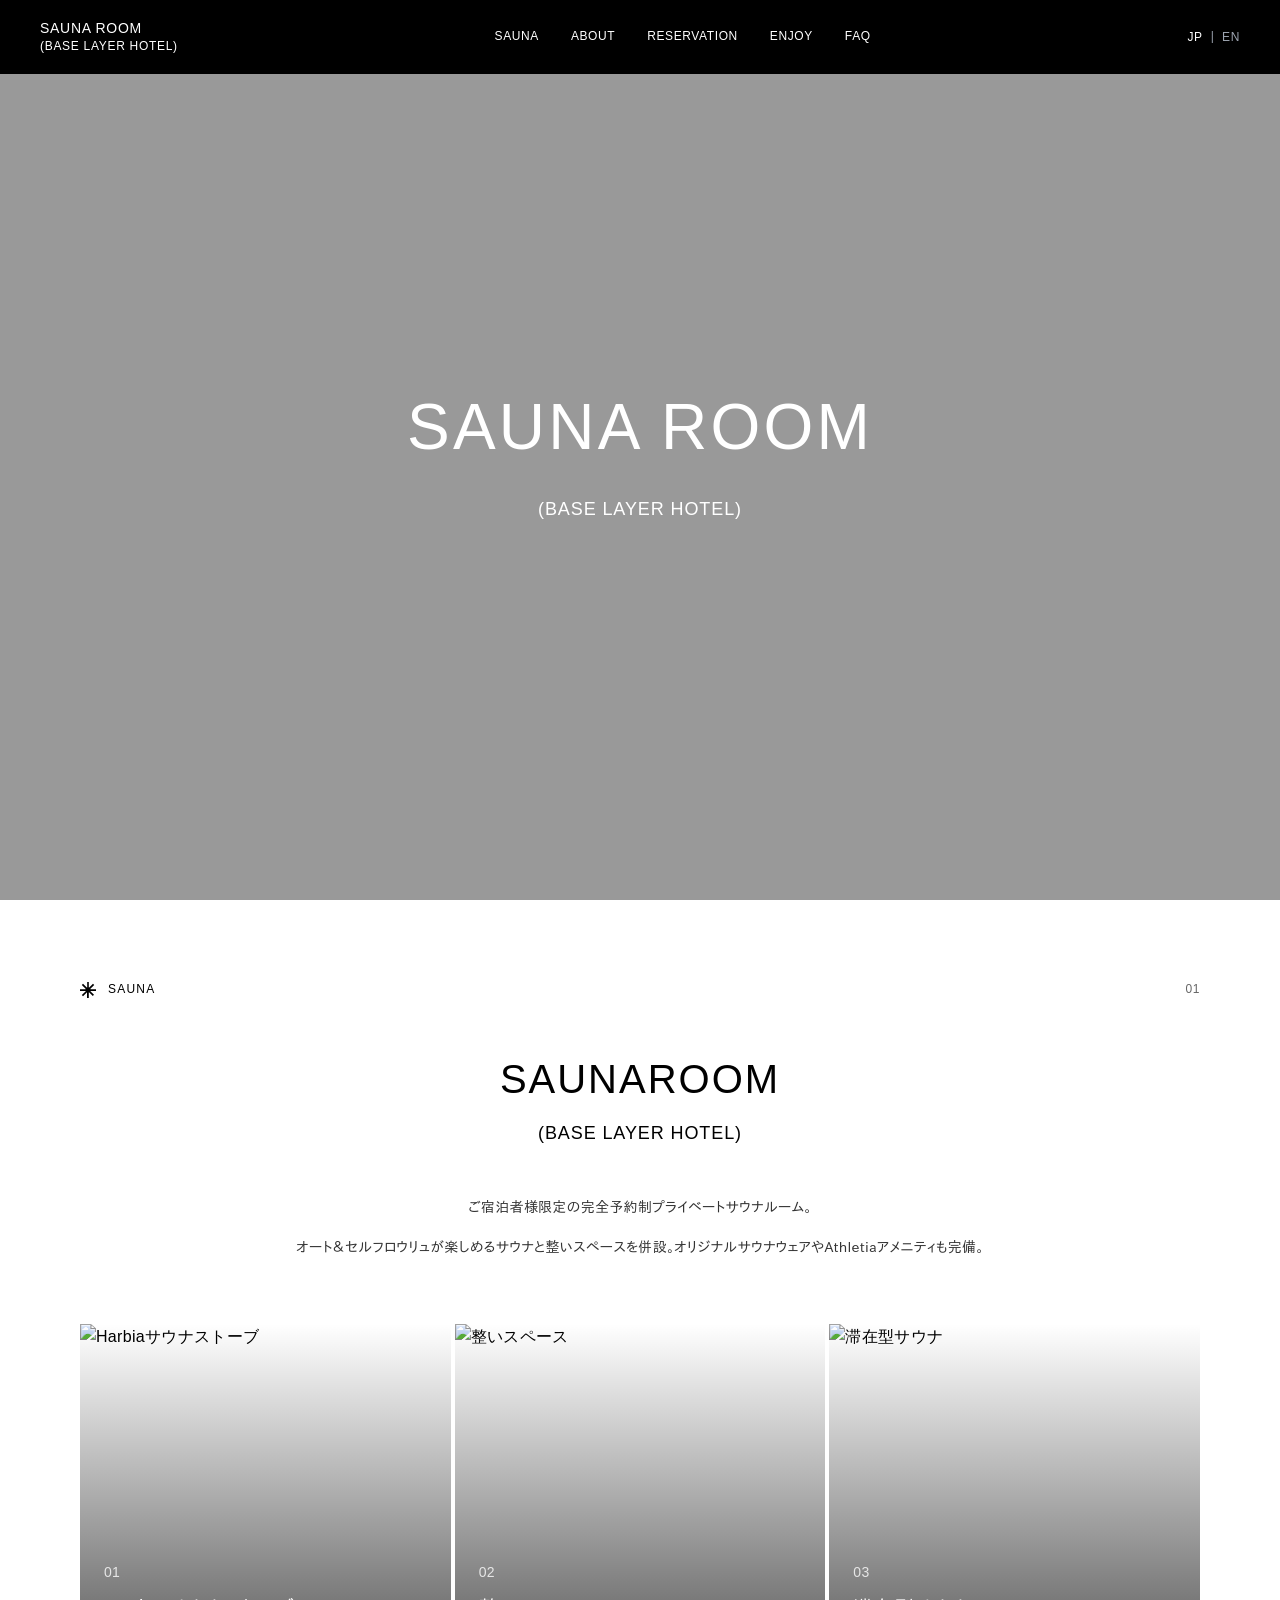
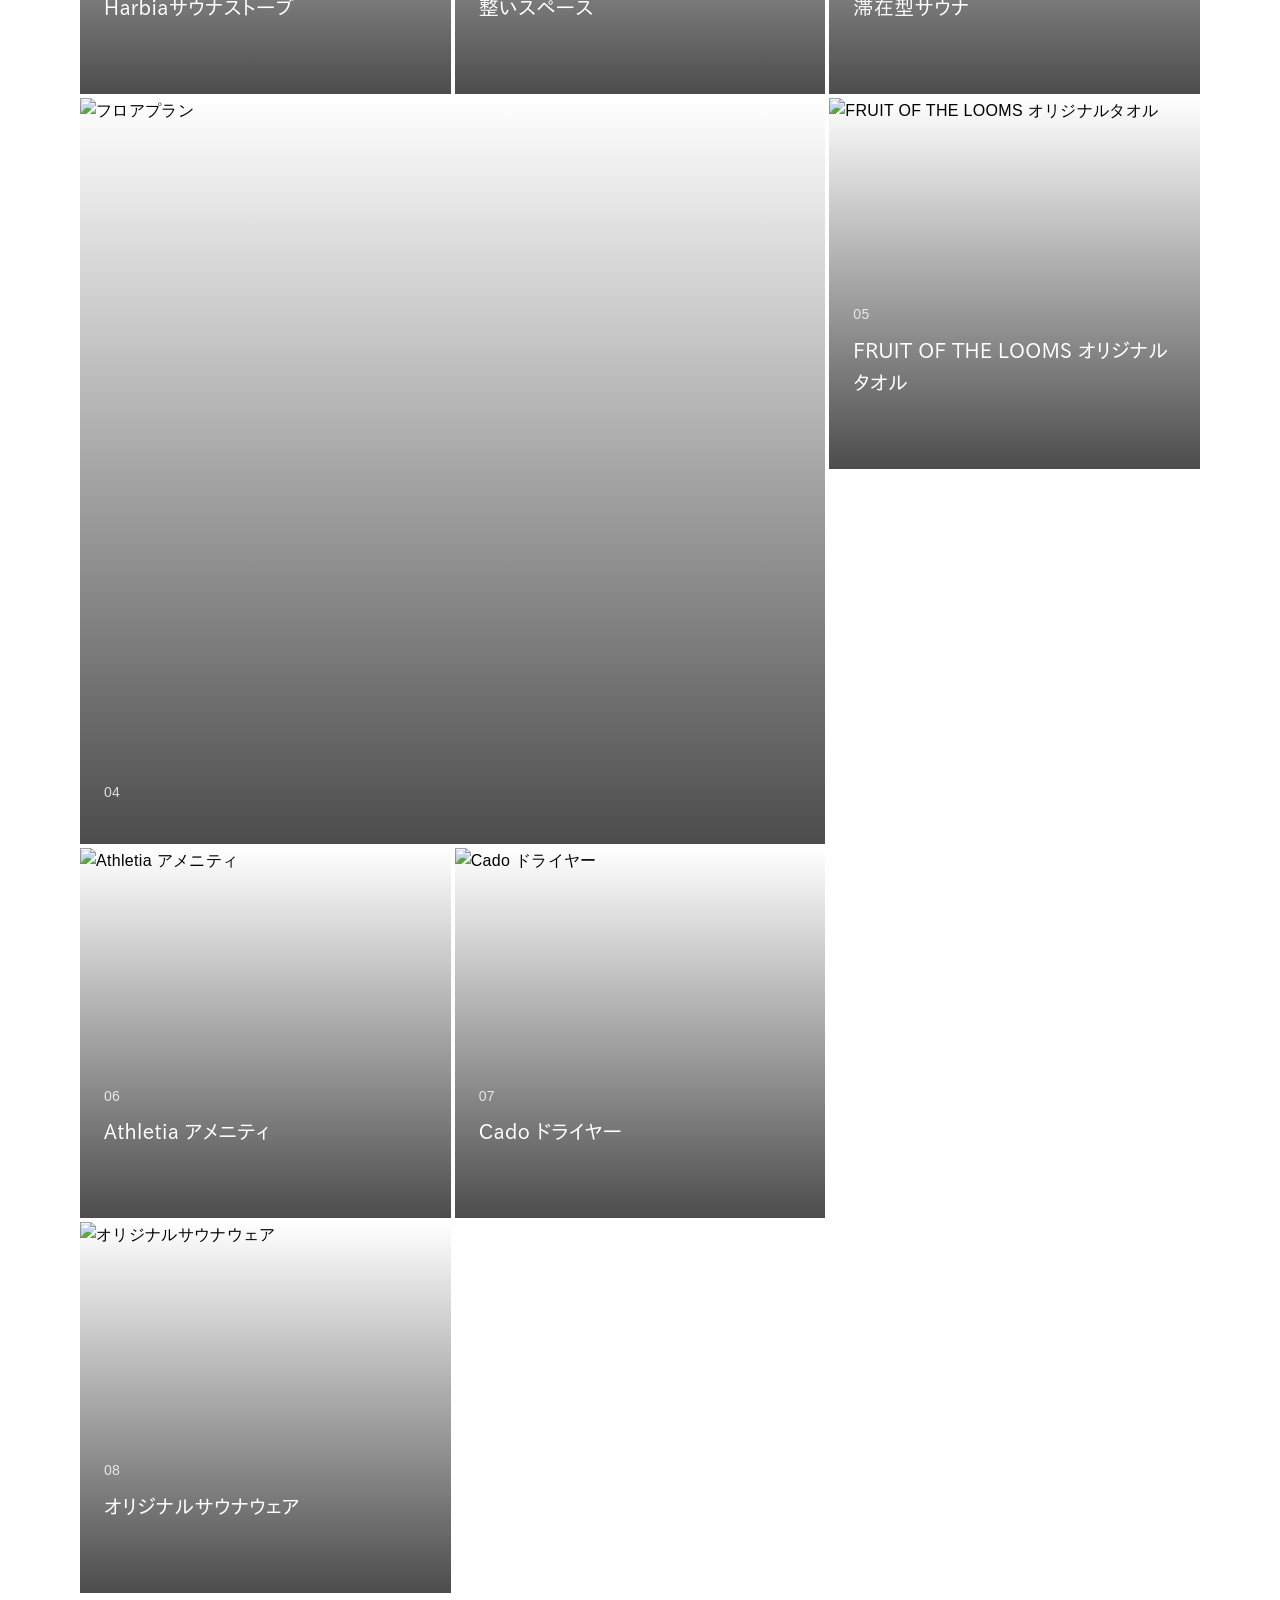
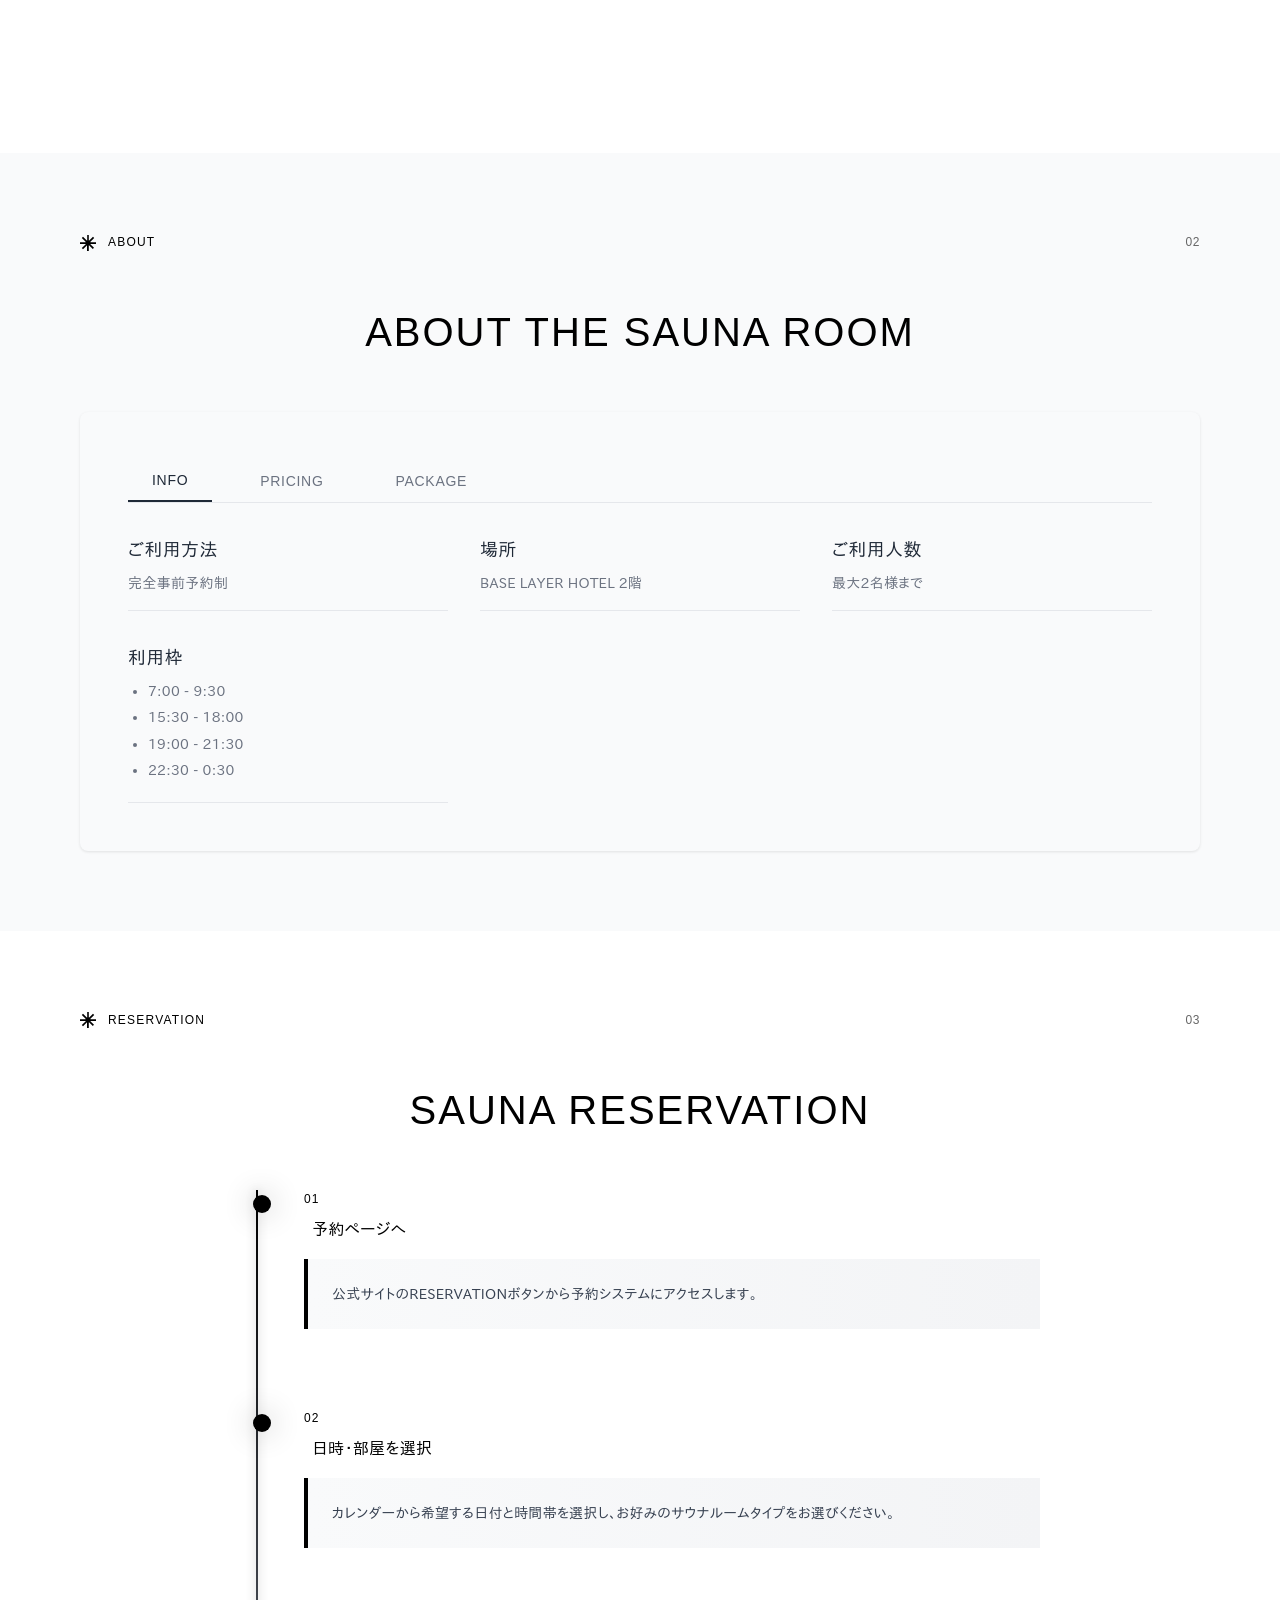
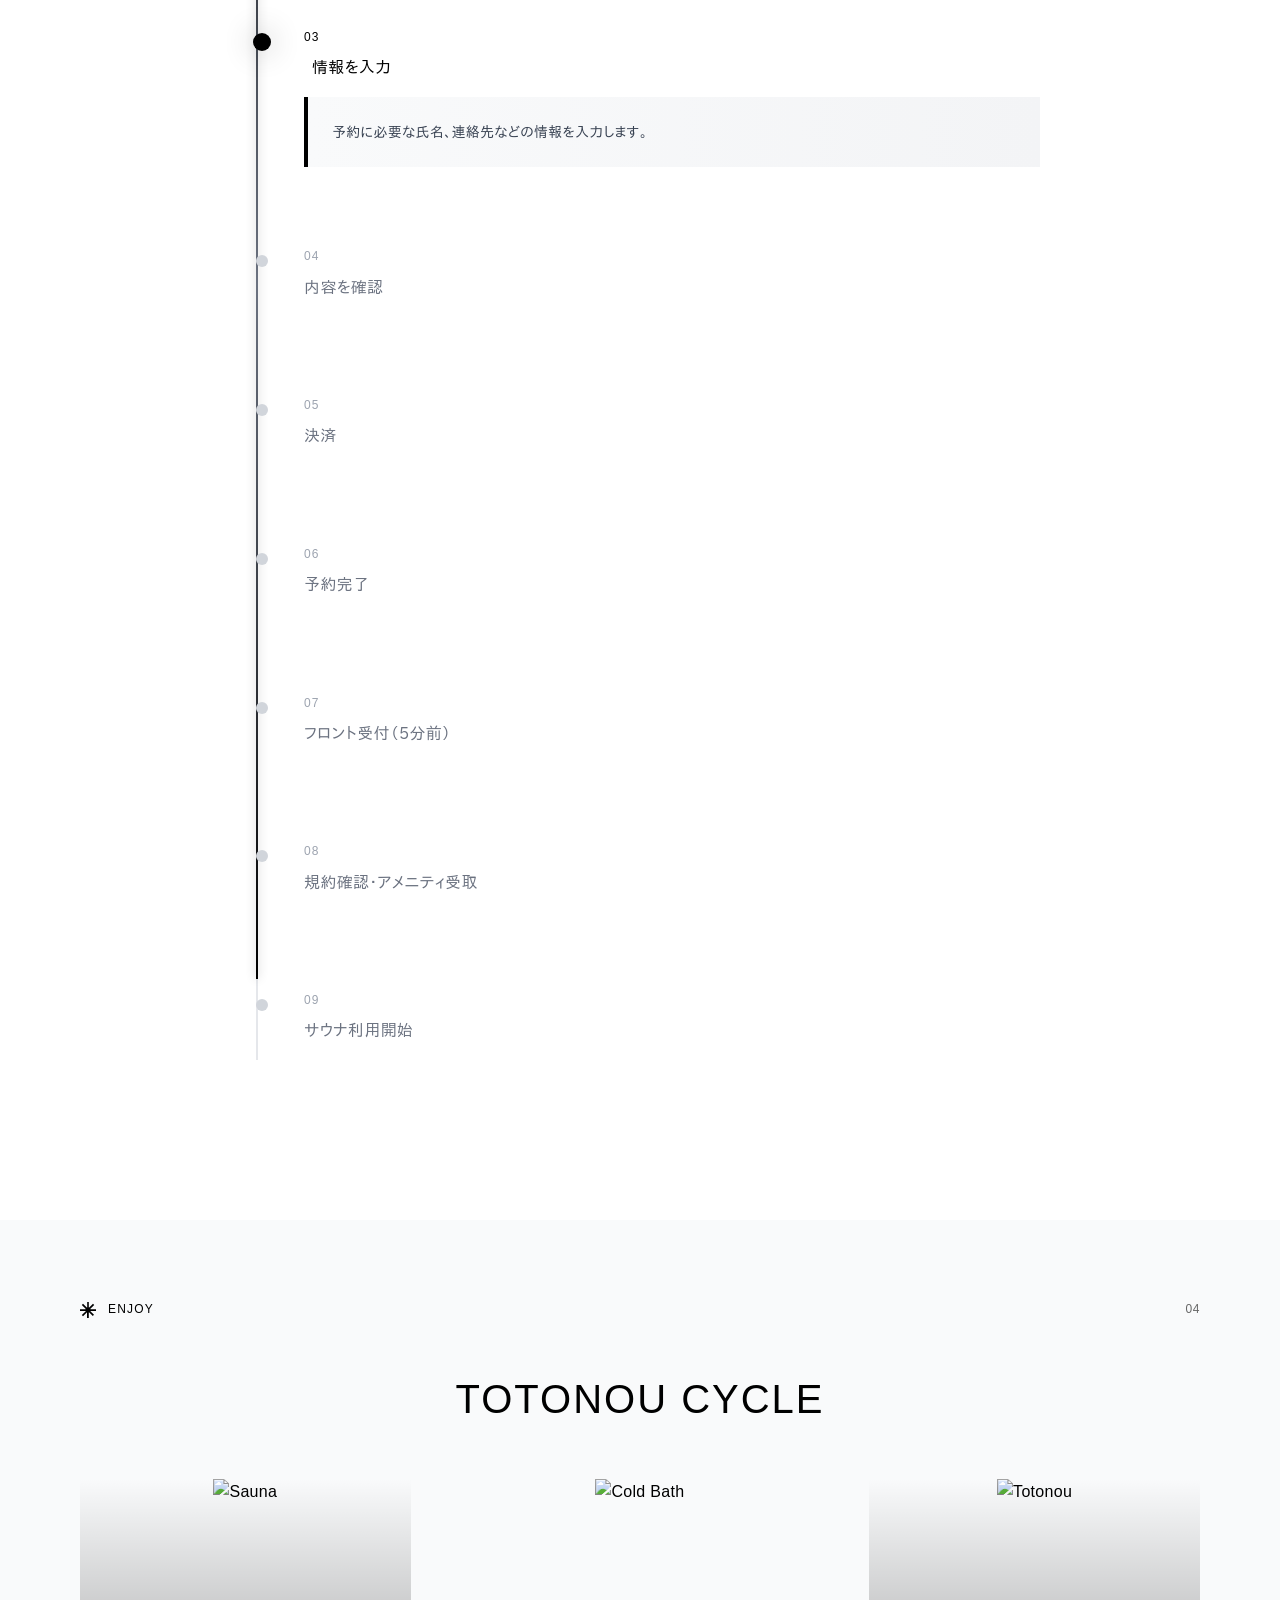
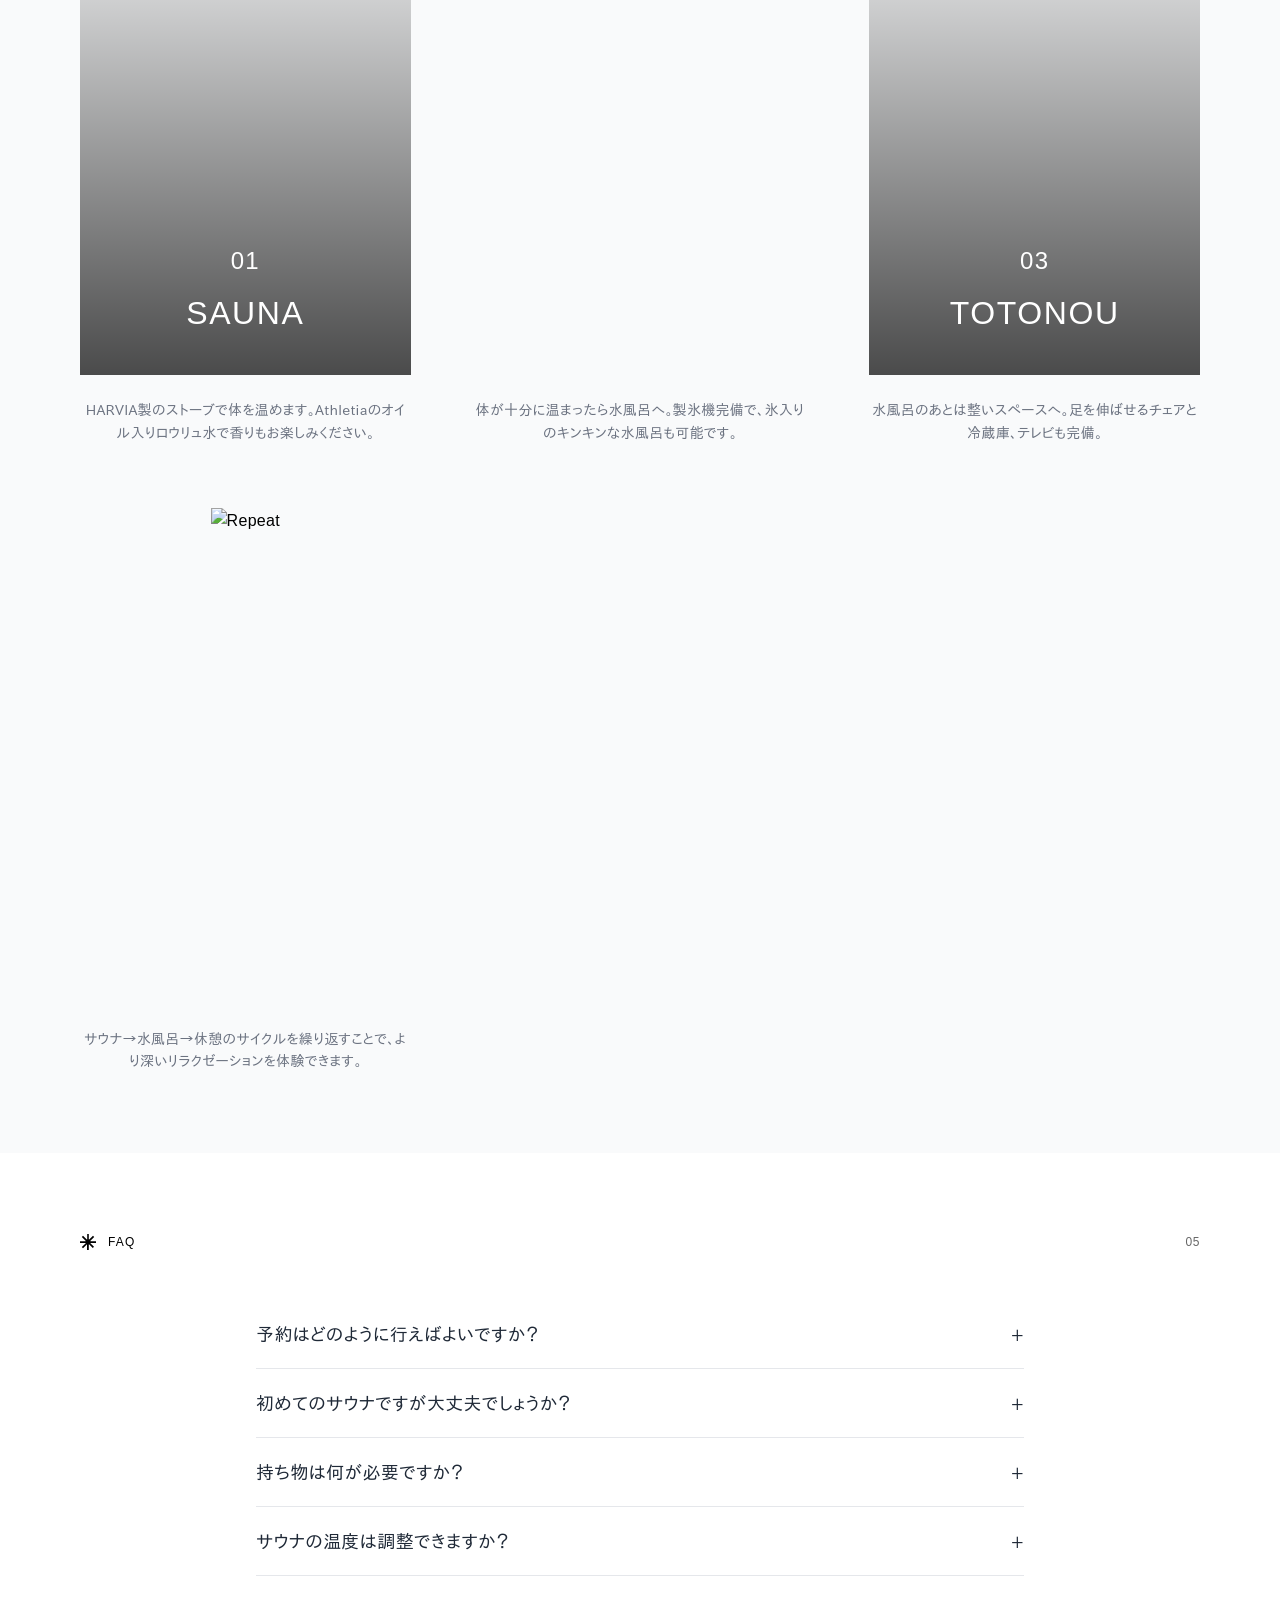
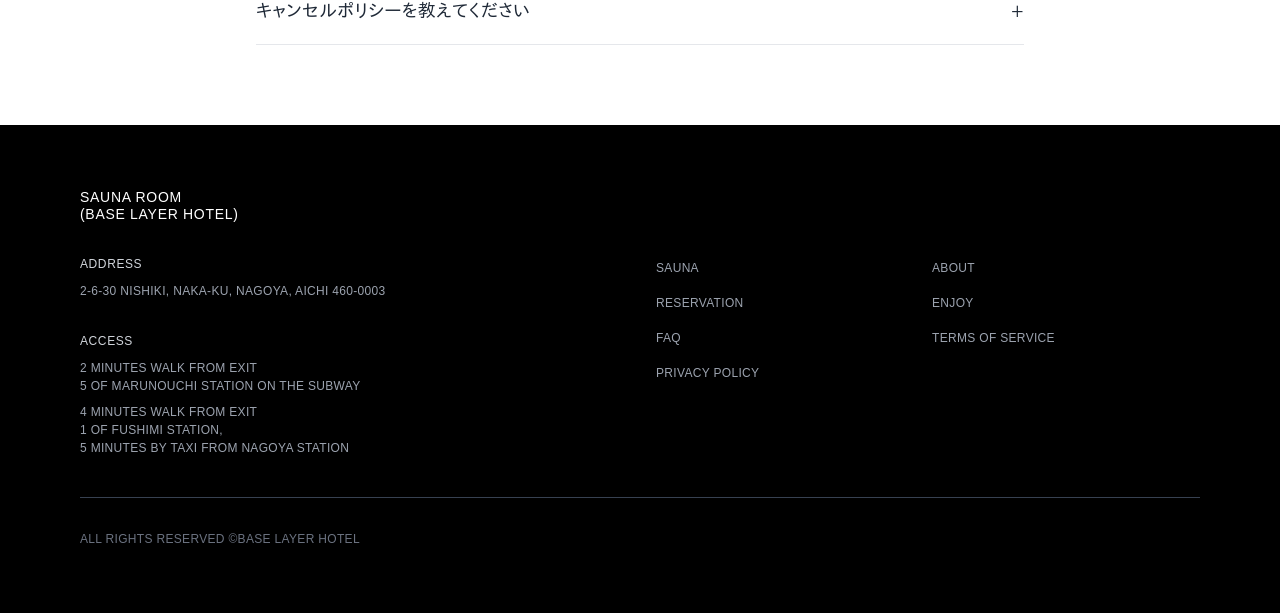
==== commit ccc28664: "fix: resolve image loading and SAUNA RESERVATION toggle issues Fix image loading with external servi" ====
--- a/index.html
+++ b/index.html
@@ -63,7 +63,7 @@
     </div>
 
     <!-- Hero Section -->
-    <section class="hero">
+    <section class="hero" style="background-image: linear-gradient(rgba(0, 0, 0, 0.4), rgba(0, 0, 0, 0.4)), url('https://picsum.photos/1920/1080?random=1');">
         <div class="hero-content">
             <h1 class="hero-title en">SAUNA ROOM</h1>
             <h2 class="hero-subtitle en">(BASE LAYER HOTEL)</h2>
@@ -95,7 +95,7 @@
 
             <div class="gallery">
                 <div class="gallery-item medium">
-                    <img src="/placeholder.svg?height=400&width=400&text=Harbiaサウナストーブ" alt="Harbiaサウナストーブ">
+                    <img src="https://picsum.photos/400/400?random=2" alt="Harbiaサウナストーブ">
                     <div class="gallery-overlay">
                         <div class="gallery-number">01</div>
                         <h3 class="gallery-title jp">Harbiaサウナストーブ</h3>
@@ -103,7 +103,7 @@
                     </div>
                 </div>
                 <div class="gallery-item medium">
-                    <img src="/placeholder.svg?height=400&width=400&text=整いスペース" alt="整いスペース">
+                    <img src="https://picsum.photos/400/400?random=3" alt="整いスペース">
                     <div class="gallery-overlay">
                         <div class="gallery-number">02</div>
                         <h3 class="gallery-title jp">整いスペース</h3>
@@ -111,7 +111,7 @@
                     </div>
                 </div>
                 <div class="gallery-item medium">
-                    <img src="/placeholder.svg?height=400&width=400&text=滞在型サウナ" alt="滞在型サウナ">
+                    <img src="https://picsum.photos/400/400?random=4" alt="滞在型サウナ">
                     <div class="gallery-overlay">
                         <div class="gallery-number">03</div>
                         <h3 class="gallery-title jp">滞在型サウナ</h3>
@@ -119,7 +119,7 @@
                     </div>
                 </div>
                 <div class="gallery-item large no-hover">
-                    <img src="/placeholder.svg?height=400&width=800&text=フロアプラン" alt="フロアプラン">
+                    <img src="https://picsum.photos/800/400?random=5" alt="フロアプラン">
                     <div class="gallery-overlay">
                         <div class="gallery-number">04</div>
                         <h3 class="gallery-title jp"></h3>
@@ -127,7 +127,7 @@
                     </div>
                 </div>
                 <div class="gallery-item medium">
-                    <img src="/placeholder.svg?height=400&width=400&text=オリジナルタオル" alt="FRUIT OF THE LOOMS オリジナルタオル">
+                    <img src="https://picsum.photos/400/400?random=6" alt="FRUIT OF THE LOOMS オリジナルタオル">
                     <div class="gallery-overlay">
                         <div class="gallery-number">05</div>
                         <h3 class="gallery-title jp">FRUIT OF THE LOOMS オリジナルタオル</h3>
@@ -135,7 +135,7 @@
                     </div>
                 </div>
                 <div class="gallery-item small">
-                    <img src="/placeholder.svg?height=400&width=400&text=Athletiaアメニティ" alt="Athletia アメニティ">
+                    <img src="https://picsum.photos/400/400?random=7" alt="Athletia アメニティ">
                     <div class="gallery-overlay">
                         <div class="gallery-number">06</div>
                         <h3 class="gallery-title jp">Athletia アメニティ</h3>
@@ -143,7 +143,7 @@
                     </div>
                 </div>
                 <div class="gallery-item small">
-                    <img src="/placeholder.svg?height=400&width=400&text=Cadoドライヤー" alt="Cado ドライヤー">
+                    <img src="https://picsum.photos/400/400?random=8" alt="Cado ドライヤー">
                     <div class="gallery-overlay">
                         <div class="gallery-number">07</div>
                         <h3 class="gallery-title jp">Cado ドライヤー</h3>
@@ -151,7 +151,7 @@
                     </div>
                 </div>
                 <div class="gallery-item medium">
-                    <img src="/placeholder.svg?height=400&width=400&text=サウナウェア" alt="オリジナルサウナウェア">
+                    <img src="https://picsum.photos/400/400?random=9" alt="オリジナルサウナウェア">
                     <div class="gallery-overlay">
                         <div class="gallery-number">08</div>
                         <h3 class="gallery-title jp">オリジナルサウナウェア</h3>
@@ -480,7 +480,7 @@
             <div class="enjoy-steps">
                 <div class="enjoy-step">
                     <div class="enjoy-image">
-                        <img src="/placeholder.svg?height=600&width=400&text=Sauna" alt="Sauna">
+                        <img src="https://picsum.photos/400/600?random=10" alt="Sauna">
                         <div class="enjoy-overlay">
                             <div class="enjoy-number en">01</div>
                             <h3 class="enjoy-title en">Sauna</h3>
@@ -491,18 +491,14 @@
 
                 <div class="enjoy-step">
                     <div class="enjoy-image">
-                        <img src="/placeholder.svg?height=600&width=400&text=Cold+Bath" alt="Cold Bath">
-                        <div class="enjoy-overlay">
-                            <div class="enjoy-number en">02</div>
-                            <h3 class="enjoy-title en">Cold Bath</h3>
-                        </div>
+                        <img src="https://picsum.photos/400/600?random=11" alt="Cold Bath">
                     </div>
                     <p class="enjoy-description jp">体が十分に温まったら水風呂へ。製氷機完備で、氷入りのキンキンな水風呂も可能です。</p>
                 </div>
 
                 <div class="enjoy-step">
                     <div class="enjoy-image">
-                        <img src="/placeholder.svg?height=600&width=400&text=Totonou" alt="Totonou">
+                        <img src="https://picsum.photos/400/600?random=12" alt="Totonou">
                         <div class="enjoy-overlay">
                             <div class="enjoy-number en">03</div>
                             <h3 class="enjoy-title en">Totonou</h3>
@@ -513,11 +509,7 @@
 
                 <div class="enjoy-step">
                     <div class="enjoy-image">
-                        <img src="/placeholder.svg?height=600&width=400&text=Repeat" alt="Repeat">
-                        <div class="enjoy-overlay">
-                            <div class="enjoy-number en">04</div>
-                            <h3 class="enjoy-title en">Repeat</h3>
-                        </div>
+                        <img src="https://picsum.photos/400/600?random=13" alt="Repeat">
                     </div>
                     <p class="enjoy-description jp">サウナ→水風呂→休憩のサイクルを繰り返すことで、より深いリラクゼーションを体験できます。</p>
                 </div>
--- a/styles.css
+++ b/styles.css
@@ -188,8 +188,6 @@
 /* Hero Section */
 .hero {
   height: 100vh;
-  background: linear-gradient(rgba(0, 0, 0, 0.4), rgba(0, 0, 0, 0.4)),
-    url("/placeholder.svg?height=1080&width=1920&text=Hero+Background");
   background-size: cover;
   background-position: center;
   position: relative;
@@ -651,10 +649,21 @@
 }
 
 .step-description {
-  max-height: 200px; /* 初期状態で表示 */
+  max-height: 0; /* 初期状態は閉じた状態 */
   overflow: hidden;
   transition: max-height 0.7s ease, opacity 0.7s ease;
-  opacity: 1; /* 初期状態で表示 */
+  opacity: 0; /* 初期状態は非表示 */
+}
+
+.step-item.active .step-description {
+  max-height: 300px; /* アクティブ時に開く */
+  opacity: 1;
+}
+
+/* 最初の3つのステップは初期表示 */
+.step-item:nth-child(-n + 3) .step-description {
+  max-height: 300px;
+  opacity: 1;
 }
 
 .step-description p {
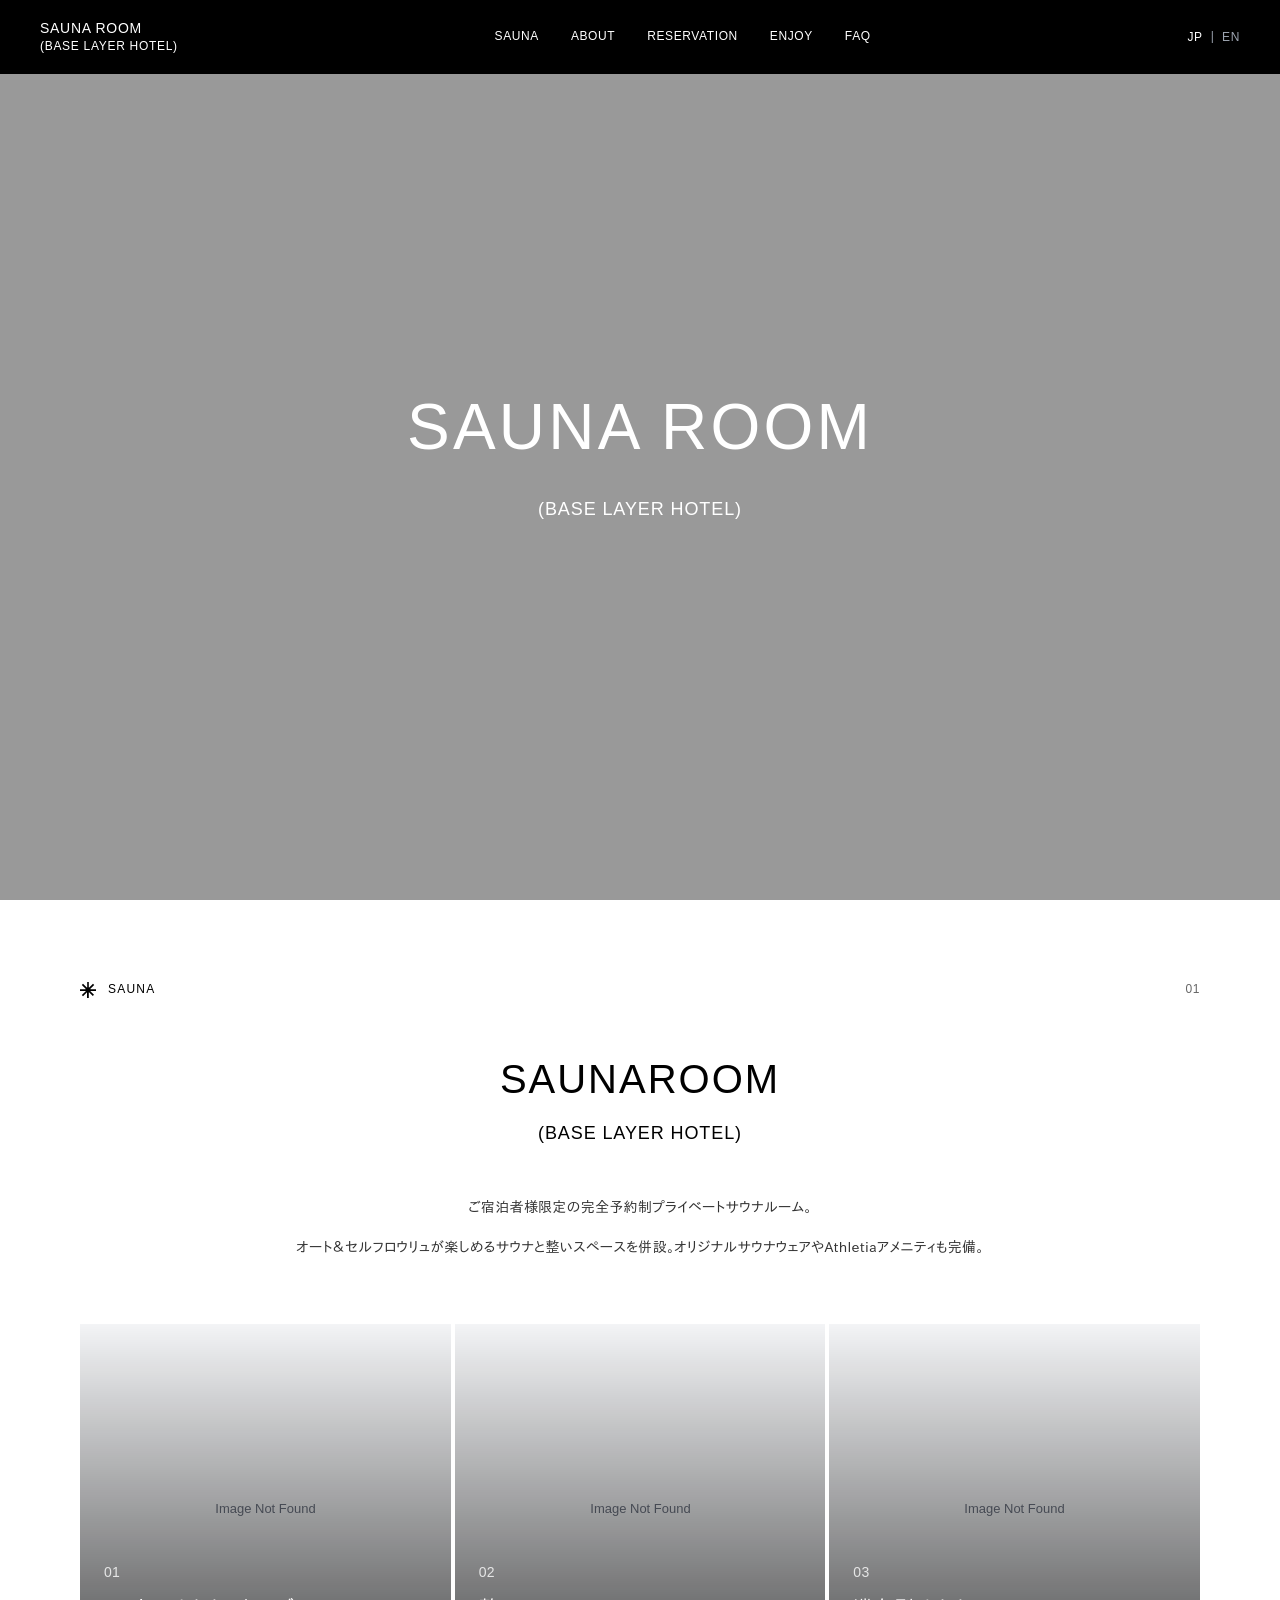
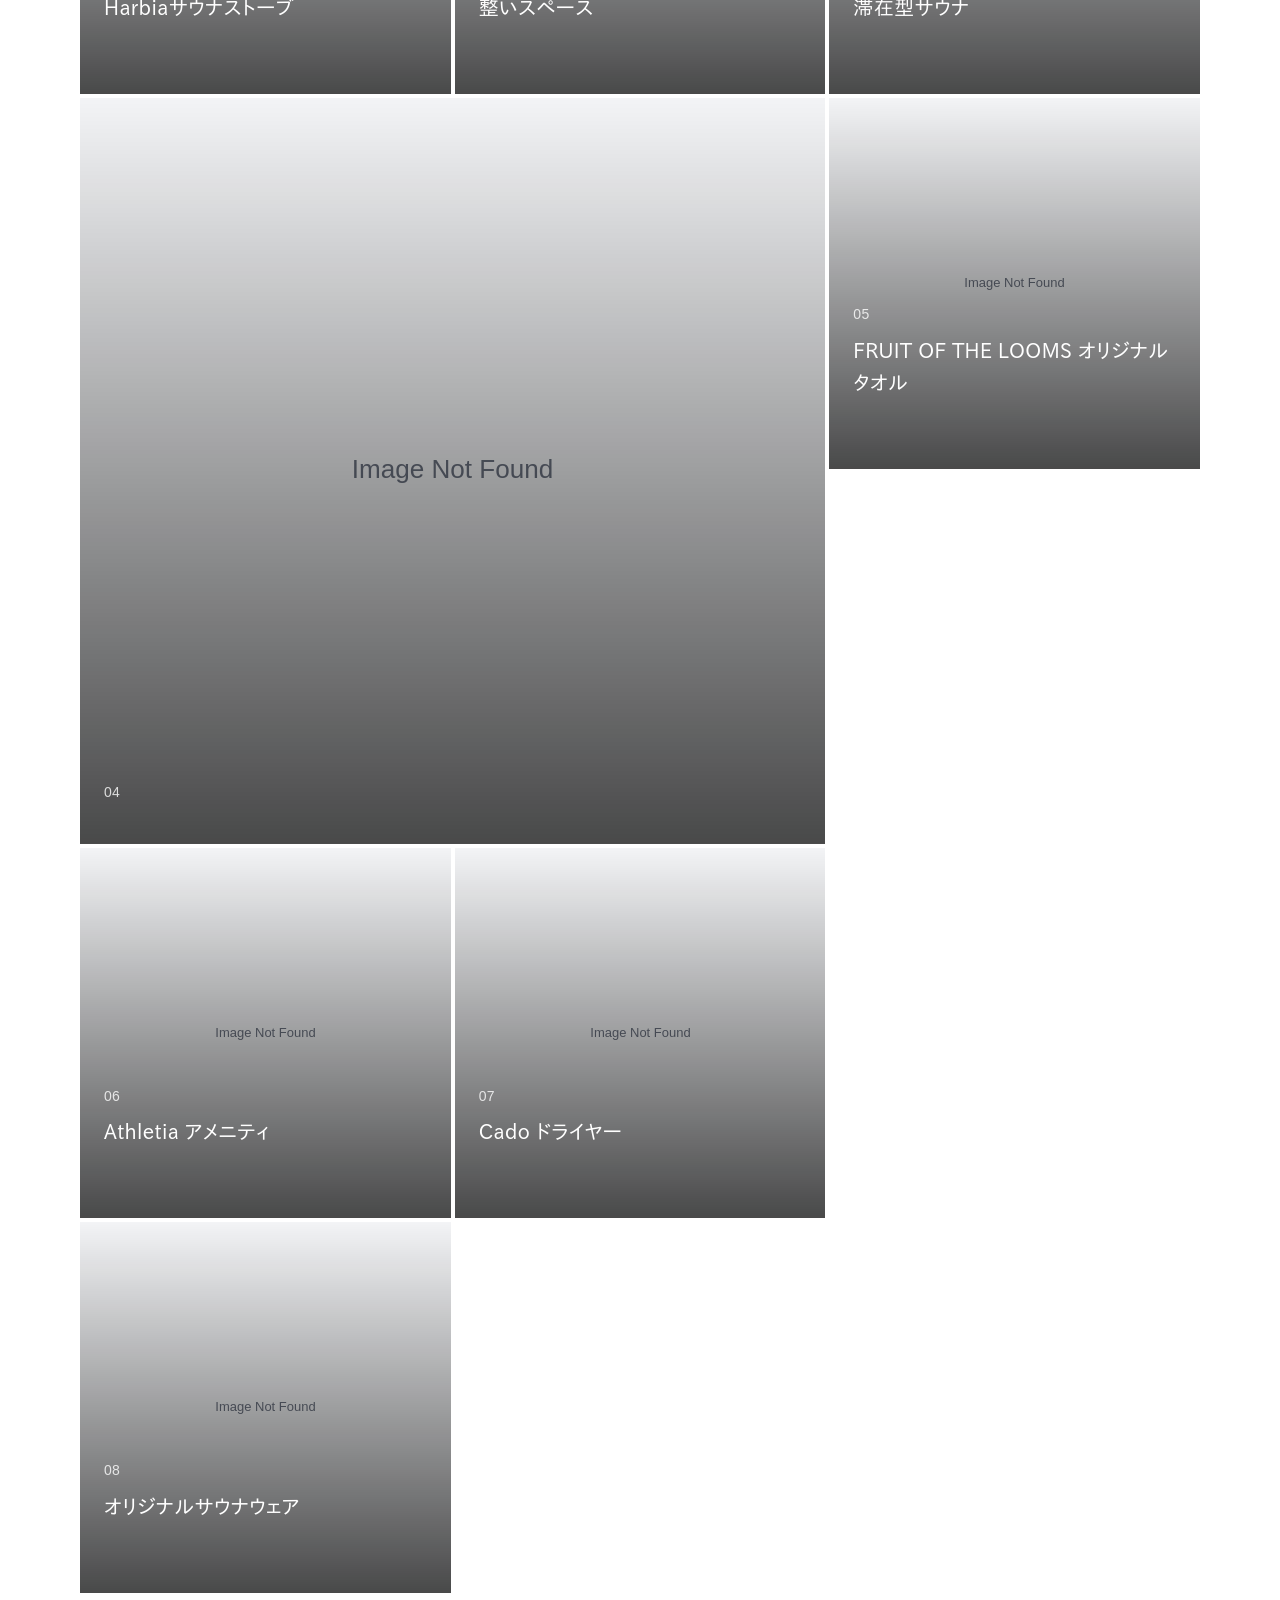
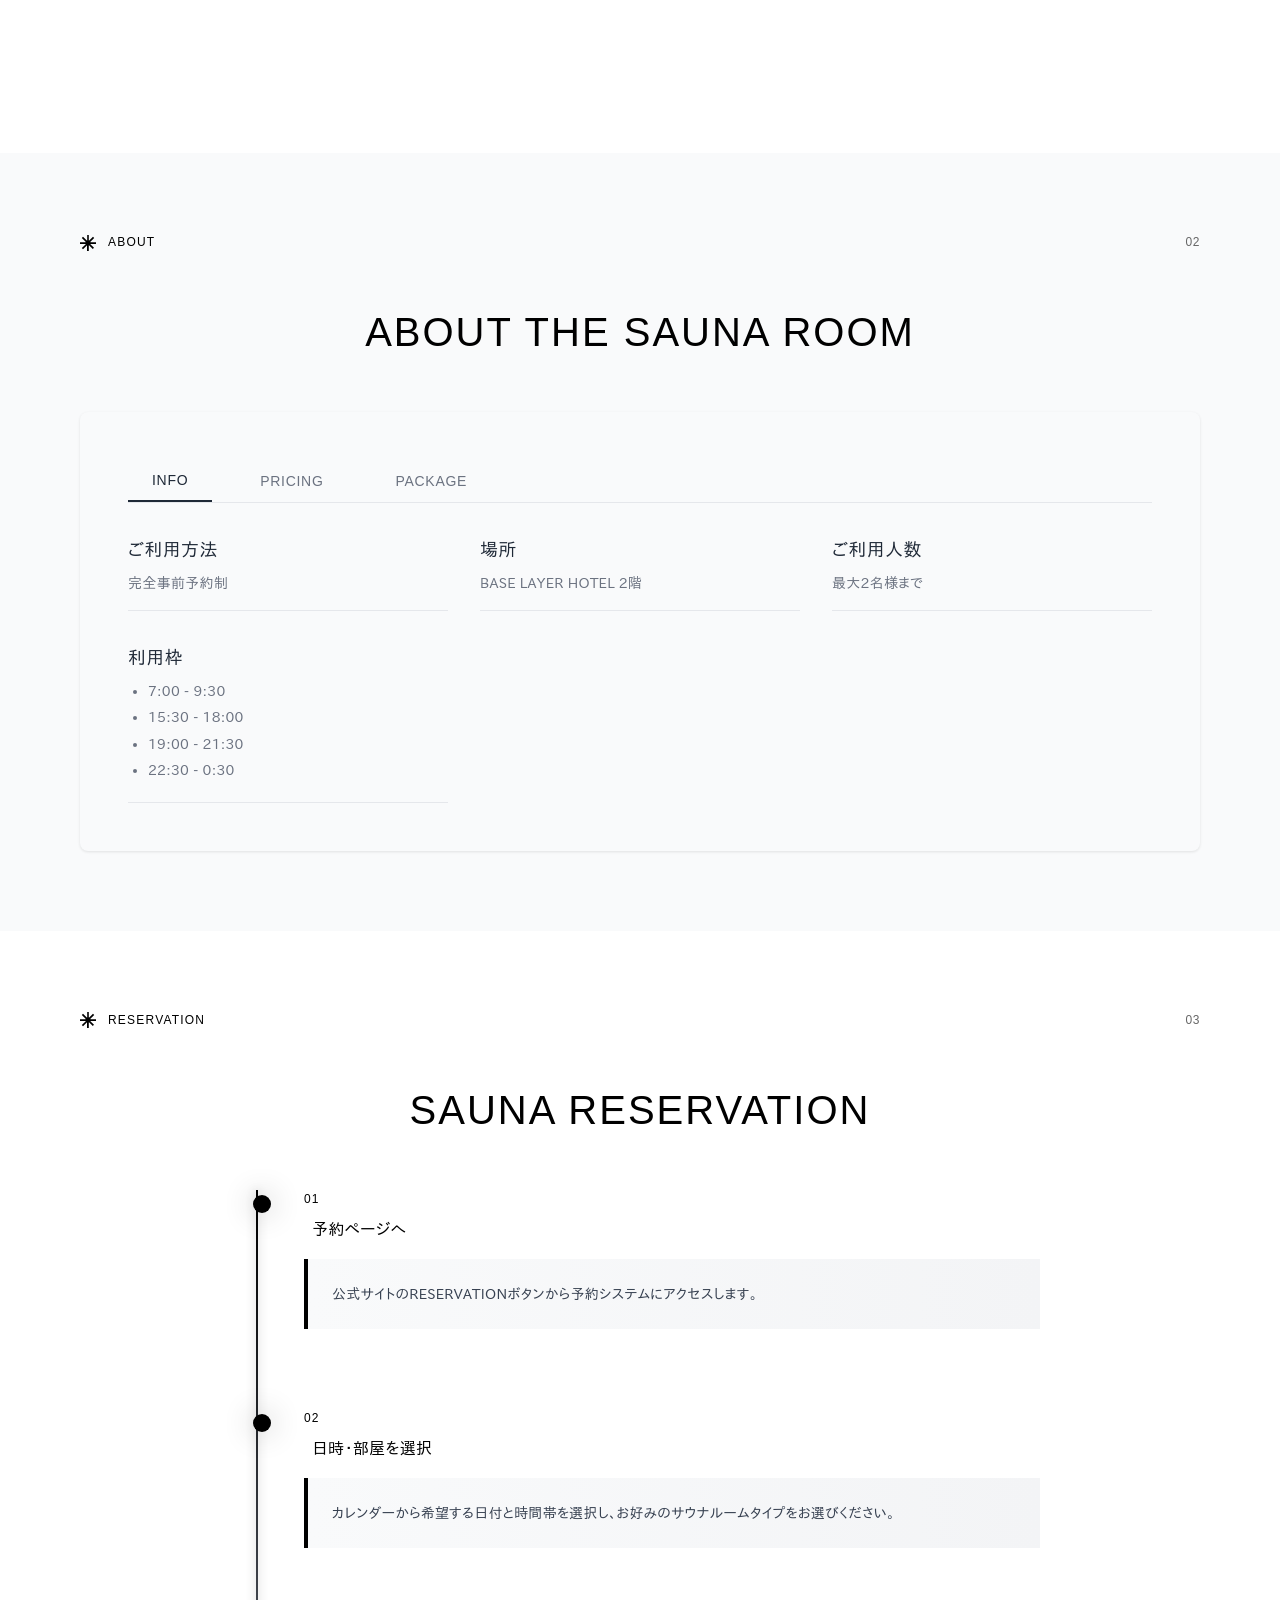
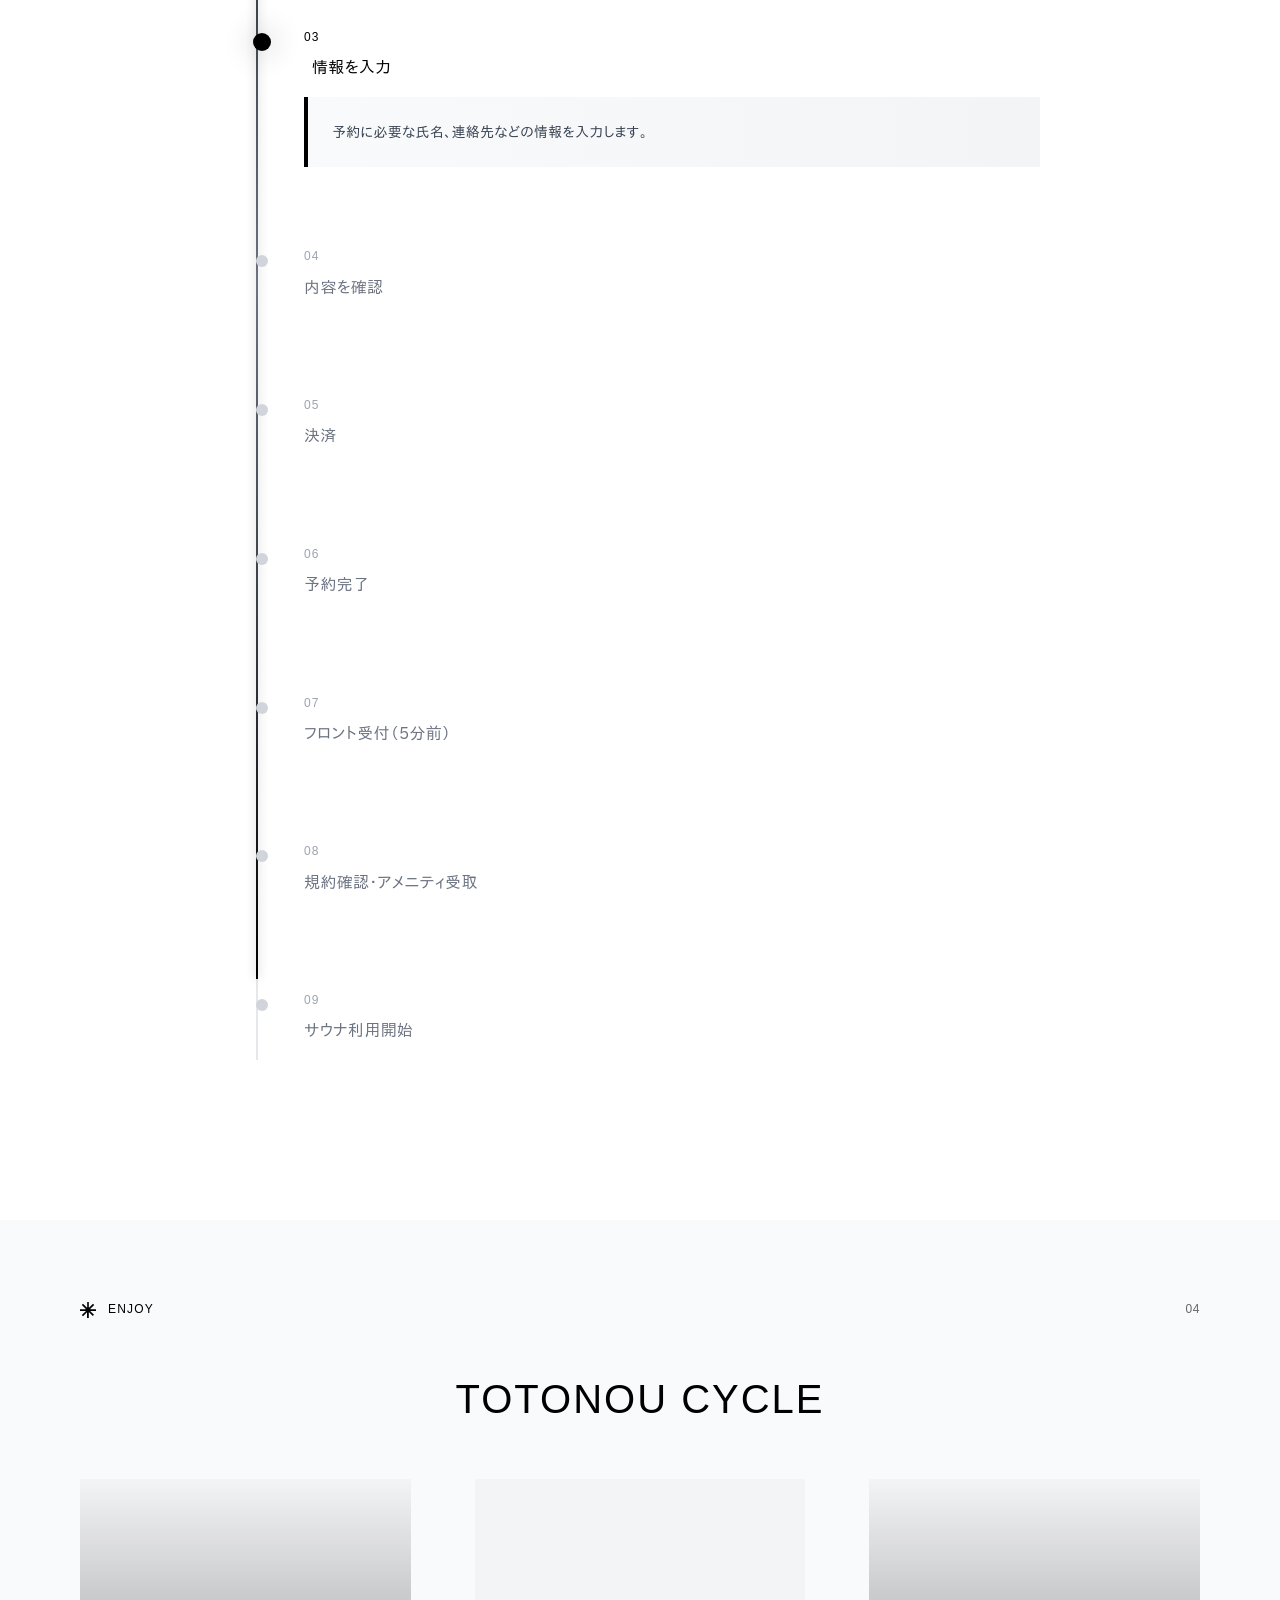
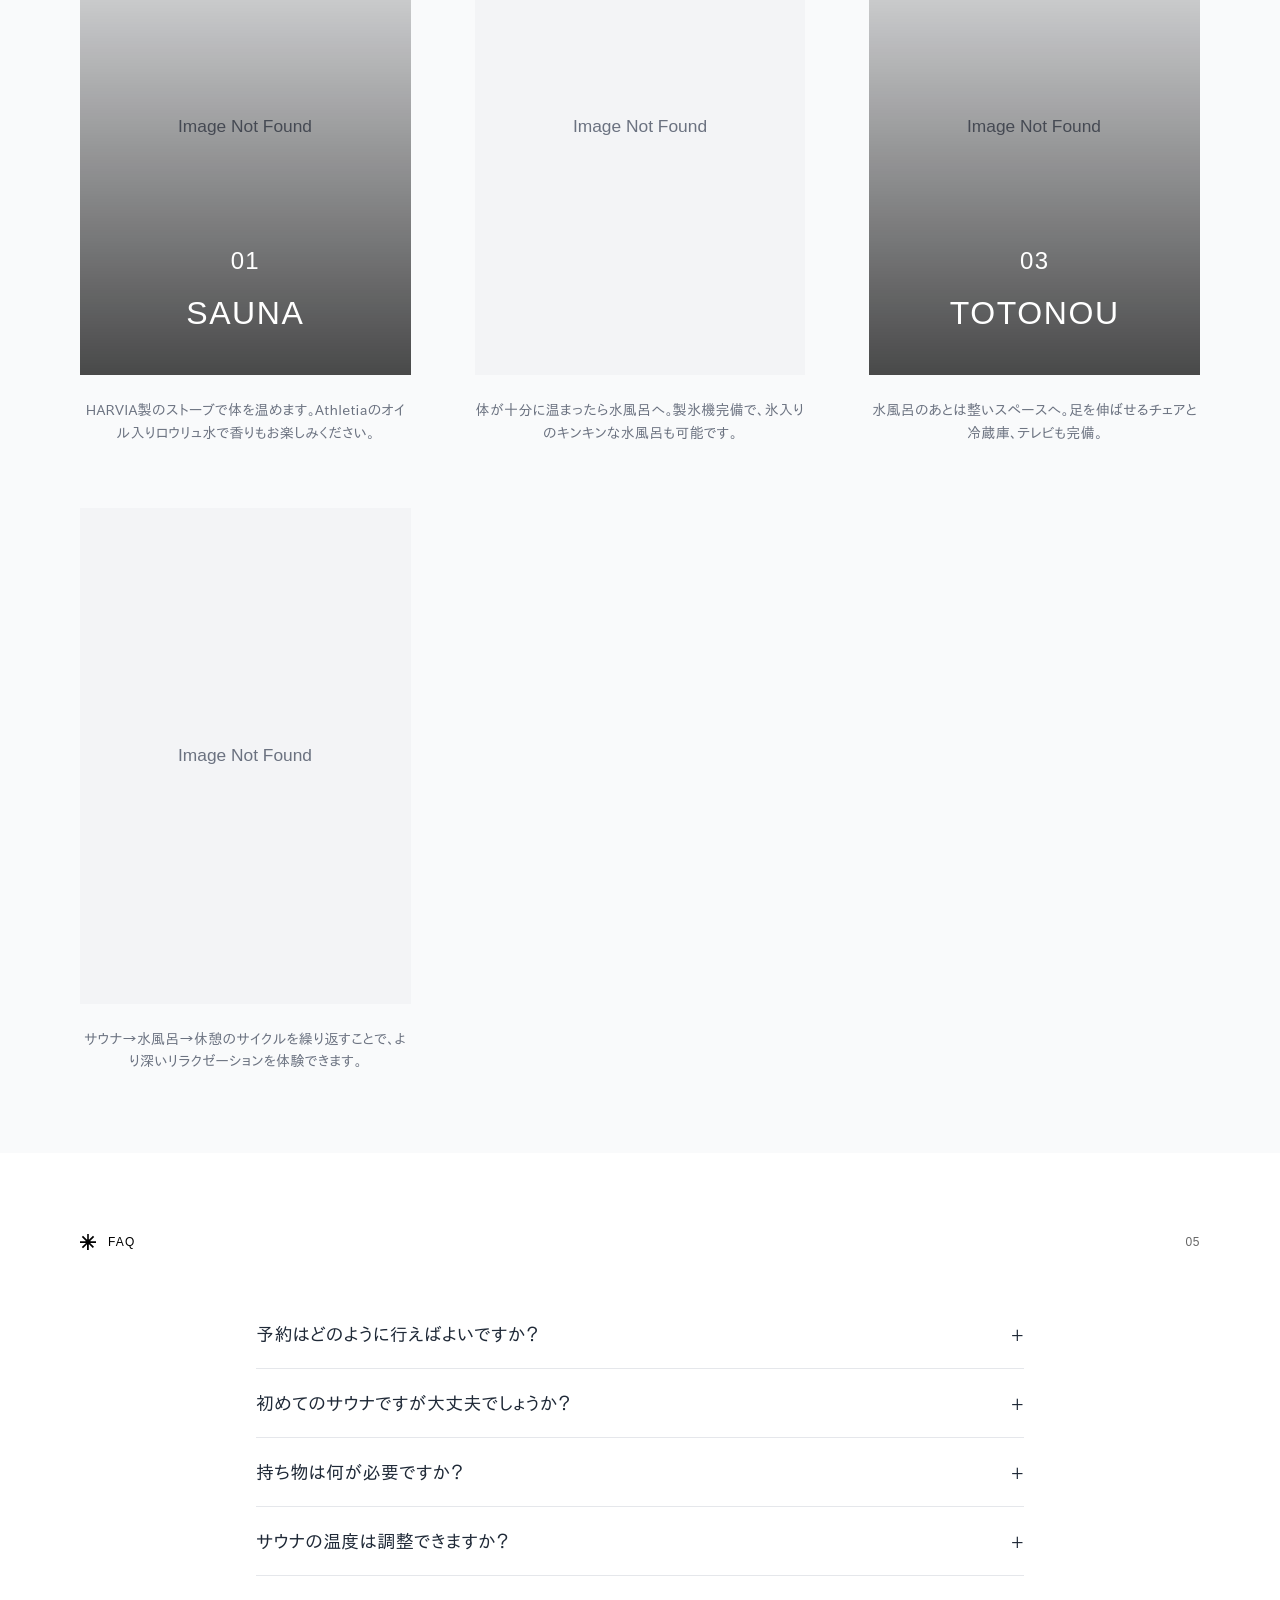
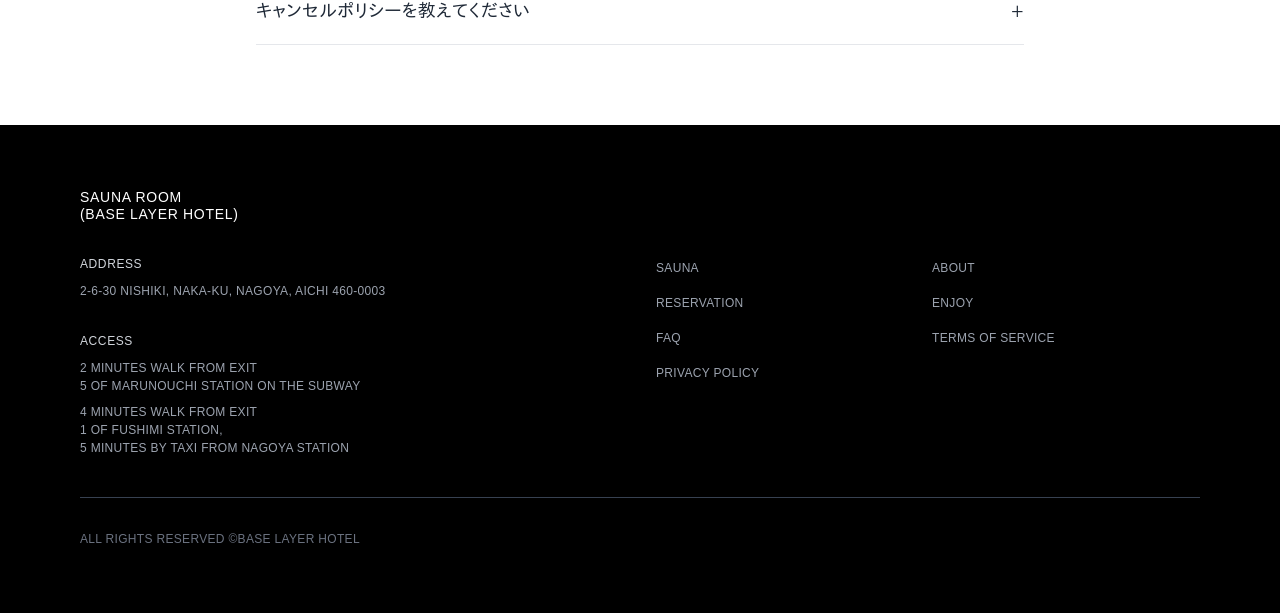
==== commit 76bb6b8d: "feat: implement image optimization and lazy loading Improve image load speed with optimization and l" ====
--- a/index.html
+++ b/index.html
@@ -63,7 +63,7 @@
     </div>
 
     <!-- Hero Section -->
-    <section class="hero" style="background-image: linear-gradient(rgba(0, 0, 0, 0.4), rgba(0, 0, 0, 0.4)), url('https://picsum.photos/1920/1080?random=1');">
+    <section class="hero" style="background-image: linear-gradient(rgba(0, 0, 0, 0.4), rgba(0, 0, 0, 0.4)), url('https://hebbkx1anhila5yf.public.blob.vercel-storage.com/concept-image.jpg-FQgRt33Q1Hg8HDulRlgZEtOT57dJUU.jpeg');">
         <div class="hero-content">
             <h1 class="hero-title en">SAUNA ROOM</h1>
             <h2 class="hero-subtitle en">(BASE LAYER HOTEL)</h2>
@@ -95,7 +95,7 @@
 
             <div class="gallery">
                 <div class="gallery-item medium">
-                    <img src="https://picsum.photos/400/400?random=2" alt="Harbiaサウナストーブ">
+                    <img data-src="https://hebbkx1anhila5yf.public.blob.vercel-storage.com/heater-image.jpg-QlCrnGmlbmm0vqUvtbnedVThbYKVMg.jpeg" alt="Harbiaサウナストーブ" loading="lazy" class="lazy-image">
                     <div class="gallery-overlay">
                         <div class="gallery-number">01</div>
                         <h3 class="gallery-title jp">Harbiaサウナストーブ</h3>
@@ -103,7 +103,7 @@
                     </div>
                 </div>
                 <div class="gallery-item medium">
-                    <img src="https://picsum.photos/400/400?random=3" alt="整いスペース">
+                    <img data-src="https://hebbkx1anhila5yf.public.blob.vercel-storage.com/totonoi-image.jpg-0bQKKCi1UWLd1chfPdINpwSinYgVom.jpeg" alt="整いスペース" loading="lazy" class="lazy-image">
                     <div class="gallery-overlay">
                         <div class="gallery-number">02</div>
                         <h3 class="gallery-title jp">整いスペース</h3>
@@ -111,7 +111,7 @@
                     </div>
                 </div>
                 <div class="gallery-item medium">
-                    <img src="https://picsum.photos/400/400?random=4" alt="滞在型サウナ">
+                    <img data-src="https://hebbkx1anhila5yf.public.blob.vercel-storage.com/sauna2-imaeg.jpg-muccfKiFLFfQTYMSiJ19eLgS4cz23U.jpeg" alt="滞在型サウナ" loading="lazy" class="lazy-image">
                     <div class="gallery-overlay">
                         <div class="gallery-number">03</div>
                         <h3 class="gallery-title jp">滞在型サウナ</h3>
@@ -119,7 +119,7 @@
                     </div>
                 </div>
                 <div class="gallery-item large no-hover">
-                    <img src="https://picsum.photos/800/400?random=5" alt="フロアプラン">
+                    <img data-src="https://hebbkx1anhila5yf.public.blob.vercel-storage.com/2SA.jpg-bdYaGSdrAe6E3LFhgV0wpPsXbONM0A.jpeg" alt="フロアプラン" loading="lazy" class="lazy-image">
                     <div class="gallery-overlay">
                         <div class="gallery-number">04</div>
                         <h3 class="gallery-title jp"></h3>
@@ -127,7 +127,7 @@
                     </div>
                 </div>
                 <div class="gallery-item medium">
-                    <img src="https://picsum.photos/400/400?random=6" alt="FRUIT OF THE LOOMS オリジナルタオル">
+                    <img data-src="https://hebbkx1anhila5yf.public.blob.vercel-storage.com/fruit-image.jpg-m60vt3sWmgx6HqHoHy6b8BYmwkKsMH.jpeg" alt="FRUIT OF THE LOOMS オリジナルタオル" loading="lazy" class="lazy-image">
                     <div class="gallery-overlay">
                         <div class="gallery-number">05</div>
                         <h3 class="gallery-title jp">FRUIT OF THE LOOMS オリジナルタオル</h3>
@@ -135,7 +135,7 @@
                     </div>
                 </div>
                 <div class="gallery-item small">
-                    <img src="https://picsum.photos/400/400?random=7" alt="Athletia アメニティ">
+                    <img data-src="https://hebbkx1anhila5yf.public.blob.vercel-storage.com/athletia-image.jpg-uHlP9RDPLiSHc1xv3HETJgvCcb0ETT.jpeg" alt="Athletia アメニティ" loading="lazy" class="lazy-image">
                     <div class="gallery-overlay">
                         <div class="gallery-number">06</div>
                         <h3 class="gallery-title jp">Athletia アメニティ</h3>
@@ -143,7 +143,7 @@
                     </div>
                 </div>
                 <div class="gallery-item small">
-                    <img src="https://picsum.photos/400/400?random=8" alt="Cado ドライヤー">
+                    <img data-src="https://hebbkx1anhila5yf.public.blob.vercel-storage.com/cado-image.jpg-3bU44tUIcuOthxv3V3J9BfU8GC1KWA.jpeg" alt="Cado ドライヤー" loading="lazy" class="lazy-image">
                     <div class="gallery-overlay">
                         <div class="gallery-number">07</div>
                         <h3 class="gallery-title jp">Cado ドライヤー</h3>
@@ -151,7 +151,7 @@
                     </div>
                 </div>
                 <div class="gallery-item medium">
-                    <img src="https://picsum.photos/400/400?random=9" alt="オリジナルサウナウェア">
+                    <img data-src="https://hebbkx1anhila5yf.public.blob.vercel-storage.com/saunaweare-image-oODPxJeES4yA8eogMARRi3NzLEHpvm.png" alt="オリジナルサウナウェア" loading="lazy" class="lazy-image">
                     <div class="gallery-overlay">
                         <div class="gallery-number">08</div>
                         <h3 class="gallery-title jp">オリジナルサウナウェア</h3>
@@ -480,7 +480,7 @@
             <div class="enjoy-steps">
                 <div class="enjoy-step">
                     <div class="enjoy-image">
-                        <img src="https://picsum.photos/400/600?random=10" alt="Sauna">
+                        <img data-src="https://hebbkx1anhila5yf.public.blob.vercel-storage.com/sauna-image.jpg-p9s2ltsRrlW3bG1JiwIPQ85RwaIn8a.jpeg" alt="Sauna" loading="lazy" class="lazy-image">
                         <div class="enjoy-overlay">
                             <div class="enjoy-number en">01</div>
                             <h3 class="enjoy-title en">Sauna</h3>
@@ -491,14 +491,14 @@
 
                 <div class="enjoy-step">
                     <div class="enjoy-image">
-                        <img src="https://picsum.photos/400/600?random=11" alt="Cold Bath">
+                        <img data-src="https://hebbkx1anhila5yf.public.blob.vercel-storage.com/coldbath-image.jpg-VJKqanZJ8Ap5nKiHozM3vsKxYTbiWm.jpeg" alt="Cold Bath" loading="lazy" class="lazy-image">
                     </div>
                     <p class="enjoy-description jp">体が十分に温まったら水風呂へ。製氷機完備で、氷入りのキンキンな水風呂も可能です。</p>
                 </div>
 
                 <div class="enjoy-step">
                     <div class="enjoy-image">
-                        <img src="https://picsum.photos/400/600?random=12" alt="Totonou">
+                        <img data-src="https://hebbkx1anhila5yf.public.blob.vercel-storage.com/totonoi-image.jpg-0bQKKCi1UWLd1chfPdINpwSinYgVom.jpeg" alt="Totonou" loading="lazy" class="lazy-image">
                         <div class="enjoy-overlay">
                             <div class="enjoy-number en">03</div>
                             <h3 class="enjoy-title en">Totonou</h3>
@@ -509,7 +509,7 @@
 
                 <div class="enjoy-step">
                     <div class="enjoy-image">
-                        <img src="https://picsum.photos/400/600?random=13" alt="Repeat">
+                        <img data-src="https://hebbkx1anhila5yf.public.blob.vercel-storage.com/heater-image.jpg-QlCrnGmlbmm0vqUvtbnedVThbYKVMg.jpeg" alt="Repeat" loading="lazy" class="lazy-image">
                     </div>
                     <p class="enjoy-description jp">サウナ→水風呂→休憩のサイクルを繰り返すことで、より深いリラクゼーションを体験できます。</p>
                 </div>
--- a/styles.css
+++ b/styles.css
@@ -194,6 +194,10 @@
   display: flex;
   align-items: center;
   justify-content: center;
+  background-attachment: scroll; /* パフォーマンス向上のためfixedを避ける */
+  background-size: cover;
+  background-position: center;
+  background-repeat: no-repeat;
 }
 
 .hero-content {
@@ -326,6 +330,7 @@
   transition: transform 0.3s ease;
   opacity: 1; /* 初期状態で表示 */
   transform: translateY(0); /* 初期状態で正常位置 */
+  min-height: 200px;
 }
 
 .gallery-item.large {
@@ -350,7 +355,8 @@
   width: 100%;
   height: 100%;
   object-fit: cover;
-  transition: transform 0.3s ease;
+  transition: transform 0.3s ease, opacity 0.3s ease;
+  will-change: transform;
 }
 
 .gallery-item:not(.no-hover):hover img {
@@ -699,12 +705,14 @@
   aspect-ratio: 2 / 3;
   margin-bottom: 24px;
   overflow: hidden;
+  min-height: 300px;
 }
 
 .enjoy-image img {
   width: 100%;
   height: 100%;
   object-fit: cover;
+  will-change: transform;
 }
 
 .enjoy-overlay {
@@ -908,6 +916,43 @@
   background-color: #166534;
 }
 
+/* 画像最適化のためのCSS追加 */
+
+/* 遅延読み込み画像のスタイル */
+.lazy-image {
+  opacity: 0;
+  transition: opacity 0.3s ease;
+  background-color: #f3f4f6;
+}
+
+.lazy-image.loaded {
+  opacity: 1;
+}
+
+/* 画像読み込み中のプレースホルダー */
+.lazy-image:not(.loaded) {
+  background-image: linear-gradient(90deg, #f3f4f6 25%, #e5e7eb 50%, #f3f4f6 75%);
+  background-size: 200% 100%;
+  animation: loading-shimmer 1.5s infinite;
+}
+
+@keyframes loading-shimmer {
+  0% {
+    background-position: -200% 0;
+  }
+  100% {
+    background-position: 200% 0;
+  }
+}
+
+/* 画像の最適化 */
+img {
+  max-width: 100%;
+  height: auto;
+  image-rendering: -webkit-optimize-contrast;
+  image-rendering: crisp-edges;
+}
+
 /* Responsive */
 @media (max-width: 768px) {
   .desktop-nav,
@@ -998,6 +1043,14 @@
   .step-content {
     padding-left: 16px;
   }
+
+  .gallery-item {
+    min-height: 150px;
+  }
+
+  .enjoy-image {
+    min-height: 200px;
+  }
 }
 
 @media (max-width: 480px) {
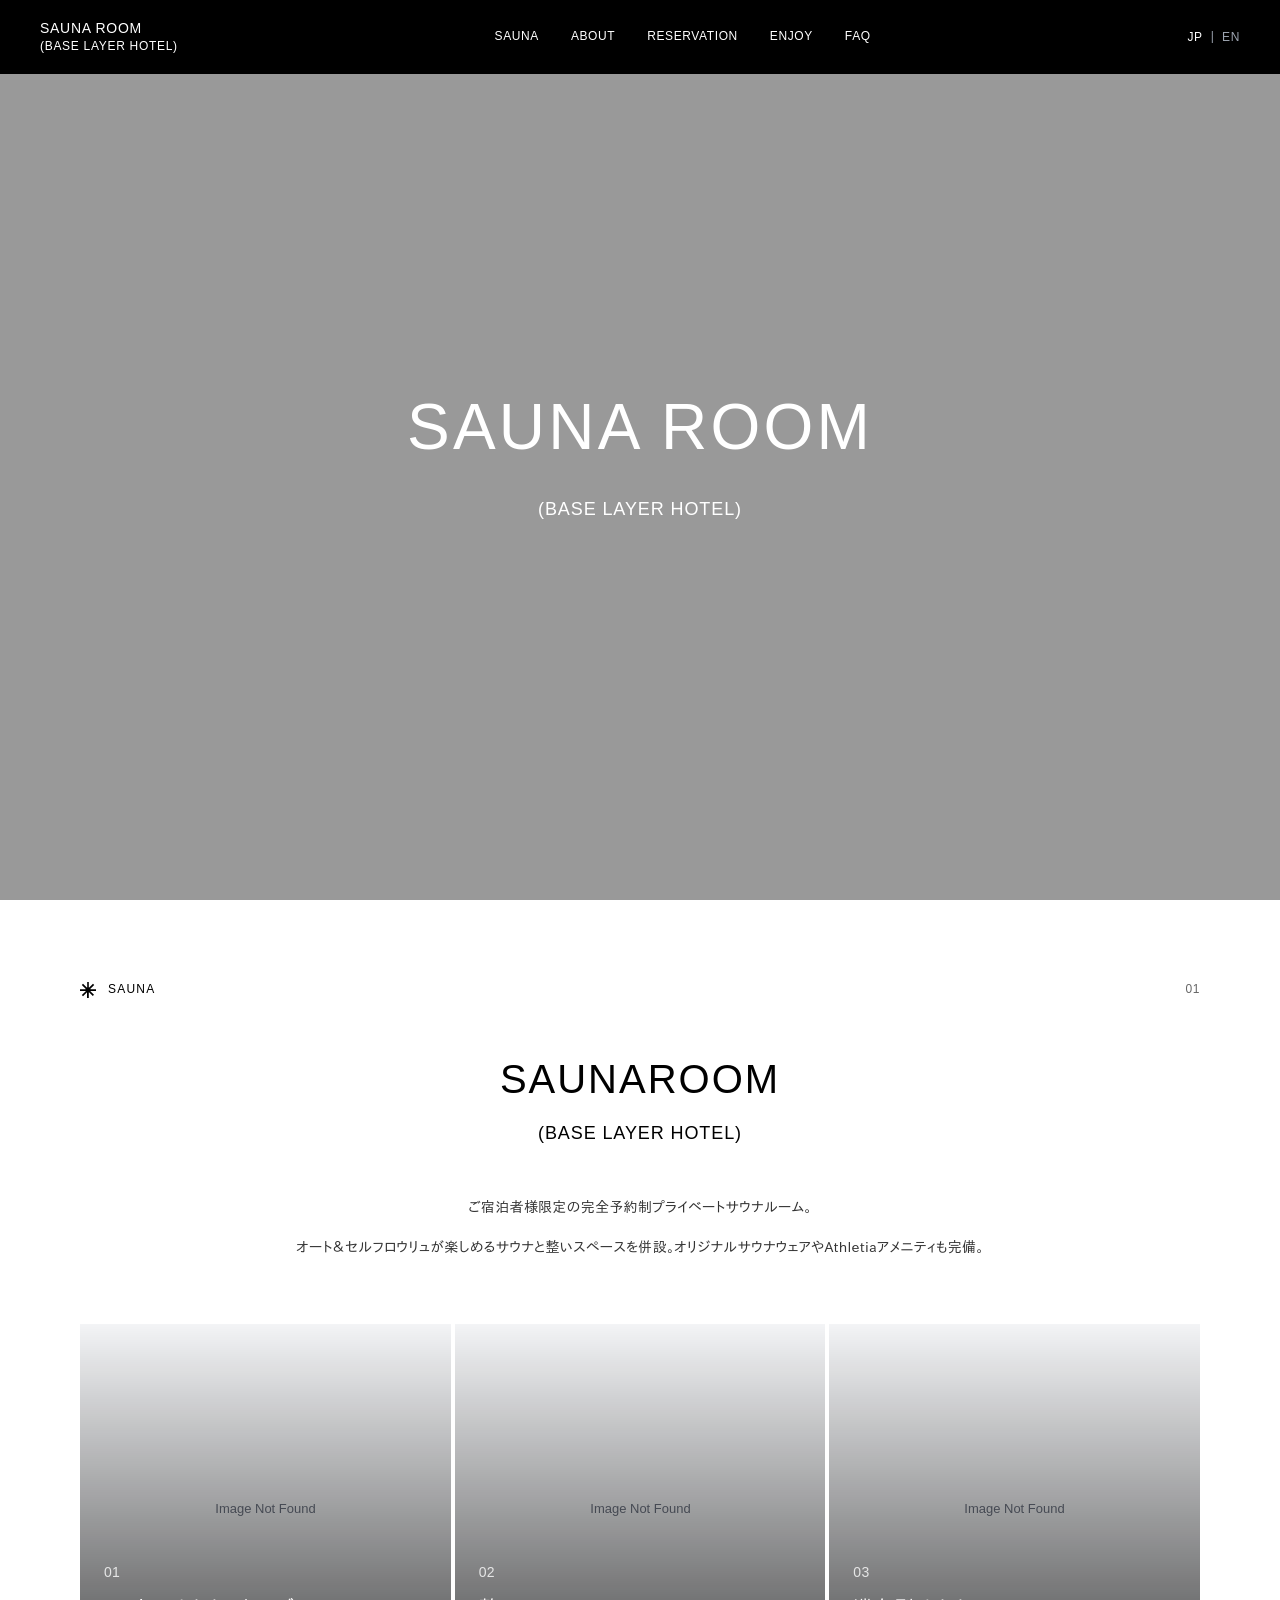
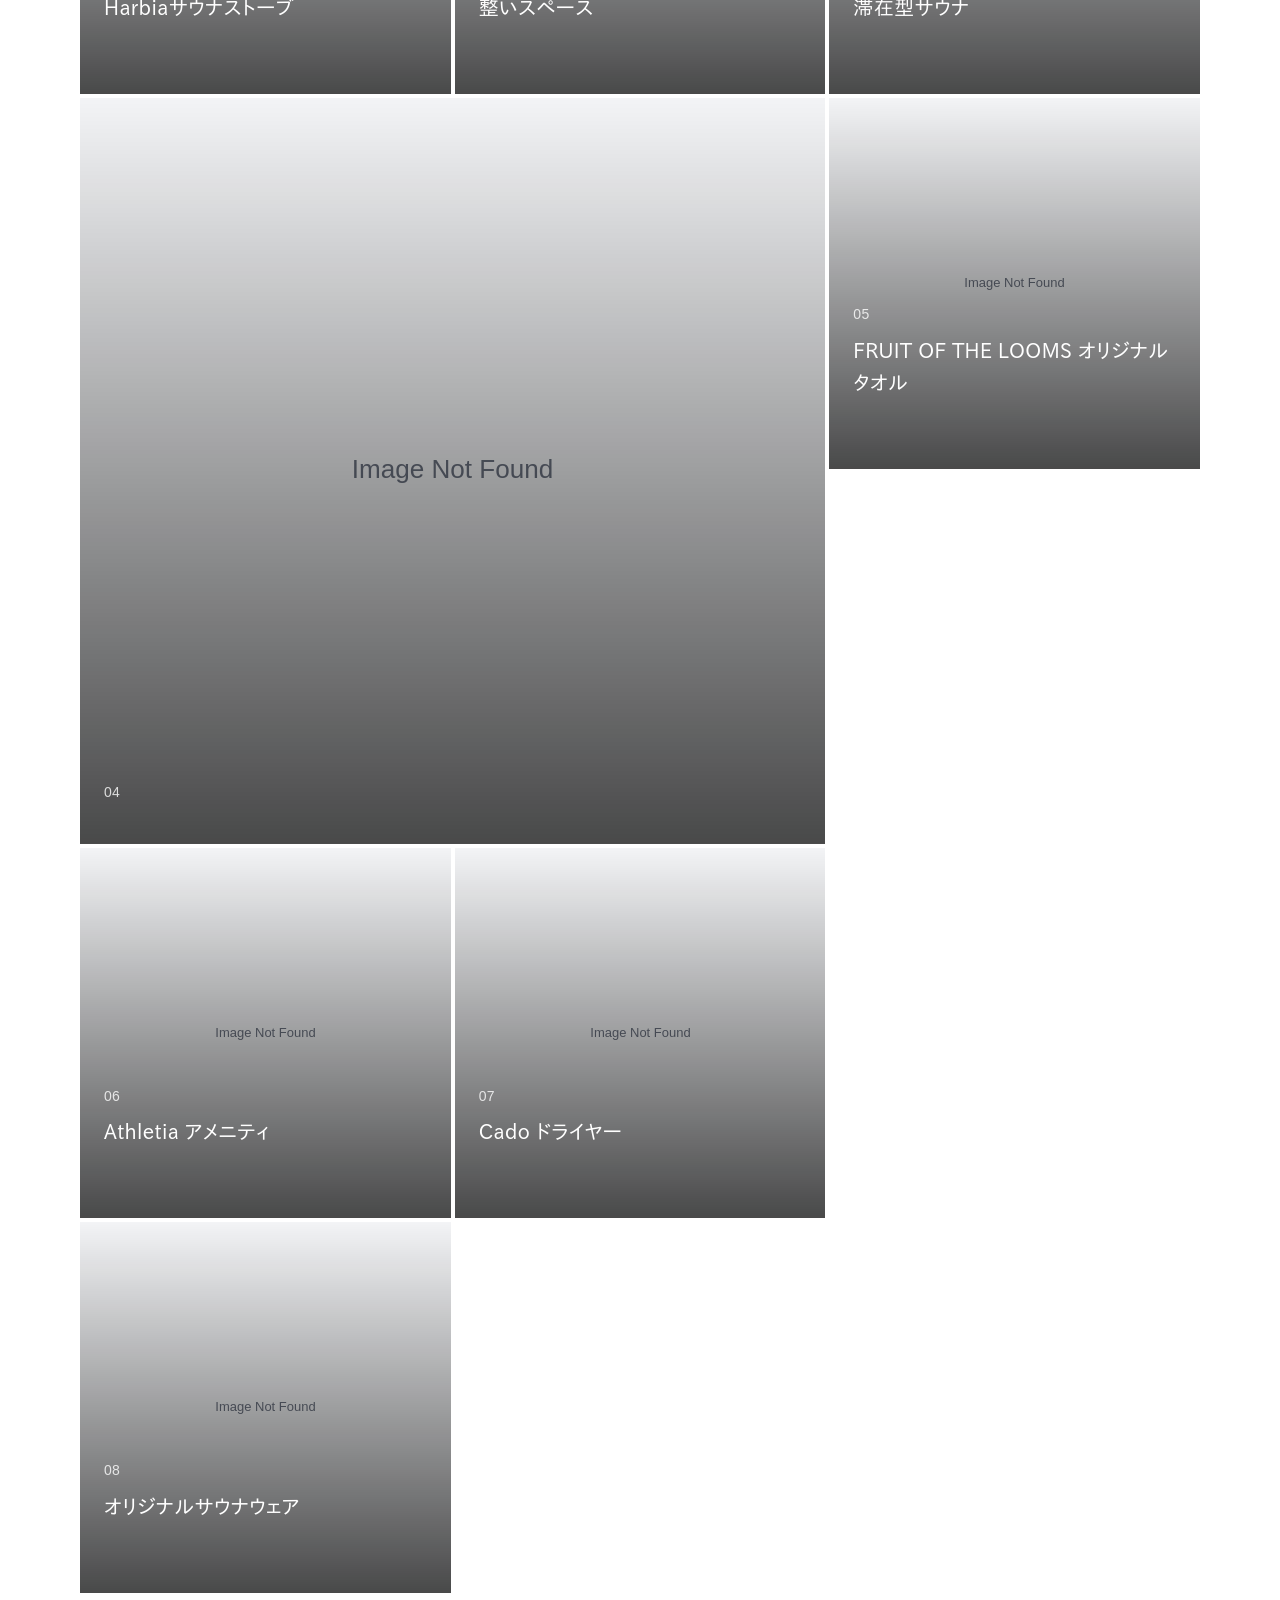
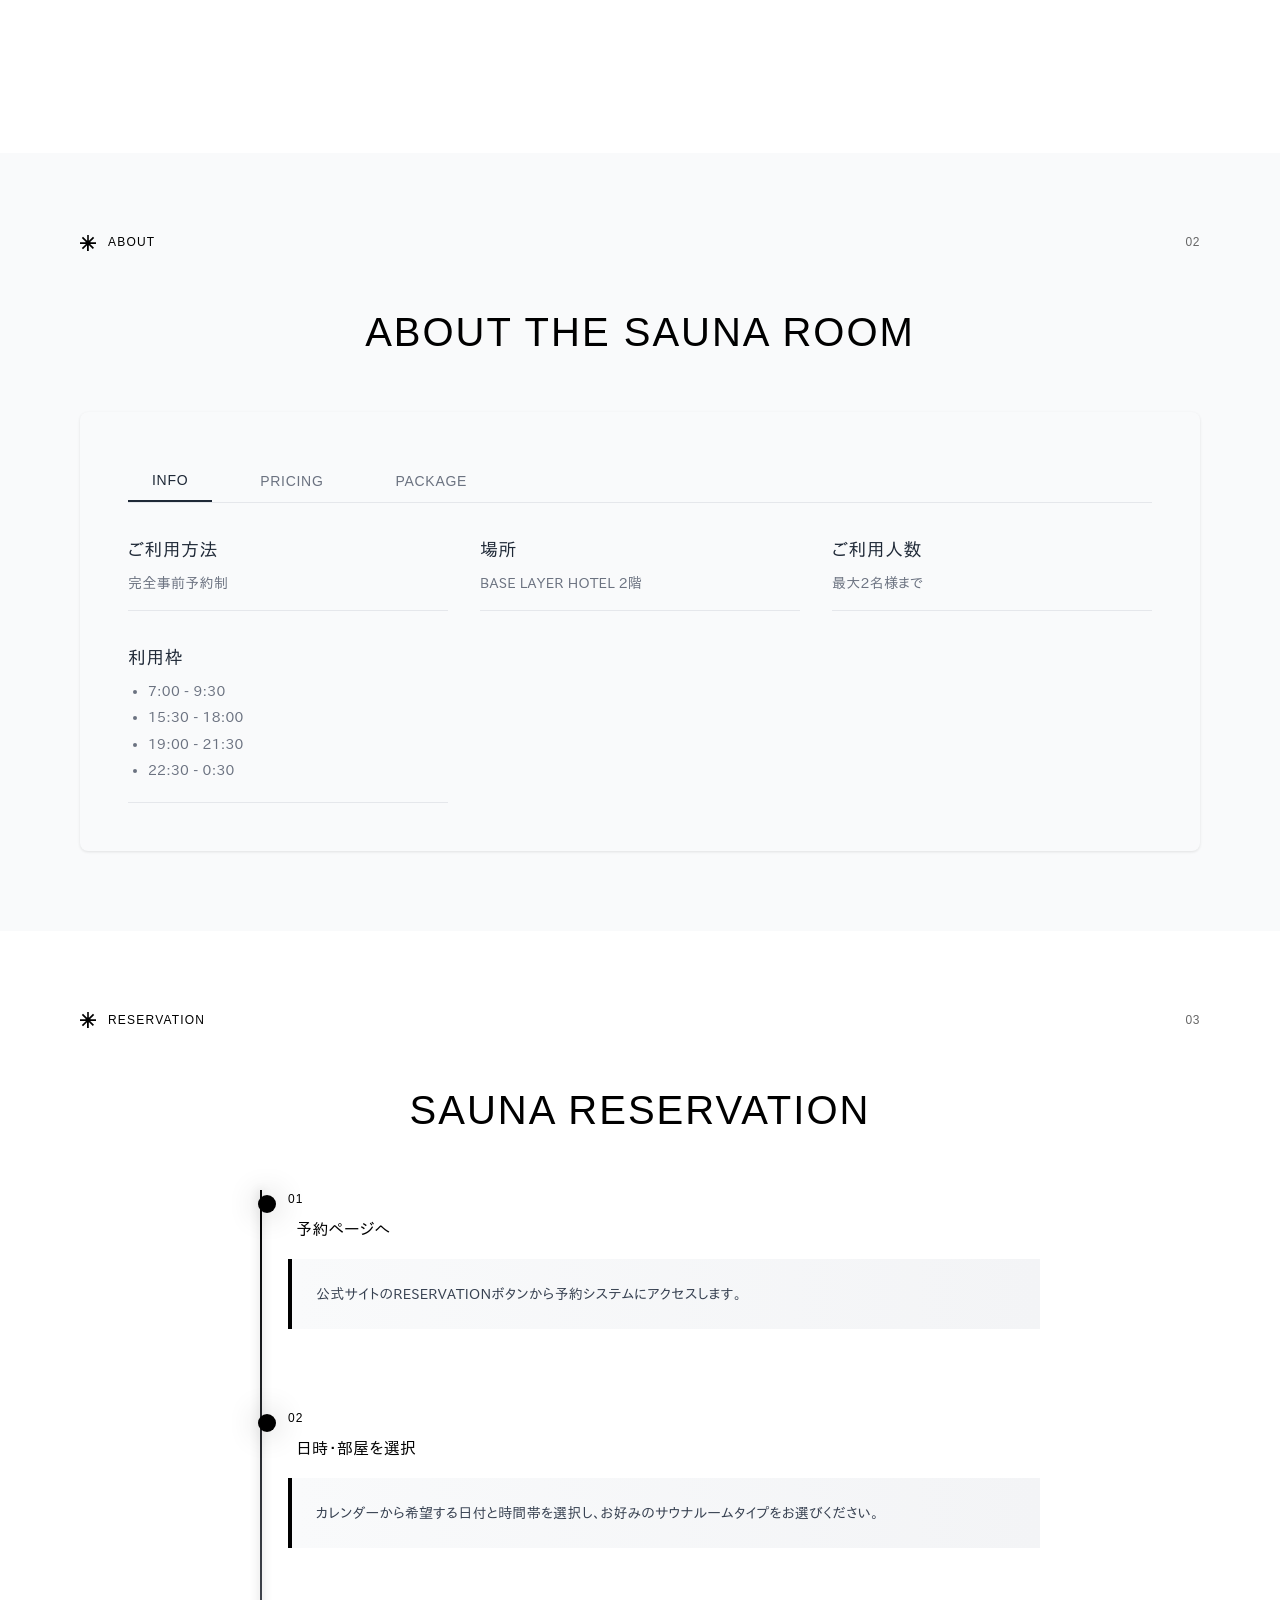
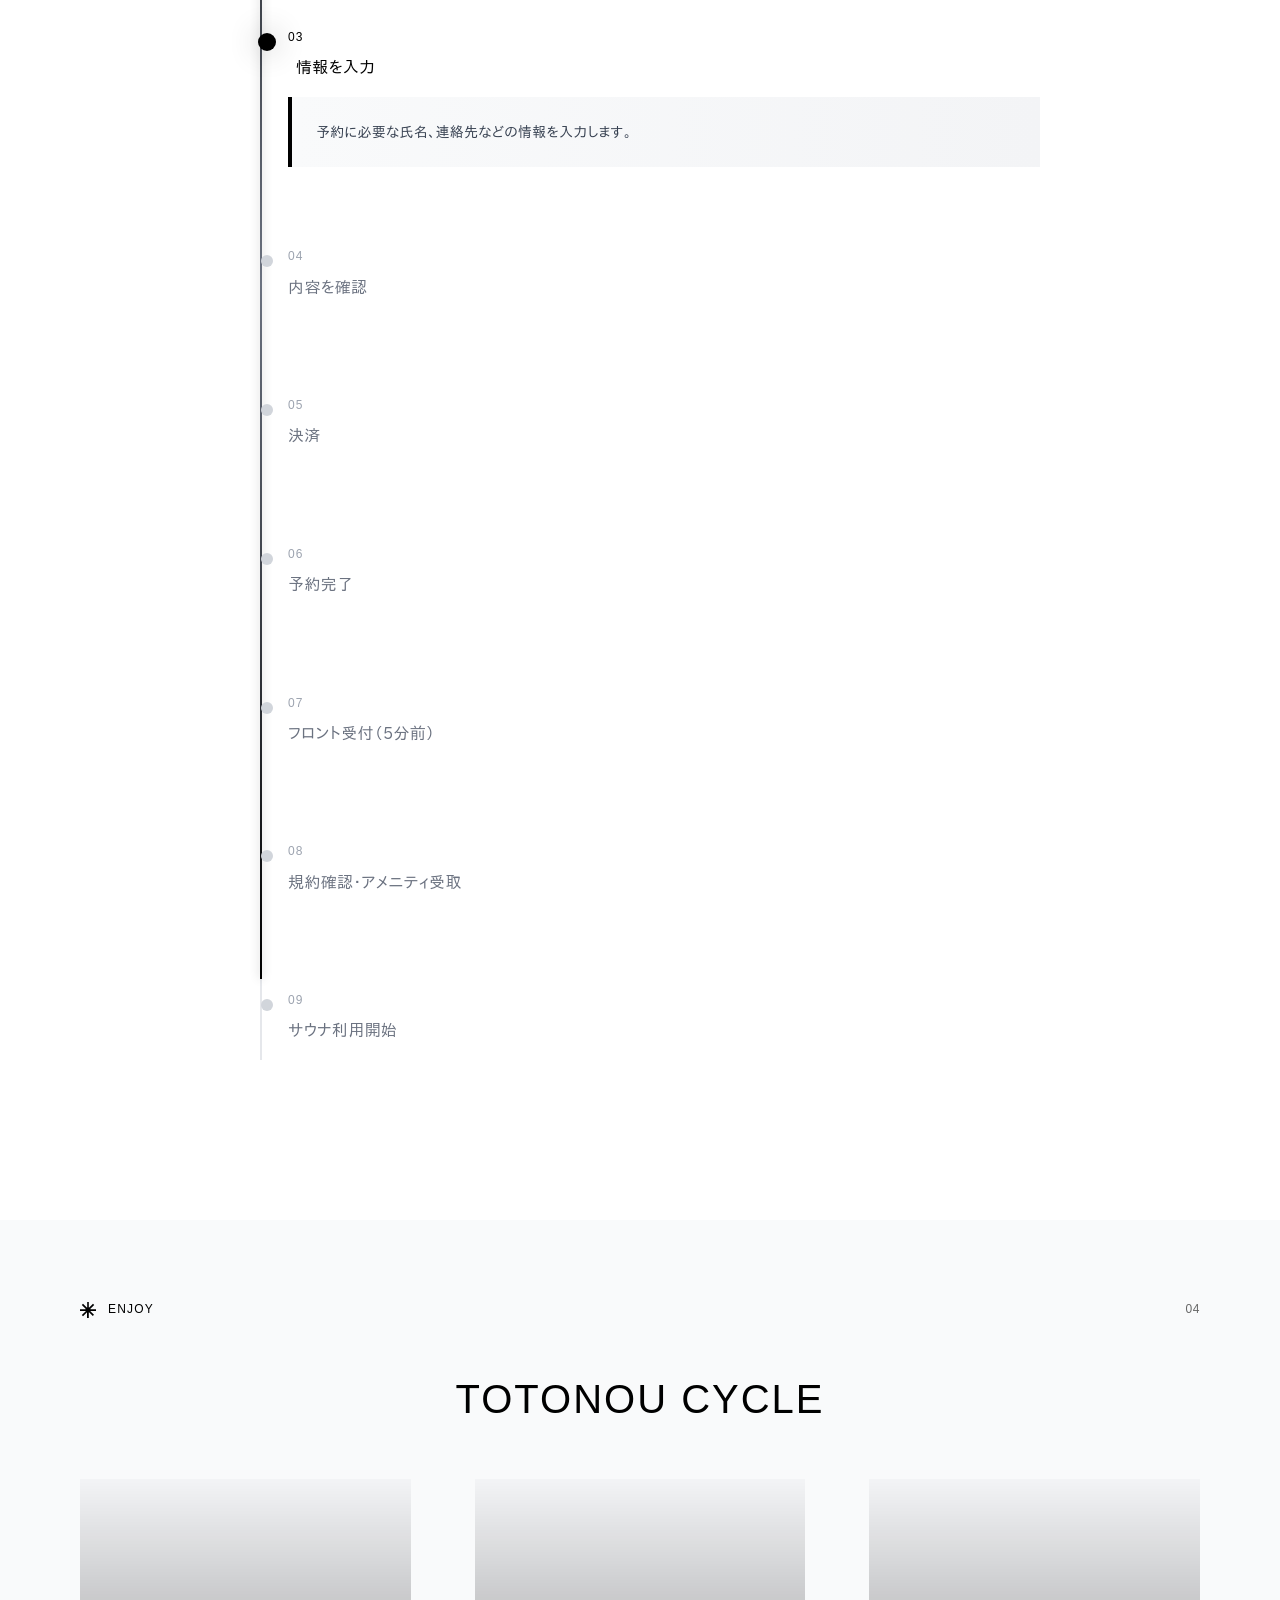
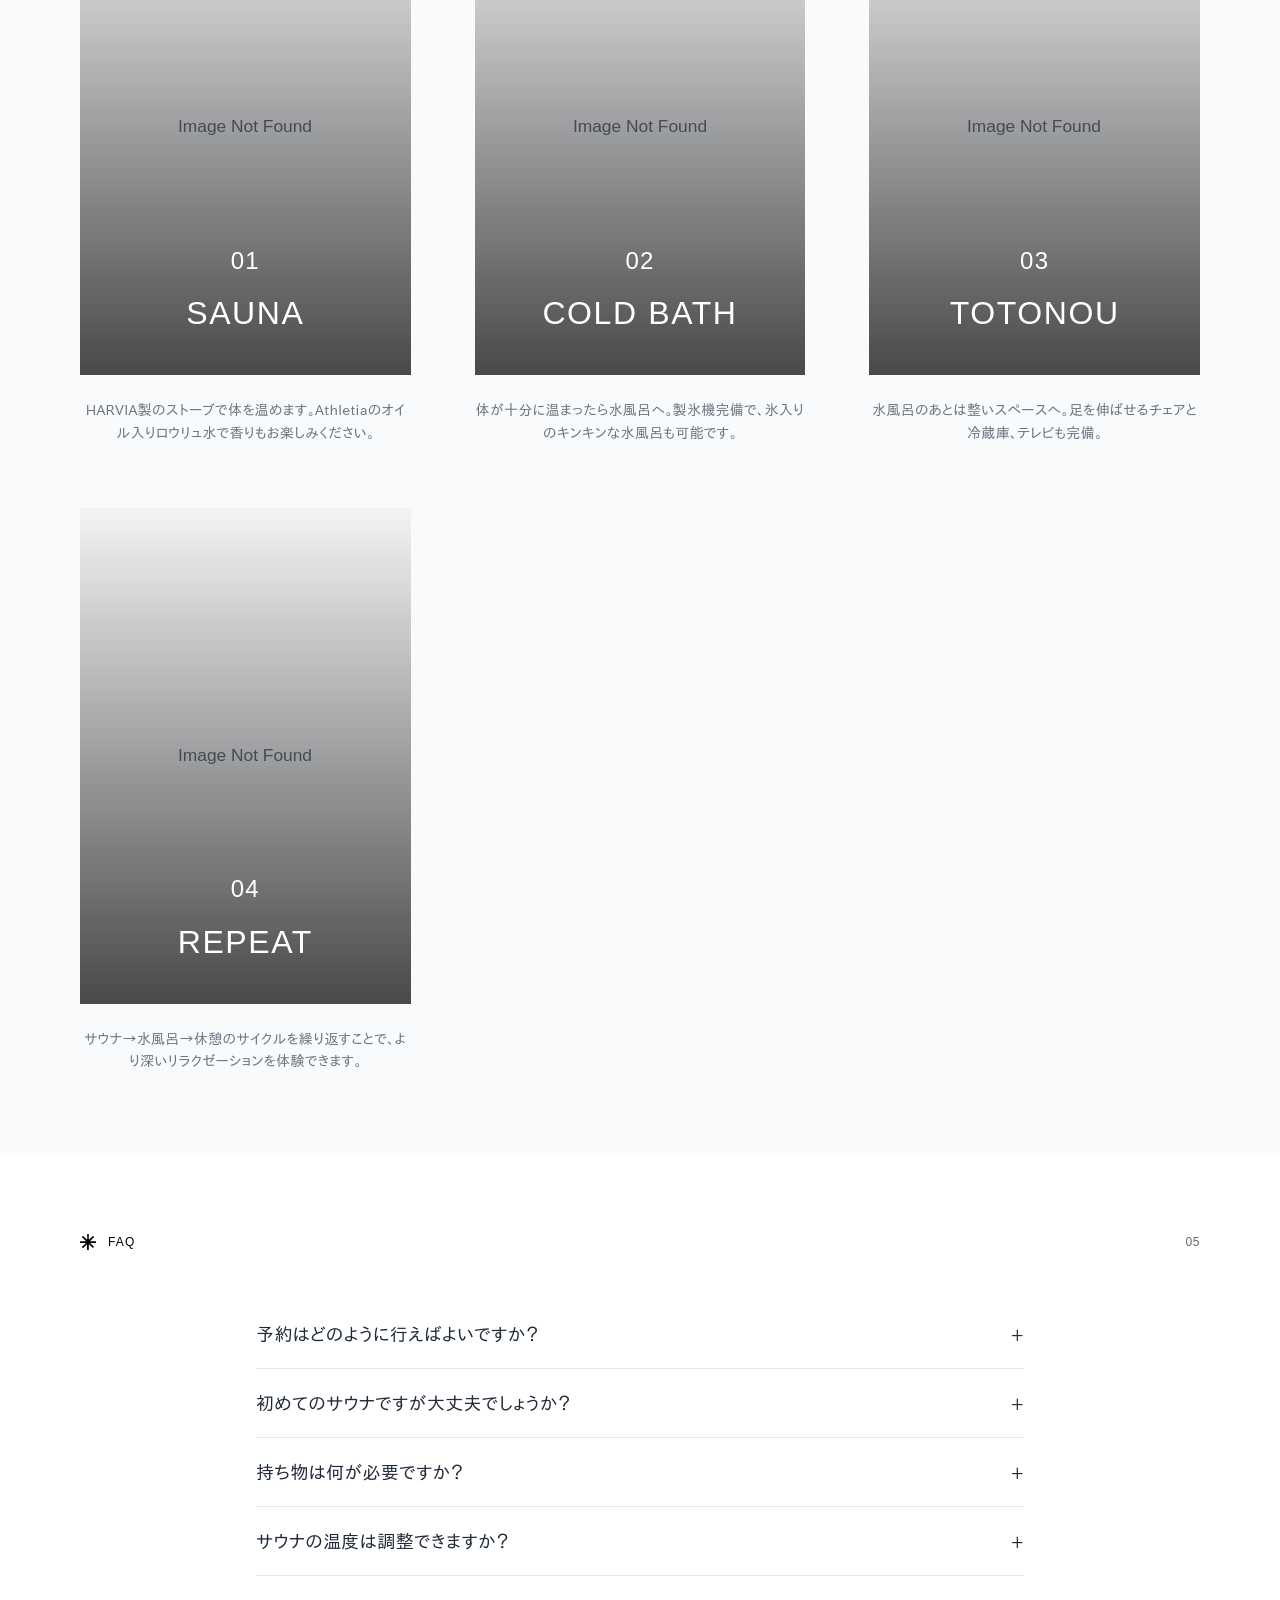
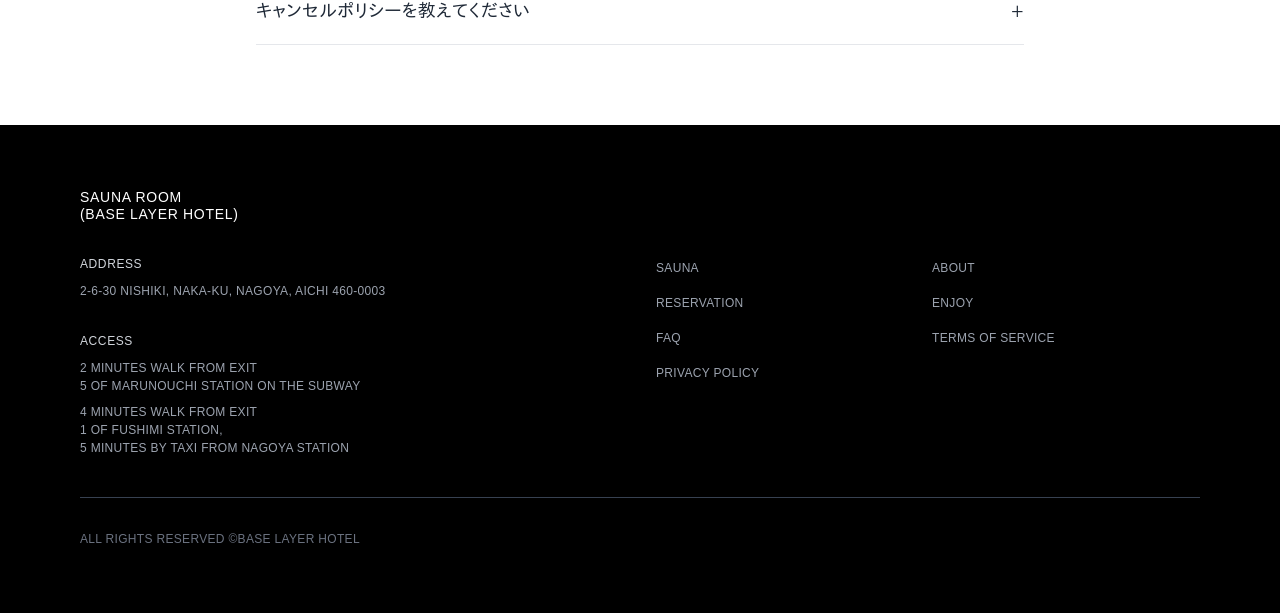
==== commit 3b68bc2f: "fix: correct timeline alignment and TOTONOU CYCLE structure #VERCEL_SKIP  Co-authored-by: null <2103" ====
--- a/index.html
+++ b/index.html
@@ -492,6 +492,10 @@
                 <div class="enjoy-step">
                     <div class="enjoy-image">
                         <img data-src="https://hebbkx1anhila5yf.public.blob.vercel-storage.com/coldbath-image.jpg-VJKqanZJ8Ap5nKiHozM3vsKxYTbiWm.jpeg" alt="Cold Bath" loading="lazy" class="lazy-image">
+                        <div class="enjoy-overlay">
+                            <div class="enjoy-number en">02</div>
+                            <h3 class="enjoy-title en">Cold Bath</h3>
+                        </div>
                     </div>
                     <p class="enjoy-description jp">体が十分に温まったら水風呂へ。製氷機完備で、氷入りのキンキンな水風呂も可能です。</p>
                 </div>
@@ -510,6 +514,10 @@
                 <div class="enjoy-step">
                     <div class="enjoy-image">
                         <img data-src="https://hebbkx1anhila5yf.public.blob.vercel-storage.com/heater-image.jpg-QlCrnGmlbmm0vqUvtbnedVThbYKVMg.jpeg" alt="Repeat" loading="lazy" class="lazy-image">
+                        <div class="enjoy-overlay">
+                            <div class="enjoy-number en">04</div>
+                            <h3 class="enjoy-title en">Repeat</h3>
+                        </div>
                     </div>
                     <p class="enjoy-description jp">サウナ→水風呂→休憩のサイクルを繰り返すことで、より深いリラクゼーションを体験できます。</p>
                 </div>
--- a/styles.css
+++ b/styles.css
@@ -194,7 +194,7 @@
   display: flex;
   align-items: center;
   justify-content: center;
-  background-attachment: scroll; /* パフォーマンス向上のためfixedを避ける */
+  background-attachment: scroll;
   background-size: cover;
   background-position: center;
   background-repeat: no-repeat;
@@ -240,8 +240,8 @@
 /* Section */
 .section {
   padding: 80px 0;
-  opacity: 1; /* 確実に表示 */
-  visibility: visible; /* 確実に表示 */
+  opacity: 1;
+  visibility: visible;
 }
 
 .section.gray {
@@ -300,8 +300,8 @@
   max-width: 768px;
   margin: 0 auto 64px;
   text-align: center;
-  opacity: 1; /* 確実に表示 */
-  visibility: visible; /* 確実に表示 */
+  opacity: 1;
+  visibility: visible;
 }
 
 .content-text p {
@@ -310,8 +310,8 @@
   line-height: 1.7;
   color: #333333;
   margin-bottom: 16px;
-  opacity: 1; /* 確実に表示 */
-  visibility: visible; /* 確実に表示 */
+  opacity: 1;
+  visibility: visible;
 }
 
 /* Gallery Grid */
@@ -328,8 +328,8 @@
   overflow: hidden;
   cursor: pointer;
   transition: transform 0.3s ease;
-  opacity: 1; /* 初期状態で表示 */
-  transform: translateY(0); /* 初期状態で正常位置 */
+  opacity: 1;
+  transform: translateY(0);
   min-height: 200px;
 }
 
@@ -567,7 +567,7 @@
   line-height: 1.5;
 }
 
-/* Reservation Flow */
+/* Reservation Flow - タイムライン位置を大幅修正 */
 .reservation-flow {
   max-width: 800px;
   margin: 0 auto;
@@ -575,12 +575,12 @@
 
 .timeline {
   position: relative;
-  padding-left: 40px;
+  padding-left: 48px; /* 大幅に増加 */
 }
 
 .timeline-line {
   position: absolute;
-  left: 16px;
+  left: 20px; /* 中央に配置 */
   top: 0;
   width: 2px;
   height: 100%;
@@ -589,7 +589,7 @@
 
 .timeline-progress {
   position: absolute;
-  left: 16px;
+  left: 20px; /* timeline-lineと同じ位置 */
   top: 0;
   width: 2px;
   height: 0%;
@@ -601,14 +601,14 @@
 .step-item {
   position: relative;
   margin-bottom: 80px;
-  opacity: 1; /* 初期状態で表示 */
-  transform: translateX(0); /* 初期状態で正常位置 */
+  opacity: 1;
+  transform: translateX(0);
   transition: opacity 0.6s ease, transform 0.6s ease;
 }
 
 .step-dot {
   position: absolute;
-  left: -24px;
+  left: -27px; /* timeline-lineの中央に配置 */
   top: 8px;
   width: 12px;
   height: 12px;
@@ -625,7 +625,7 @@
 }
 
 .step-content {
-  padding-left: 24px;
+  padding-left: 0; /* パディングを削除 */
 }
 
 .step-number {
@@ -655,18 +655,17 @@
 }
 
 .step-description {
-  max-height: 0; /* 初期状態は閉じた状態 */
+  max-height: 0;
   overflow: hidden;
   transition: max-height 0.7s ease, opacity 0.7s ease;
-  opacity: 0; /* 初期状態は非表示 */
+  opacity: 0;
 }
 
 .step-item.active .step-description {
-  max-height: 300px; /* アクティブ時に開く */
-  opacity: 1;
-}
-
-/* 最初の3つのステップは初期表示 */
+  max-height: 300px;
+  opacity: 1;
+}
+
 .step-item:nth-child(-n + 3) .step-description {
   max-height: 300px;
   opacity: 1;
@@ -684,7 +683,7 @@
   overflow: hidden;
 }
 
-/* Enjoy Steps */
+/* Enjoy Steps - 構造を修正 */
 .enjoy-steps {
   display: grid;
   grid-template-columns: repeat(auto-fit, minmax(250px, 1fr));
@@ -695,8 +694,8 @@
 
 .enjoy-step {
   text-align: center;
-  opacity: 1; /* 初期状態で表示 */
-  transform: translateY(0); /* 初期状態で正常位置 */
+  opacity: 1;
+  transform: translateY(0);
   transition: opacity 0.6s ease, transform 0.6s ease;
 }
 
@@ -724,18 +723,24 @@
   justify-content: flex-end;
   padding: 24px;
   color: #ffffff;
+  opacity: 1;
+  visibility: visible;
 }
 
 .enjoy-number {
   font-size: 24px;
   font-weight: 300;
   margin-bottom: 8px;
+  opacity: 1;
+  visibility: visible;
 }
 
 .enjoy-title {
   font-size: 32px;
   font-weight: 300;
   margin-bottom: 12px;
+  opacity: 1;
+  visibility: visible;
 }
 
 .enjoy-description {
@@ -743,6 +748,8 @@
   font-weight: 300;
   color: #6b7280;
   line-height: 1.6;
+  opacity: 1;
+  visibility: visible;
 }
 
 /* FAQ */
@@ -917,8 +924,6 @@
 }
 
 /* 画像最適化のためのCSS追加 */
-
-/* 遅延読み込み画像のスタイル */
 .lazy-image {
   opacity: 0;
   transition: opacity 0.3s ease;
@@ -929,7 +934,6 @@
   opacity: 1;
 }
 
-/* 画像読み込み中のプレースホルダー */
 .lazy-image:not(.loaded) {
   background-image: linear-gradient(90deg, #f3f4f6 25%, #e5e7eb 50%, #f3f4f6 75%);
   background-size: 200% 100%;
@@ -945,7 +949,6 @@
   }
 }
 
-/* 画像の最適化 */
 img {
   max-width: 100%;
   height: auto;
@@ -1037,11 +1040,16 @@
   }
 
   .timeline {
-    padding-left: 32px;
-  }
-
-  .step-content {
-    padding-left: 16px;
+    padding-left: 40px;
+  }
+
+  .timeline-line,
+  .timeline-progress {
+    left: 16px;
+  }
+
+  .step-dot {
+    left: -23px;
   }
 
   .gallery-item {
@@ -1093,10 +1101,35 @@
   }
 
   .timeline {
-    padding-left: 24px;
+    padding-left: 36px;
+  }
+
+  .timeline-line,
+  .timeline-progress {
+    left: 14px;
+  }
+
+  .step-dot {
+    left: -21px;
   }
 
   .step-description p {
     padding: 16px;
   }
-}
+
+  .enjoy-overlay {
+    padding: 16px;
+  }
+
+  .enjoy-number {
+    font-size: 20px;
+  }
+
+  .enjoy-title {
+    font-size: 24px;
+  }
+
+  .enjoy-description {
+    font-size: 12px;
+  }
+}
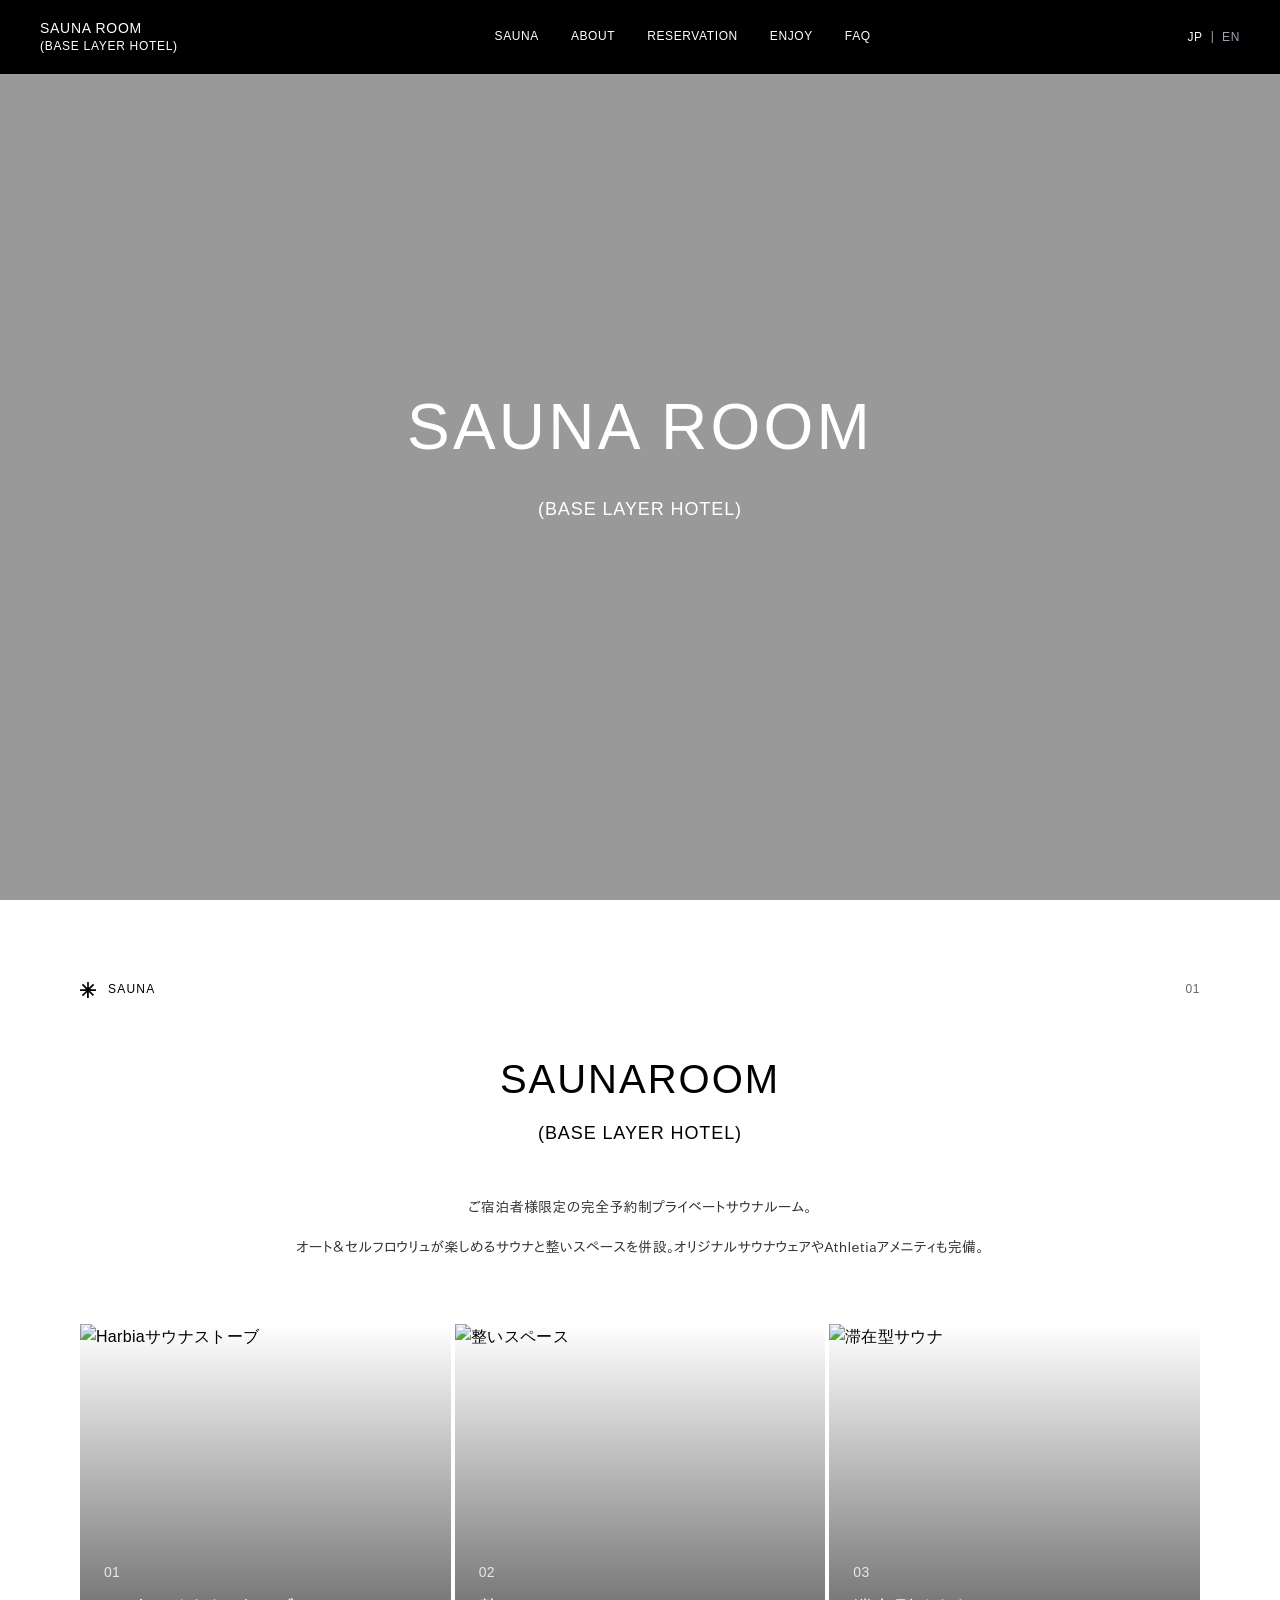
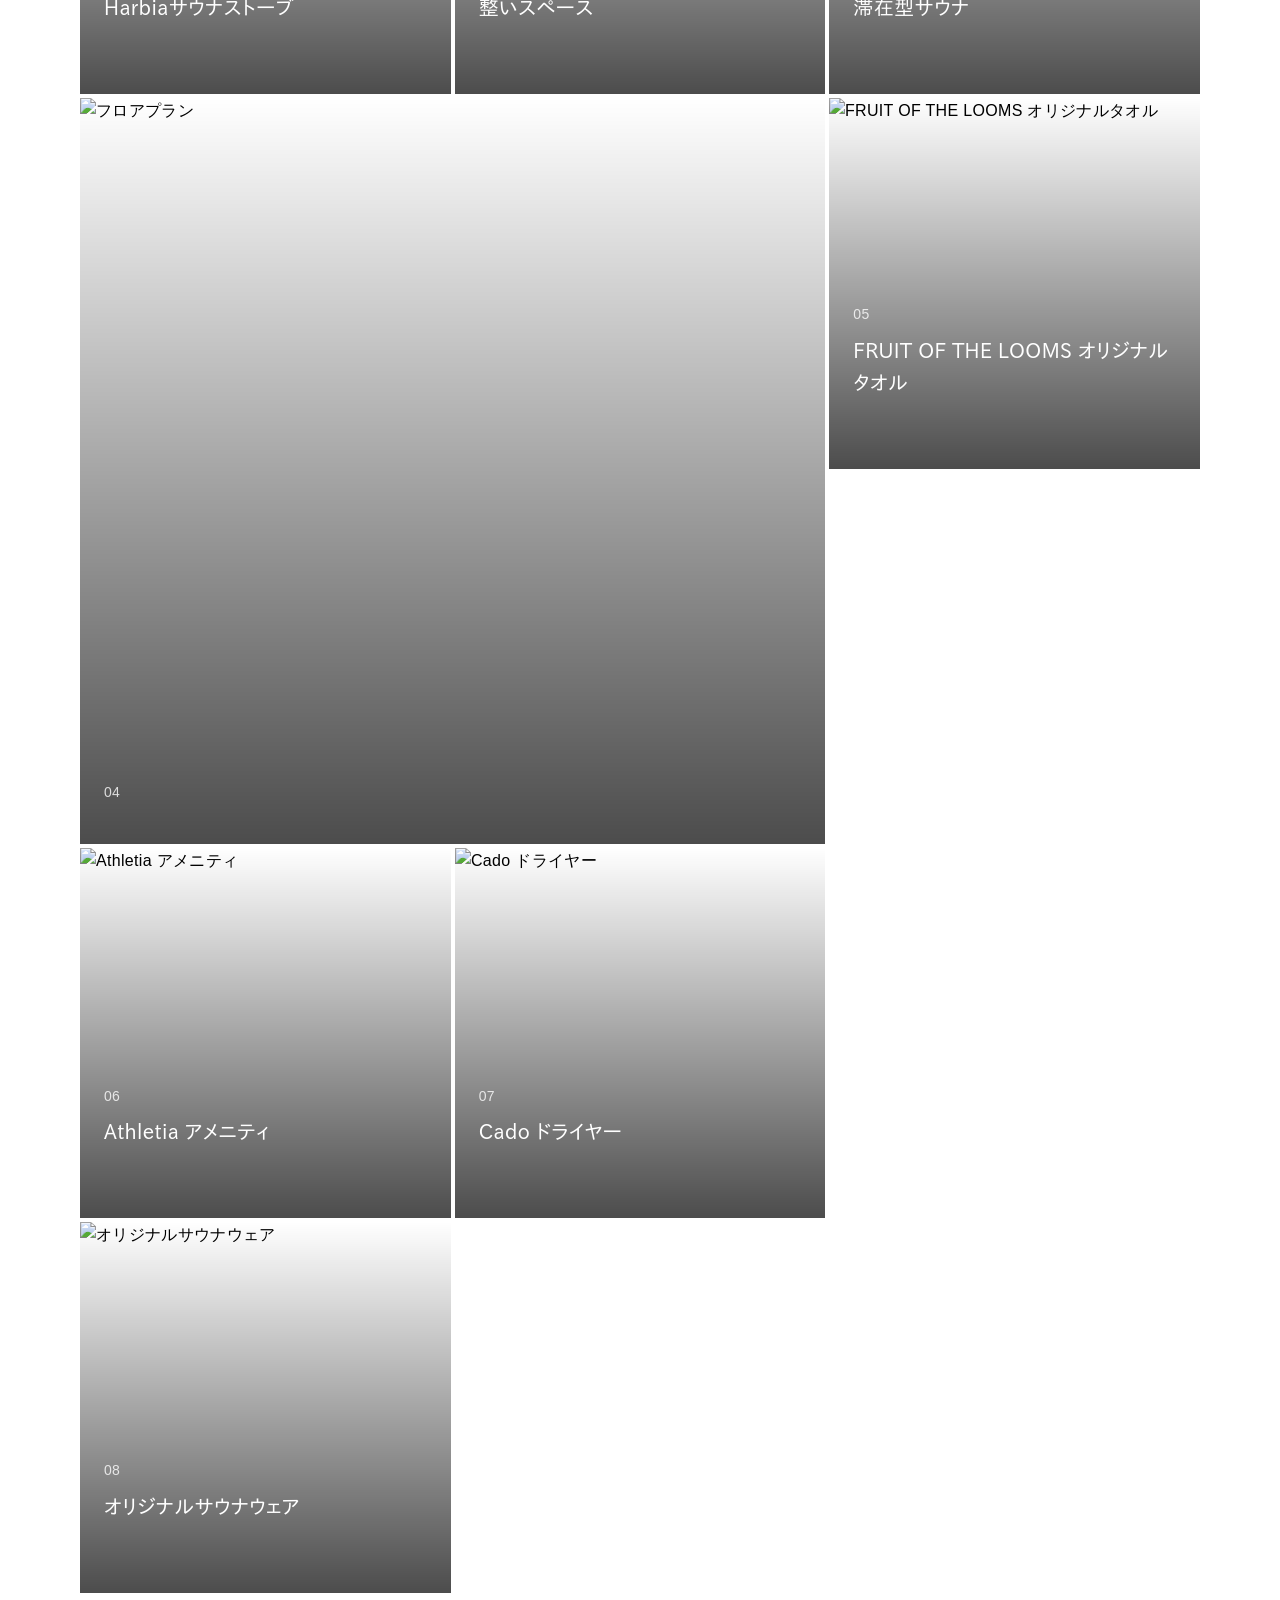
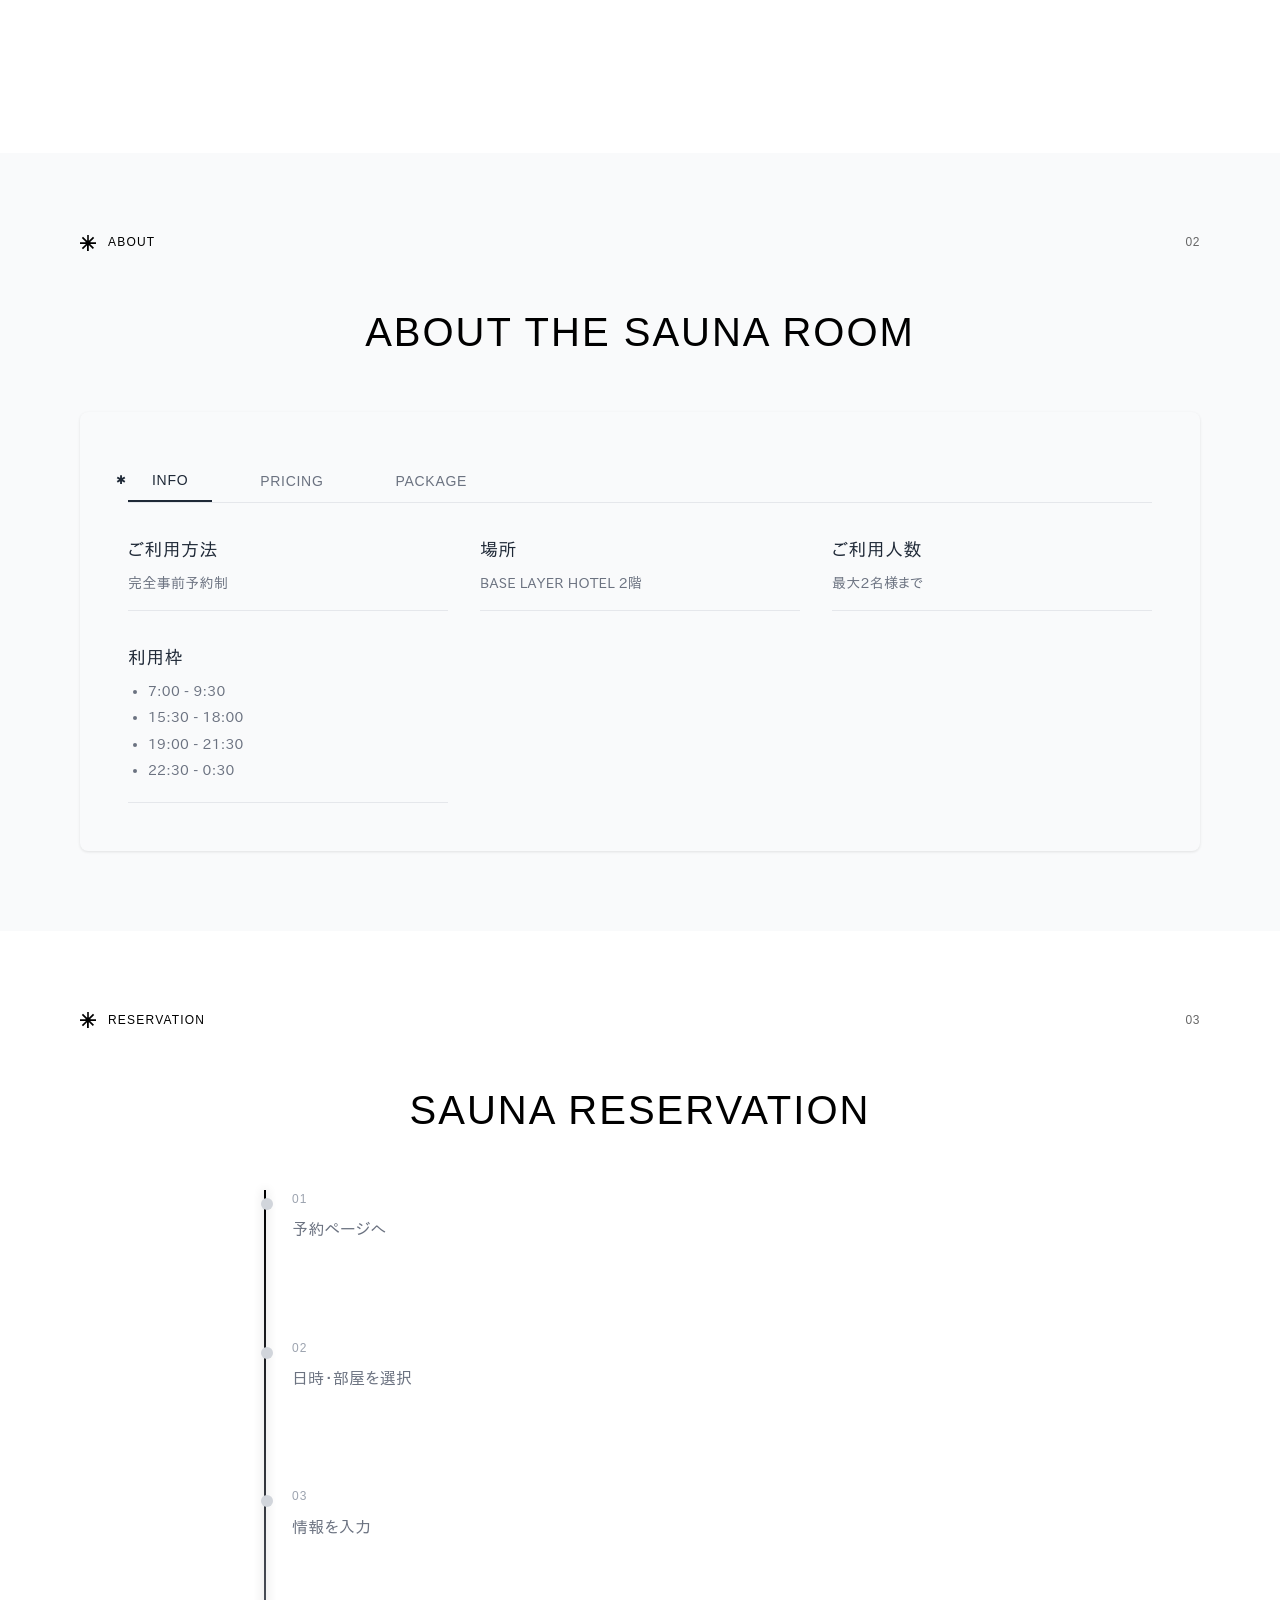
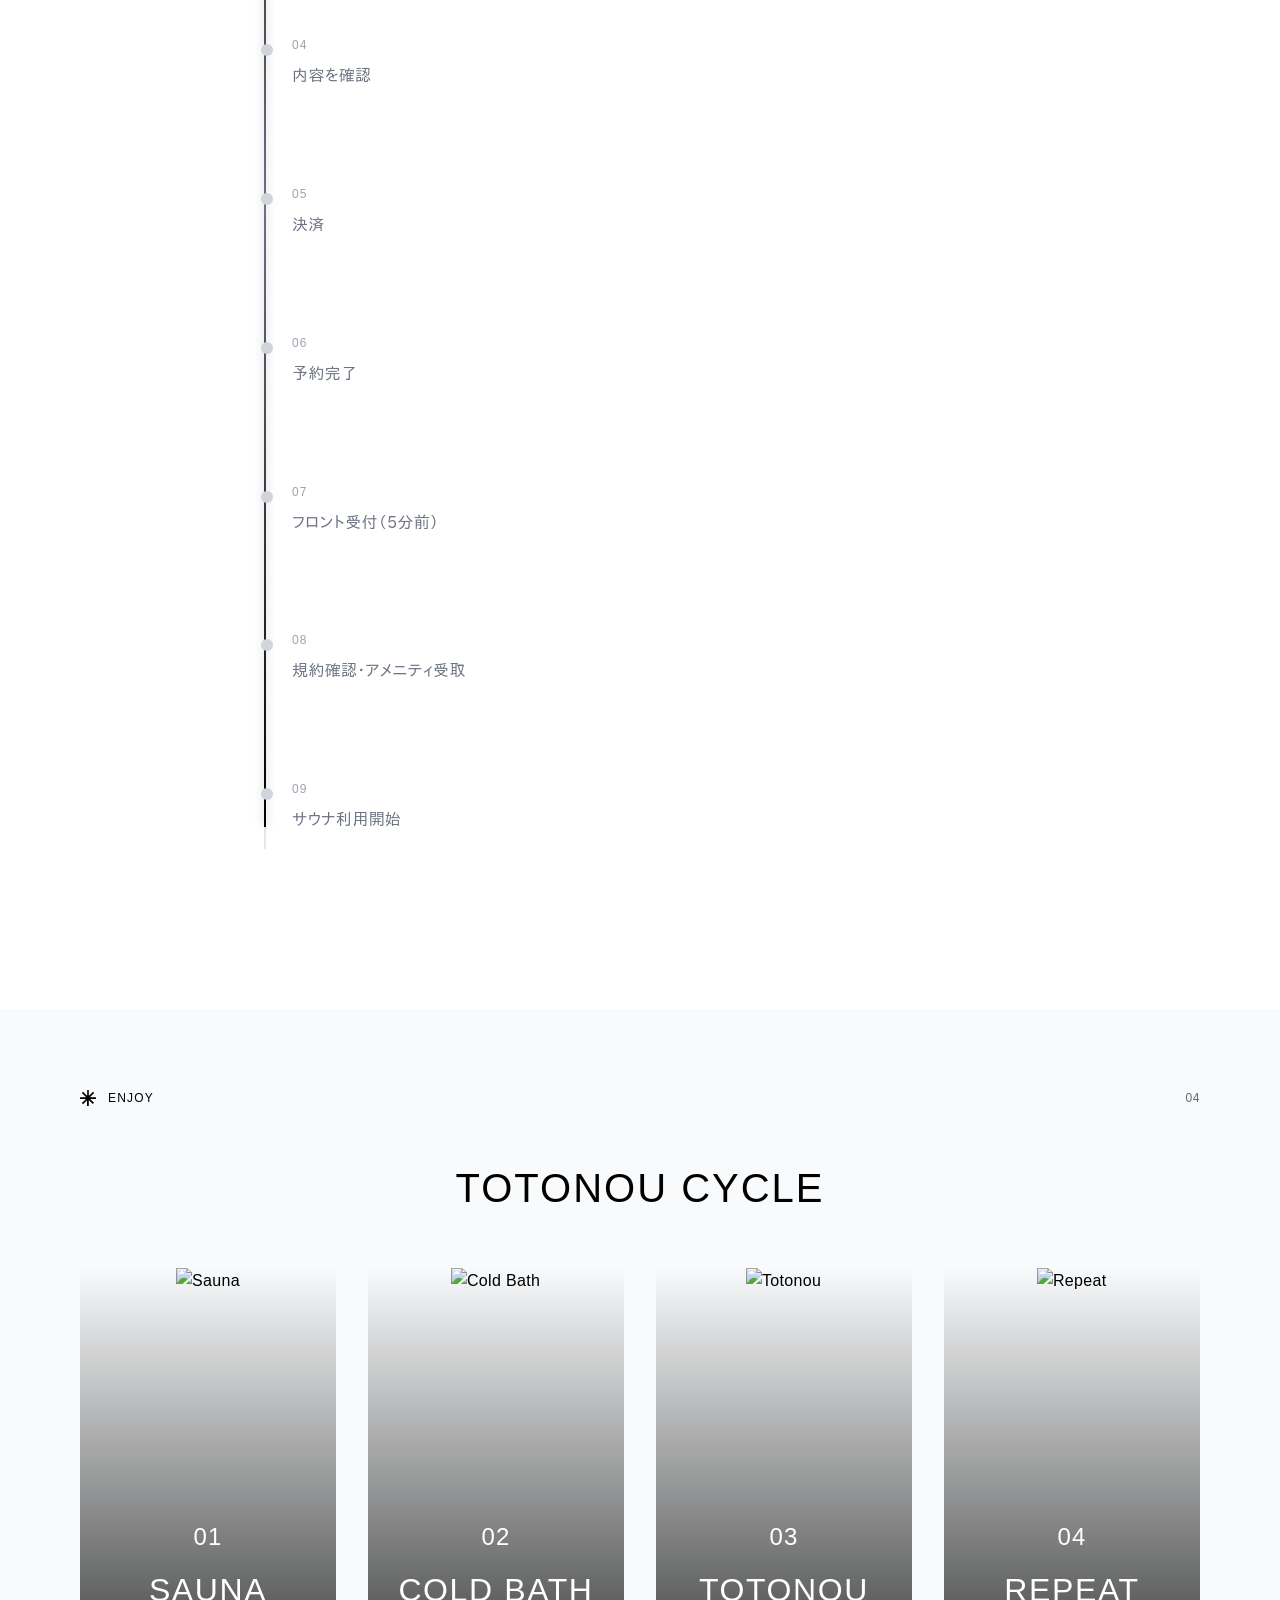
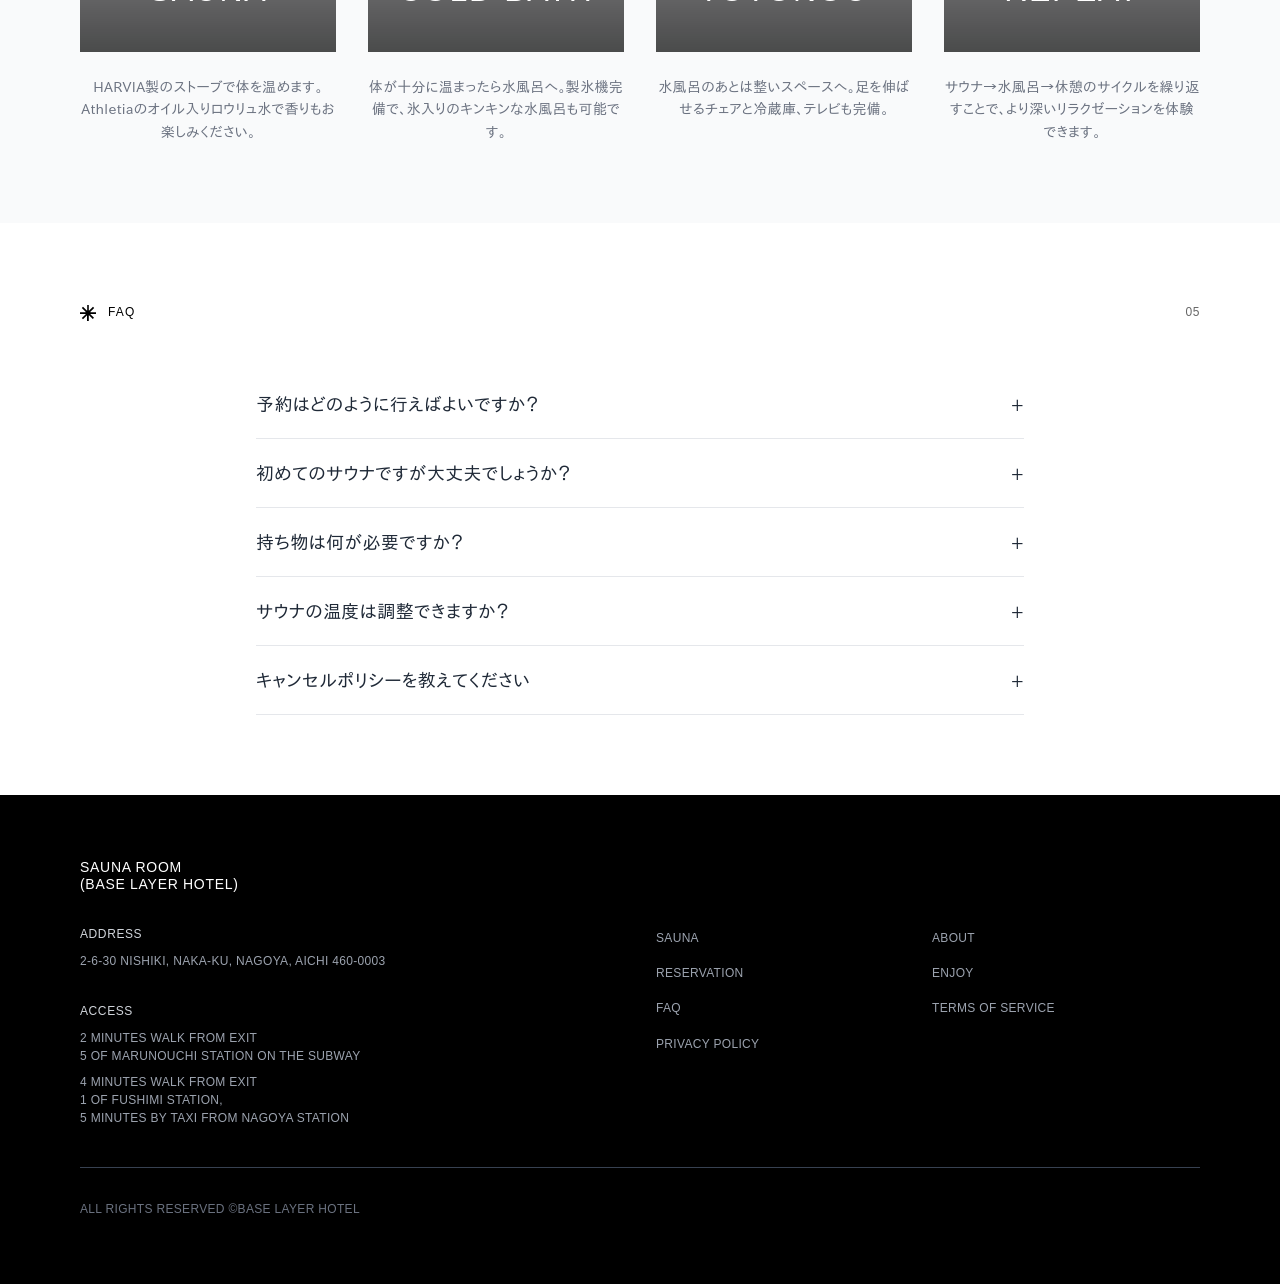
==== commit efa4c169: "refactor: streamline static site files Remove unnecessary React/Next.js components and files  #VERCE" ====
--- a/index.html
+++ b/index.html
@@ -95,7 +95,7 @@
 
             <div class="gallery">
                 <div class="gallery-item medium">
-                    <img data-src="https://hebbkx1anhila5yf.public.blob.vercel-storage.com/heater-image.jpg-QlCrnGmlbmm0vqUvtbnedVThbYKVMg.jpeg" alt="Harbiaサウナストーブ" loading="lazy" class="lazy-image">
+                    <img src="https://hebbkx1anhila5yf.public.blob.vercel-storage.com/heater-image.jpg-QlCrnGmlbmm0vqUvtbnedVThbYKVMg.jpeg" alt="Harbiaサウナストーブ" loading="lazy">
                     <div class="gallery-overlay">
                         <div class="gallery-number">01</div>
                         <h3 class="gallery-title jp">Harbiaサウナストーブ</h3>
@@ -103,7 +103,7 @@
                     </div>
                 </div>
                 <div class="gallery-item medium">
-                    <img data-src="https://hebbkx1anhila5yf.public.blob.vercel-storage.com/totonoi-image.jpg-0bQKKCi1UWLd1chfPdINpwSinYgVom.jpeg" alt="整いスペース" loading="lazy" class="lazy-image">
+                    <img src="https://hebbkx1anhila5yf.public.blob.vercel-storage.com/totonoi-image.jpg-0bQKKCi1UWLd1chfPdINpwSinYgVom.jpeg" alt="整いスペース" loading="lazy">
                     <div class="gallery-overlay">
                         <div class="gallery-number">02</div>
                         <h3 class="gallery-title jp">整いスペース</h3>
@@ -111,7 +111,7 @@
                     </div>
                 </div>
                 <div class="gallery-item medium">
-                    <img data-src="https://hebbkx1anhila5yf.public.blob.vercel-storage.com/sauna2-imaeg.jpg-muccfKiFLFfQTYMSiJ19eLgS4cz23U.jpeg" alt="滞在型サウナ" loading="lazy" class="lazy-image">
+                    <img src="https://hebbkx1anhila5yf.public.blob.vercel-storage.com/sauna2-imaeg.jpg-muccfKiFLFfQTYMSiJ19eLgS4cz23U.jpeg" alt="滞在型サウナ" loading="lazy">
                     <div class="gallery-overlay">
                         <div class="gallery-number">03</div>
                         <h3 class="gallery-title jp">滞在型サウナ</h3>
@@ -119,7 +119,7 @@
                     </div>
                 </div>
                 <div class="gallery-item large no-hover">
-                    <img data-src="https://hebbkx1anhila5yf.public.blob.vercel-storage.com/2SA.jpg-bdYaGSdrAe6E3LFhgV0wpPsXbONM0A.jpeg" alt="フロアプラン" loading="lazy" class="lazy-image">
+                    <img src="https://hebbkx1anhila5yf.public.blob.vercel-storage.com/2SA.jpg-bdYaGSdrAe6E3LFhgV0wpPsXbONM0A.jpeg" alt="フロアプラン" loading="lazy">
                     <div class="gallery-overlay">
                         <div class="gallery-number">04</div>
                         <h3 class="gallery-title jp"></h3>
@@ -127,7 +127,7 @@
                     </div>
                 </div>
                 <div class="gallery-item medium">
-                    <img data-src="https://hebbkx1anhila5yf.public.blob.vercel-storage.com/fruit-image.jpg-m60vt3sWmgx6HqHoHy6b8BYmwkKsMH.jpeg" alt="FRUIT OF THE LOOMS オリジナルタオル" loading="lazy" class="lazy-image">
+                    <img src="https://hebbkx1anhila5yf.public.blob.vercel-storage.com/fruit-image.jpg-m60vt3sWmgx6HqHoHy6b8BYmwkKsMH.jpeg" alt="FRUIT OF THE LOOMS オリジナルタオル" loading="lazy">
                     <div class="gallery-overlay">
                         <div class="gallery-number">05</div>
                         <h3 class="gallery-title jp">FRUIT OF THE LOOMS オリジナルタオル</h3>
@@ -135,7 +135,7 @@
                     </div>
                 </div>
                 <div class="gallery-item small">
-                    <img data-src="https://hebbkx1anhila5yf.public.blob.vercel-storage.com/athletia-image.jpg-uHlP9RDPLiSHc1xv3HETJgvCcb0ETT.jpeg" alt="Athletia アメニティ" loading="lazy" class="lazy-image">
+                    <img src="https://hebbkx1anhila5yf.public.blob.vercel-storage.com/athletia-image.jpg-uHlP9RDPLiSHc1xv3HETJgvCcb0ETT.jpeg" alt="Athletia アメニティ" loading="lazy">
                     <div class="gallery-overlay">
                         <div class="gallery-number">06</div>
                         <h3 class="gallery-title jp">Athletia アメニティ</h3>
@@ -143,7 +143,7 @@
                     </div>
                 </div>
                 <div class="gallery-item small">
-                    <img data-src="https://hebbkx1anhila5yf.public.blob.vercel-storage.com/cado-image.jpg-3bU44tUIcuOthxv3V3J9BfU8GC1KWA.jpeg" alt="Cado ドライヤー" loading="lazy" class="lazy-image">
+                    <img src="https://hebbkx1anhila5yf.public.blob.vercel-storage.com/cado-image.jpg-3bU44tUIcuOthxv3V3J9BfU8GC1KWA.jpeg" alt="Cado ドライヤー" loading="lazy">
                     <div class="gallery-overlay">
                         <div class="gallery-number">07</div>
                         <h3 class="gallery-title jp">Cado ドライヤー</h3>
@@ -151,7 +151,7 @@
                     </div>
                 </div>
                 <div class="gallery-item medium">
-                    <img data-src="https://hebbkx1anhila5yf.public.blob.vercel-storage.com/saunaweare-image-oODPxJeES4yA8eogMARRi3NzLEHpvm.png" alt="オリジナルサウナウェア" loading="lazy" class="lazy-image">
+                    <img src="https://hebbkx1anhila5yf.public.blob.vercel-storage.com/saunaweare-image-oODPxJeES4yA8eogMARRi3NzLEHpvm.png" alt="オリジナルサウナウェア" loading="lazy">
                     <div class="gallery-overlay">
                         <div class="gallery-number">08</div>
                         <h3 class="gallery-title jp">オリジナルサウナウェア</h3>
@@ -480,7 +480,7 @@
             <div class="enjoy-steps">
                 <div class="enjoy-step">
                     <div class="enjoy-image">
-                        <img data-src="https://hebbkx1anhila5yf.public.blob.vercel-storage.com/sauna-image.jpg-p9s2ltsRrlW3bG1JiwIPQ85RwaIn8a.jpeg" alt="Sauna" loading="lazy" class="lazy-image">
+                        <img src="https://hebbkx1anhila5yf.public.blob.vercel-storage.com/sauna-image.jpg-p9s2ltsRrlW3bG1JiwIPQ85RwaIn8a.jpeg" alt="Sauna" loading="lazy">
                         <div class="enjoy-overlay">
                             <div class="enjoy-number en">01</div>
                             <h3 class="enjoy-title en">Sauna</h3>
@@ -491,7 +491,7 @@
 
                 <div class="enjoy-step">
                     <div class="enjoy-image">
-                        <img data-src="https://hebbkx1anhila5yf.public.blob.vercel-storage.com/coldbath-image.jpg-VJKqanZJ8Ap5nKiHozM3vsKxYTbiWm.jpeg" alt="Cold Bath" loading="lazy" class="lazy-image">
+                        <img src="https://hebbkx1anhila5yf.public.blob.vercel-storage.com/coldbath-image.jpg-VJKqanZJ8Ap5nKiHozM3vsKxYTbiWm.jpeg" alt="Cold Bath" loading="lazy">
                         <div class="enjoy-overlay">
                             <div class="enjoy-number en">02</div>
                             <h3 class="enjoy-title en">Cold Bath</h3>
@@ -502,7 +502,7 @@
 
                 <div class="enjoy-step">
                     <div class="enjoy-image">
-                        <img data-src="https://hebbkx1anhila5yf.public.blob.vercel-storage.com/totonoi-image.jpg-0bQKKCi1UWLd1chfPdINpwSinYgVom.jpeg" alt="Totonou" loading="lazy" class="lazy-image">
+                        <img src="https://hebbkx1anhila5yf.public.blob.vercel-storage.com/totonoi-image.jpg-0bQKKCi1UWLd1chfPdINpwSinYgVom.jpeg" alt="Totonou" loading="lazy">
                         <div class="enjoy-overlay">
                             <div class="enjoy-number en">03</div>
                             <h3 class="enjoy-title en">Totonou</h3>
@@ -513,7 +513,7 @@
 
                 <div class="enjoy-step">
                     <div class="enjoy-image">
-                        <img data-src="https://hebbkx1anhila5yf.public.blob.vercel-storage.com/heater-image.jpg-QlCrnGmlbmm0vqUvtbnedVThbYKVMg.jpeg" alt="Repeat" loading="lazy" class="lazy-image">
+                        <img src="https://hebbkx1anhila5yf.public.blob.vercel-storage.com/heater-image.jpg-QlCrnGmlbmm0vqUvtbnedVThbYKVMg.jpeg" alt="Repeat" loading="lazy">
                         <div class="enjoy-overlay">
                             <div class="enjoy-number en">04</div>
                             <h3 class="enjoy-title en">Repeat</h3>
--- a/styles.css
+++ b/styles.css
@@ -452,6 +452,17 @@
   border-bottom: 2px solid #1f2937;
 }
 
+/* アクティブタブにアスタリスクマーカーを追加 */
+.tab-btn.active::before {
+  content: "✱";
+  position: absolute;
+  left: -12px;
+  top: 50%;
+  transform: translateY(-50%);
+  font-size: 12px;
+  color: #1f2937;
+}
+
 .tab-btn:hover {
   color: #1f2937;
 }
@@ -567,7 +578,7 @@
   line-height: 1.5;
 }
 
-/* Reservation Flow - タイムライン位置を大幅修正 */
+/* Reservation Flow - タイムライン位置をさらに微調整 */
 .reservation-flow {
   max-width: 800px;
   margin: 0 auto;
@@ -575,12 +586,12 @@
 
 .timeline {
   position: relative;
-  padding-left: 48px; /* 大幅に増加 */
+  padding-left: 52px; /* 48pxから52pxに微調整 */
 }
 
 .timeline-line {
   position: absolute;
-  left: 20px; /* 中央に配置 */
+  left: 24px; /* 20pxから24pxに微調整 */
   top: 0;
   width: 2px;
   height: 100%;
@@ -589,7 +600,7 @@
 
 .timeline-progress {
   position: absolute;
-  left: 20px; /* timeline-lineと同じ位置 */
+  left: 24px; /* timeline-lineと同じ位置に調整 */
   top: 0;
   width: 2px;
   height: 0%;
@@ -608,7 +619,7 @@
 
 .step-dot {
   position: absolute;
-  left: -27px; /* timeline-lineの中央に配置 */
+  left: -31px; /* -27pxから-31pxに微調整 */
   top: 8px;
   width: 12px;
   height: 12px;
@@ -655,21 +666,22 @@
 }
 
 .step-description {
-  max-height: 0;
+  max-height: 0; /* 初期状態は閉じた状態 */
   overflow: hidden;
   transition: max-height 0.7s ease, opacity 0.7s ease;
-  opacity: 0;
+  opacity: 0; /* 初期状態は非表示 */
 }
 
 .step-item.active .step-description {
+  max-height: 300px; /* アクティブ時に開く */
+  opacity: 1;
+}
+
+/* 最初の3つのステップの初期表示を削除 */
+/* .step-item:nth-child(-n + 3) .step-description {
   max-height: 300px;
   opacity: 1;
-}
-
-.step-item:nth-child(-n + 3) .step-description {
-  max-height: 300px;
-  opacity: 1;
-}
+} */
 
 .step-description p {
   background: linear-gradient(to right, #f9fafb, #f3f4f6);
@@ -686,8 +698,8 @@
 /* Enjoy Steps - 構造を修正 */
 .enjoy-steps {
   display: grid;
-  grid-template-columns: repeat(auto-fit, minmax(250px, 1fr));
-  gap: 64px;
+  grid-template-columns: repeat(4, 1fr); /* 4列固定 */
+  gap: 32px; /* 64pxから32pxに縮小 */
   max-width: 1200px;
   margin: 0 auto;
 }
@@ -991,8 +1003,8 @@
   }
 
   .enjoy-steps {
-    grid-template-columns: 1fr;
-    gap: 32px;
+    grid-template-columns: repeat(2, 1fr); /* モバイルでは2列 */
+    gap: 24px;
   }
 
   .footer-content {
@@ -1040,16 +1052,16 @@
   }
 
   .timeline {
-    padding-left: 40px;
+    padding-left: 44px; /* 40pxから44pxに調整 */
   }
 
   .timeline-line,
   .timeline-progress {
-    left: 16px;
+    left: 20px; /* 16pxから20pxに調整 */
   }
 
   .step-dot {
-    left: -23px;
+    left: -27px; /* -23pxから-27pxに調整 */
   }
 
   .gallery-item {
@@ -1101,16 +1113,16 @@
   }
 
   .timeline {
-    padding-left: 36px;
+    padding-left: 40px; /* 36pxから40pxに調整 */
   }
 
   .timeline-line,
   .timeline-progress {
-    left: 14px;
+    left: 18px; /* 14pxから18pxに調整 */
   }
 
   .step-dot {
-    left: -21px;
+    left: -25px; /* -21pxから-25pxに調整 */
   }
 
   .step-description p {
@@ -1132,4 +1144,9 @@
   .enjoy-description {
     font-size: 12px;
   }
-}
+
+  .enjoy-steps {
+    grid-template-columns: 1fr; /* 小さい画面では1列 */
+    gap: 32px;
+  }
+}
